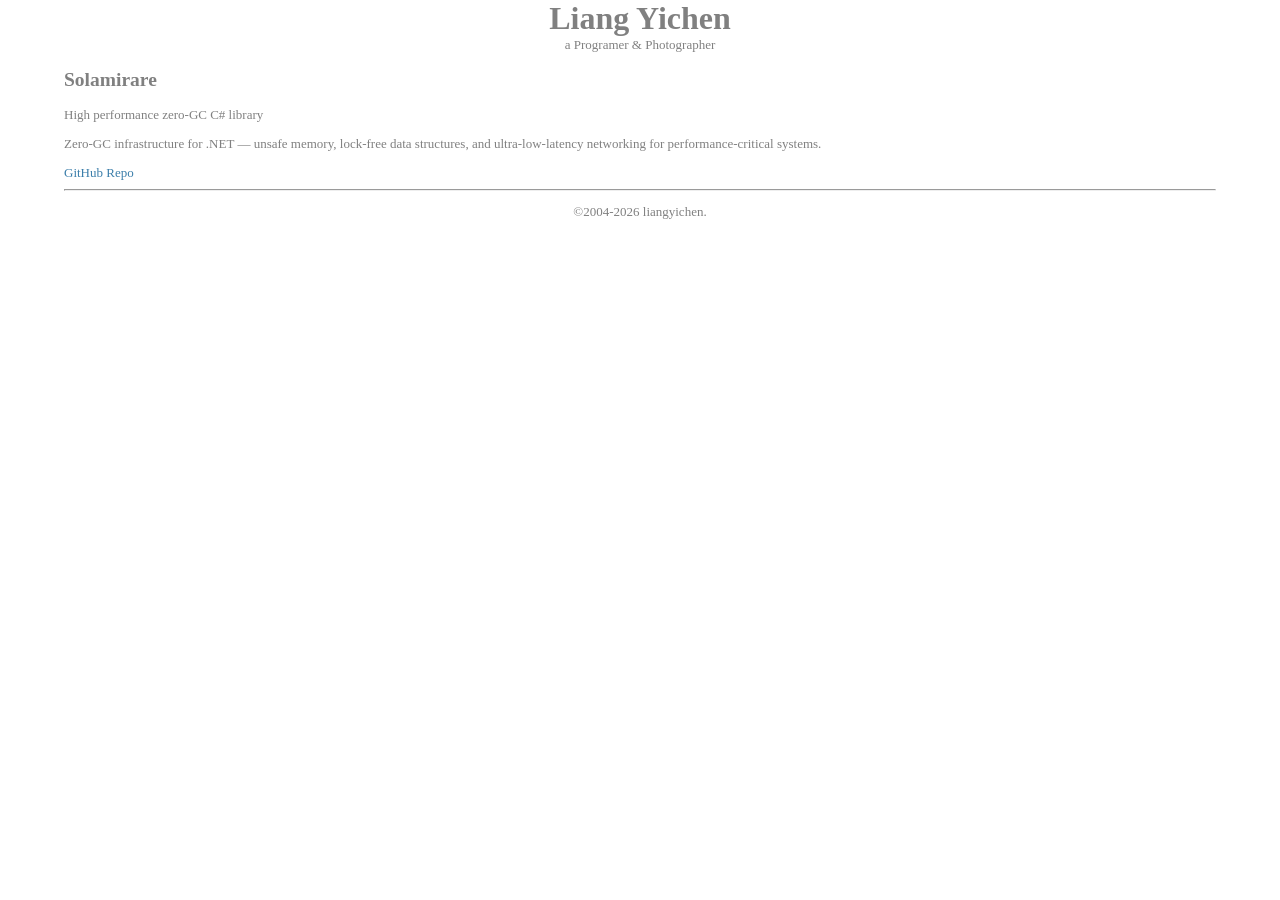
==== index.html @ a1b2d1e0 "update" ====
<!DOCTYPE html>
<html lang="en-US">
  <head>
    <title>liangyichen develope logs.</title>
    <meta charset="utf-8">
    <meta http-equiv="Content-Language" Content="en-US" />
    <meta name="viewport" content="width=device-width, user-scalable=no, initial-scale=1.0, maximum-scale=1.0" />
    <link rel="icon" href="/favicon.ico" type="image/x-icon" />
    <link rel="shortcut icon" href="/favicon.ico" type="image/x-icon" />
    
    <link rel="stylesheet" href="/style/main.css">
  </head>
  <body>
    <h1 class="header" style="padding-inline: 5%;">Liang Yichen</h1>
    <div style="padding-inline: 5%;">
      <div id="headers" class="mainTextLine viewCenter">a Programer &amp; Photographer</div>
      <div id="main" class="mainTextLine">
        <h2>Solamirare</h2>
        <p>High performance zero-GC C# library</p>
        <p>Zero-GC infrastructure for .NET — unsafe memory, lock-free data structures, and ultra-low-latency networking for performance-critical systems.</p>

        <a href="https://github.com/liangyichen/Solamirare">
        GitHub Repo
        </a>
      </div>   
      <hr>
      <p class="mainTextLine viewCenter">&copy;2004-2026 liangyichen.</p>
    </div>
   
    
  </body>
</html>
---- style/main.css ----
body{margin:0;padding:0;width:100%;height:100%}
.content_img{display:block;margin:0 auto}
.topic_image img{max-width:100%;height:auto;display:block;margin:0 auto}
.viewCenter{text-align:center}
.mainTextLine{font-size:small;color:gray}
.canvas{display:block;margin:0 auto}
.topic{text-align:center;margin：0 auto;width:100%}
.topic img{height:auto;top:0;bottom:0;left:0;right:0;width:100%;margin:auto}
a:link{color:#3b7eaa;text-decoration:none}
a:visited{text-decoration:none;color:#3b7eaa}
a:hover{text-decoration:none;color:#3b7eaa;text-shadow:gray 2px 2px 2px}
a:active{text-decoration:none;color:#3b7eaa}
h1{margin:0}
#directLinks{text-align:center;font-size:small}
.menuLinks{padding-top:5px;padding-buttom:5px}
.contentTitle{text-align:center;text-shadow:gray 2px 2px 2px}
#copyright{padding-top:5px;font-size:small;text-align:left;font-size:x-small}
#main{margin:0}
.pageItem{clear:both}
.topic_image{text-align:center;margin:0 auto}
.preContent{margin:0 auto;text-align:center}
#trackBackUrl{color:gray}
.show{background-color:white}
.scroll{background-color:black;position:absolute;opacity:.5}
.pageMenu ul li{display:inline-block;padding-right:3px}
.pageMenu ul{list-style-type:none;padding-left:0}
.menuTable{width: 50%;margin:auto;text-align:center;}
.header{font-size:2em;text-align:center;color:gray;}
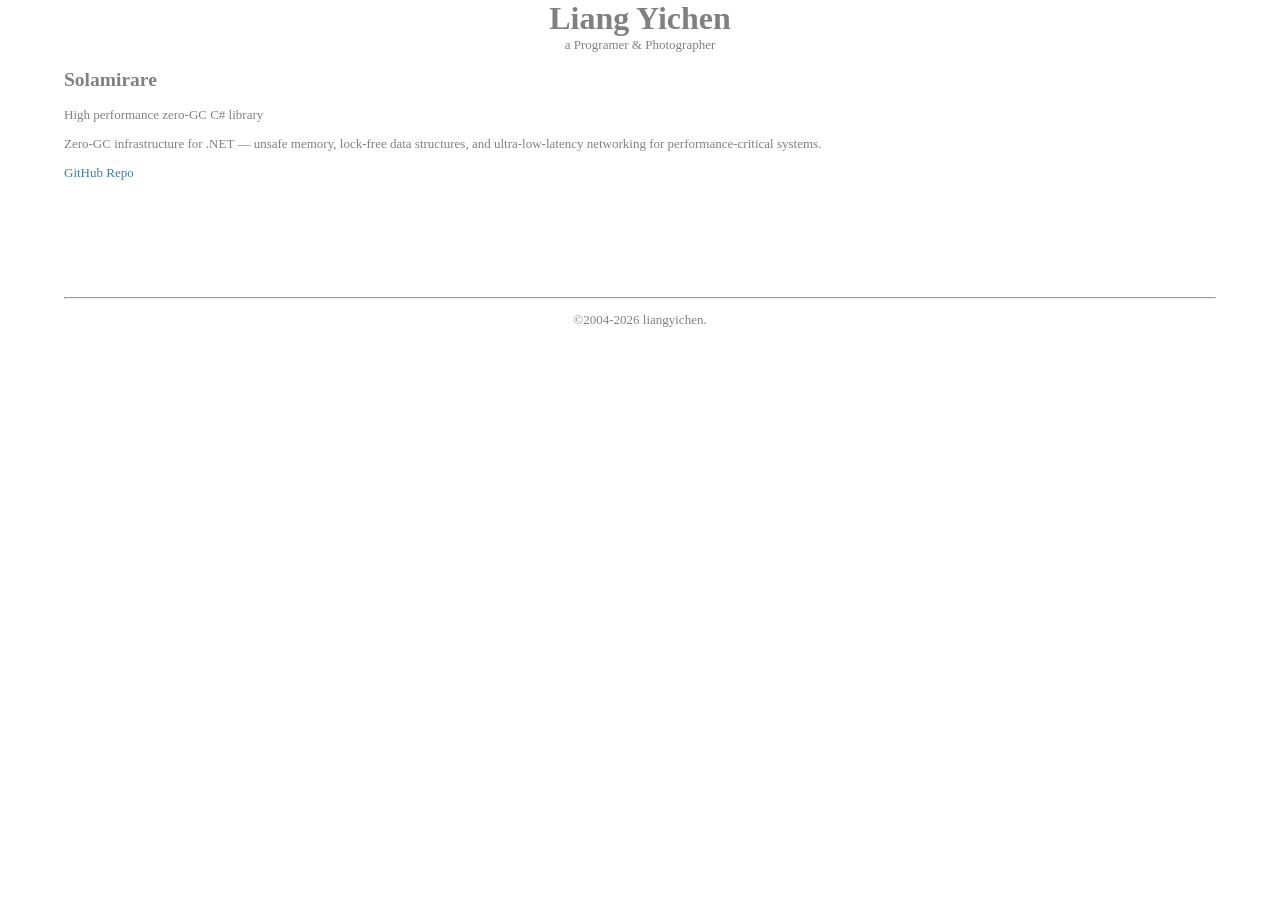
==== commit dec9adc5: "update" ====
--- a/index.html
+++ b/index.html
@@ -11,8 +11,8 @@
     <link rel="stylesheet" href="/style/main.css">
   </head>
   <body>
-    <h1 class="header" style="padding-inline: 5%;">Liang Yichen</h1>
-    <div style="padding-inline: 5%;">
+    <h1 class="header" style="margin-left: 5%;margin-right: 5%;">Liang Yichen</h1>
+    <div style="margin-left: 5%;margin-right: 5%;">
       <div id="headers" class="mainTextLine viewCenter">a Programer &amp; Photographer</div>
       <div id="main" class="mainTextLine">
         <h2>Solamirare</h2>
@@ -23,7 +23,7 @@
         GitHub Repo
         </a>
       </div>   
-      <hr>
+      <hr style="margin-top: 10%;">
       <p class="mainTextLine viewCenter">&copy;2004-2026 liangyichen.</p>
     </div>
    
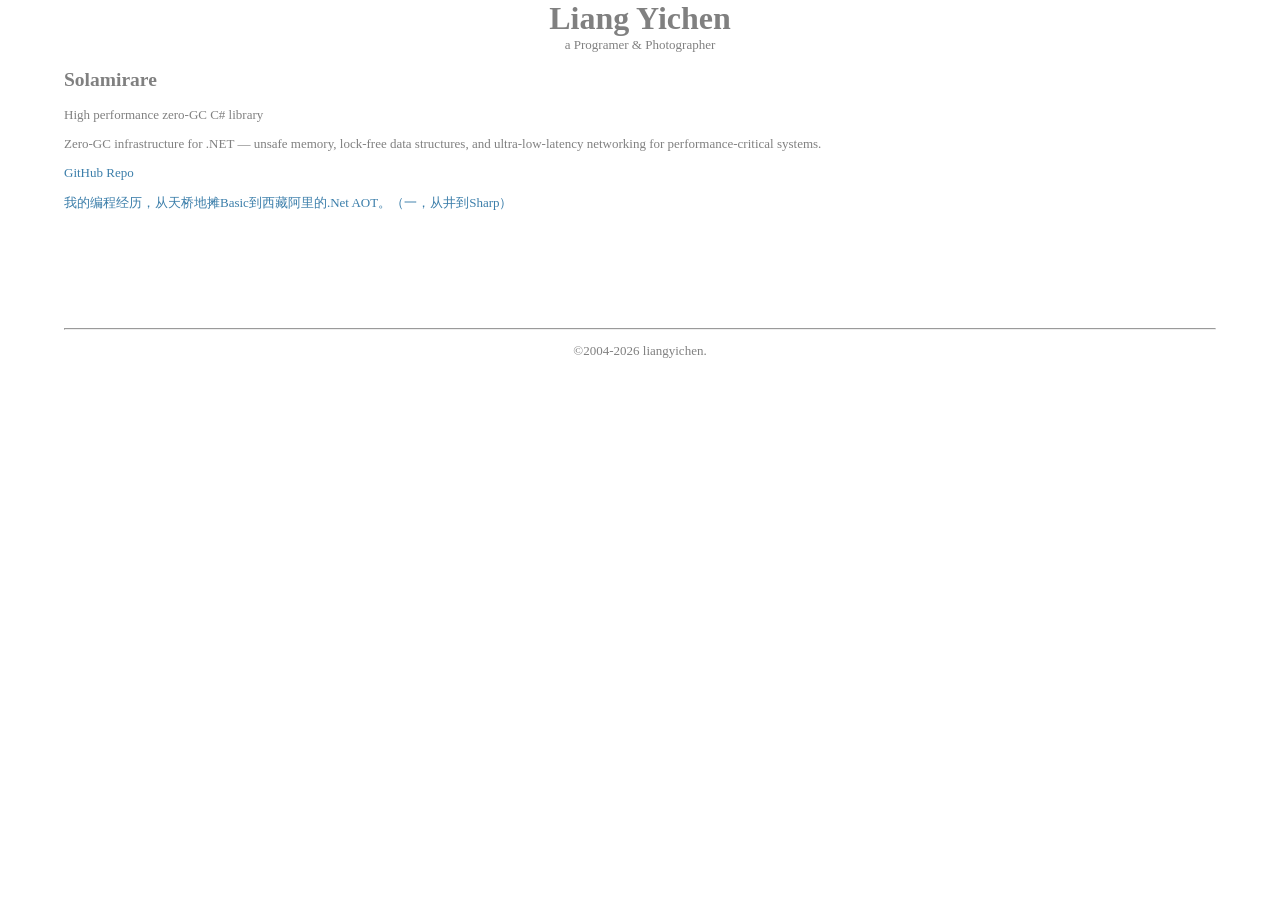
==== commit ff663e5b: "Add personal programming experience link to index.html" ====
--- a/index.html
+++ b/index.html
@@ -23,6 +23,10 @@
         GitHub Repo
         </a>
       </div>   
+      
+      <div id="main" class="mainTextLine">
+        <p><a href="https://www.cnblogs.com/kvspas/p/18334492" target="_blank">我的编程经历，从天桥地摊Basic到西藏阿里的.Net AOT。（一，从井到Sharp）</a></p>
+      </div>
       <hr style="margin-top: 10%;">
       <p class="mainTextLine viewCenter">&copy;2004-2026 liangyichen.</p>
     </div>
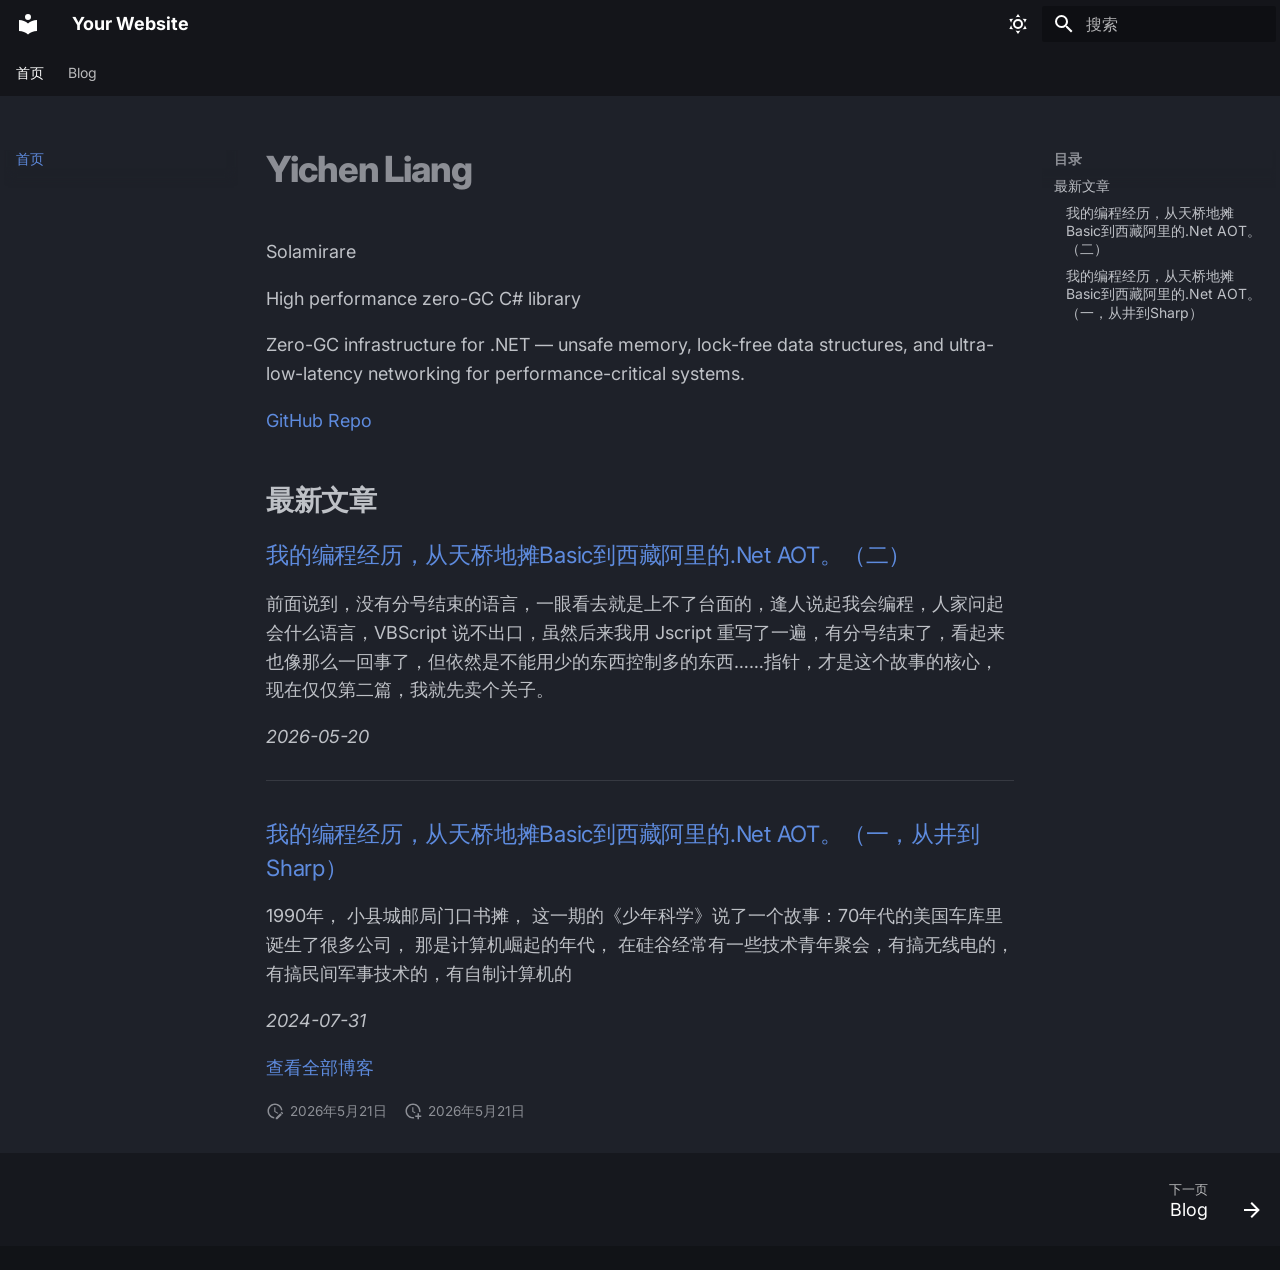
==== commit 14ce6d35: "update" ====
--- a/index.html
+++ b/index.html
@@ -1,36 +1,13 @@
-<!DOCTYPE html>
-<html lang="en-US">
-  <head>
-    <title>liangyichen develope logs.</title>
-    <meta charset="utf-8">
-    <meta http-equiv="Content-Language" Content="en-US" />
-    <meta name="viewport" content="width=device-width, user-scalable=no, initial-scale=1.0, maximum-scale=1.0" />
-    <link rel="icon" href="/favicon.ico" type="image/x-icon" />
-    <link rel="shortcut icon" href="/favicon.ico" type="image/x-icon" />
-    
-    <link rel="stylesheet" href="/style/main.css">
-  </head>
-  <body>
-    <h1 class="header" style="margin-left: 5%;margin-right: 5%;">Liang Yichen</h1>
-    <div style="margin-left: 5%;margin-right: 5%;">
-      <div id="headers" class="mainTextLine viewCenter">a Programer &amp; Photographer</div>
-      <div id="main" class="mainTextLine">
-        <h2>Solamirare</h2>
-        <p>High performance zero-GC C# library</p>
-        <p>Zero-GC infrastructure for .NET — unsafe memory, lock-free data structures, and ultra-low-latency networking for performance-critical systems.</p>
-
-        <a href="https://github.com/liangyichen/Solamirare">
-        GitHub Repo
-        </a>
-      </div>   
-      
-      <div id="main" class="mainTextLine">
-        <p><a href="https://www.cnblogs.com/kvspas/p/18334492" target="_blank">我的编程经历，从天桥地摊Basic到西藏阿里的.Net AOT。（一，从井到Sharp）</a></p>
-      </div>
-      <hr style="margin-top: 10%;">
-      <p class="mainTextLine viewCenter">&copy;2004-2026 liangyichen.</p>
-    </div>
-   
-    
-  </body>
-</html>
+<!DOCTYPE html><html lang=zh class=no-js><head><meta charset=utf-8><meta name=viewport content="width=device-width,initial-scale=1"><meta name=description content="Personal Website"><link href=https://yourname.github.io/ rel=canonical><link href=blog/ rel=next><link rel=icon href=assets/images/favicon.png><meta name=generator content="mkdocs-1.6.1, mkdocs-material-9.7.6"><title>Your Website</title><link rel=stylesheet href=assets/stylesheets/main.484c7ddc.min.css><link rel=stylesheet href=assets/stylesheets/palette.ab4e12ef.min.css><link rel=preconnect href=https://fonts.gstatic.com crossorigin><link rel=stylesheet href="https://fonts.googleapis.com/css?family=Inter:300,300i,400,400i,700,700i%7CJetBrains+Mono:400,400i,700,700i&display=fallback"><style>:root{--md-text-font:"Inter";--md-code-font:"JetBrains Mono"}</style><link rel=stylesheet href=stylesheets/extra.css><script>__md_scope=new URL(".",location),__md_hash=e=>[...e].reduce(((e,_)=>(e<<5)-e+_.charCodeAt(0)),0),__md_get=(e,_=localStorage,t=__md_scope)=>JSON.parse(_.getItem(t.pathname+"."+e)),__md_set=(e,_,t=localStorage,a=__md_scope)=>{try{t.setItem(a.pathname+"."+e,JSON.stringify(_))}catch(e){}}</script><link href=assets/stylesheets/glightbox.min.css rel=stylesheet><script src=assets/javascripts/glightbox.min.js></script><style id=glightbox-style>
+            html.glightbox-open { overflow: initial; height: 100%; }
+            .gslide-title { margin-top: 0px; user-select: text; }
+            .gslide-desc { color: #666; user-select: text; }
+            .gslide-image img { background: white; }
+            .gscrollbar-fixer { padding-right: 15px; }
+            .gdesc-inner { font-size: 0.75rem; }
+            body[data-md-color-scheme="slate"] .gdesc-inner { background: var(--md-default-bg-color); }
+            body[data-md-color-scheme="slate"] .gslide-title { color: var(--md-default-fg-color); }
+            body[data-md-color-scheme="slate"] .gslide-desc { color: var(--md-default-fg-color); }
+        </style></head> <body dir=ltr data-md-color-scheme=slate data-md-color-primary=black data-md-color-accent=indigo> <input class=md-toggle data-md-toggle=drawer type=checkbox id=__drawer autocomplete=off> <input class=md-toggle data-md-toggle=search type=checkbox id=__search autocomplete=off> <label class=md-overlay for=__drawer></label> <div data-md-component=skip> <a href=#yichen-liang class=md-skip> 跳转至 </a> </div> <div data-md-component=announce> </div> <header class=md-header data-md-component=header> <nav class="md-header__inner md-grid" aria-label=页眉> <a href=. title="Your Website" class="md-header__button md-logo" aria-label="Your Website" data-md-component=logo> <svg xmlns=http://www.w3.org/2000/svg viewbox="0 0 24 24"><path d="M12 8a3 3 0 0 0 3-3 3 3 0 0 0-3-3 3 3 0 0 0-3 3 3 3 0 0 0 3 3m0 3.54C9.64 9.35 6.5 8 3 8v11c3.5 0 6.64 1.35 9 3.54 2.36-2.19 5.5-3.54 9-3.54V8c-3.5 0-6.64 1.35-9 3.54"></path></svg> </a> <label class="md-header__button md-icon" for=__drawer> <svg xmlns=http://www.w3.org/2000/svg viewbox="0 0 24 24"><path d="M3 6h18v2H3zm0 5h18v2H3zm0 5h18v2H3z"></path></svg> </label> <div class=md-header__title data-md-component=header-title> <div class=md-header__ellipsis> <div class=md-header__topic> <span class=md-ellipsis> Your Website </span> </div> <div class=md-header__topic data-md-component=header-topic> <span class=md-ellipsis> 首页 </span> </div> </div> </div> <form class=md-header__option data-md-component=palette> <input class=md-option data-md-color-media data-md-color-scheme=slate data-md-color-primary=black data-md-color-accent=indigo aria-label=切换亮色模式 type=radio name=__palette id=__palette_0> <label class="md-header__button md-icon" title=切换亮色模式 for=__palette_1 hidden> <svg xmlns=http://www.w3.org/2000/svg viewbox="0 0 24 24"><path d="M12 7a5 5 0 0 1 5 5 5 5 0 0 1-5 5 5 5 0 0 1-5-5 5 5 0 0 1 5-5m0 2a3 3 0 0 0-3 3 3 3 0 0 0 3 3 3 3 0 0 0 3-3 3 3 0 0 0-3-3m0-7 2.39 3.42C13.65 5.15 12.84 5 12 5s-1.65.15-2.39.42zM3.34 7l4.16-.35A7.2 7.2 0 0 0 5.94 8.5c-.44.74-.69 1.5-.83 2.29zm.02 10 1.76-3.77a7.131 7.131 0 0 0 2.38 4.14zM20.65 7l-1.77 3.79a7.02 7.02 0 0 0-2.38-4.15zm-.01 10-4.14.36c.59-.51 1.12-1.14 1.54-1.86.42-.73.69-1.5.83-2.29zM12 22l-2.41-3.44c.74.27 1.55.44 2.41.44.82 0 1.63-.17 2.37-.44z"></path></svg> </label> <input class=md-option data-md-color-media data-md-color-scheme=default data-md-color-primary=white data-md-color-accent=indigo aria-label=切换暗色模式 type=radio name=__palette id=__palette_1> <label class="md-header__button md-icon" title=切换暗色模式 for=__palette_0 hidden> <svg xmlns=http://www.w3.org/2000/svg viewbox="0 0 24 24"><path d="m17.75 4.09-2.53 1.94.91 3.06-2.63-1.81-2.63 1.81.91-3.06-2.53-1.94L12.44 4l1.06-3 1.06 3zm3.5 6.91-1.64 1.25.59 1.98-1.7-1.17-1.7 1.17.59-1.98L15.75 11l2.06-.05L18.5 9l.69 1.95zm-2.28 4.95c.83-.08 1.72 1.1 1.19 1.85-.32.45-.66.87-1.08 1.27C15.17 23 8.84 23 4.94 19.07c-3.91-3.9-3.91-10.24 0-14.14.4-.4.82-.76 1.27-1.08.75-.53 1.93.36 1.85 1.19-.27 2.86.69 5.83 2.89 8.02a9.96 9.96 0 0 0 8.02 2.89m-1.64 2.02a12.08 12.08 0 0 1-7.8-3.47c-2.17-2.19-3.33-5-3.49-7.82-2.81 3.14-2.7 7.96.31 10.98 3.02 3.01 7.84 3.12 10.98.31"></path></svg> </label> </form> <script>var palette=__md_get("__palette");if(palette&&palette.color){if("(prefers-color-scheme)"===palette.color.media){var media=matchMedia("(prefers-color-scheme: light)"),input=document.querySelector(media.matches?"[data-md-color-media='(prefers-color-scheme: light)']":"[data-md-color-media='(prefers-color-scheme: dark)']");palette.color.media=input.getAttribute("data-md-color-media"),palette.color.scheme=input.getAttribute("data-md-color-scheme"),palette.color.primary=input.getAttribute("data-md-color-primary"),palette.color.accent=input.getAttribute("data-md-color-accent")}for(var[key,value]of Object.entries(palette.color))document.body.setAttribute("data-md-color-"+key,value)}</script> <label class="md-header__button md-icon" for=__search> <svg xmlns=http://www.w3.org/2000/svg viewbox="0 0 24 24"><path d="M9.5 3A6.5 6.5 0 0 1 16 9.5c0 1.61-.59 3.09-1.56 4.23l.27.27h.79l5 5-1.5 1.5-5-5v-.79l-.27-.27A6.52 6.52 0 0 1 9.5 16 6.5 6.5 0 0 1 3 9.5 6.5 6.5 0 0 1 9.5 3m0 2C7 5 5 7 5 9.5S7 14 9.5 14 14 12 14 9.5 12 5 9.5 5"></path></svg> </label> <div class=md-search data-md-component=search role=dialog> <label class=md-search__overlay for=__search></label> <div class=md-search__inner role=search> <form class=md-search__form name=search> <input type=text class=md-search__input name=query aria-label=搜索 placeholder=搜索 autocapitalize=off autocorrect=off autocomplete=off spellcheck=false data-md-component=search-query required> <label class="md-search__icon md-icon" for=__search> <svg xmlns=http://www.w3.org/2000/svg viewbox="0 0 24 24"><path d="M9.5 3A6.5 6.5 0 0 1 16 9.5c0 1.61-.59 3.09-1.56 4.23l.27.27h.79l5 5-1.5 1.5-5-5v-.79l-.27-.27A6.52 6.52 0 0 1 9.5 16 6.5 6.5 0 0 1 3 9.5 6.5 6.5 0 0 1 9.5 3m0 2C7 5 5 7 5 9.5S7 14 9.5 14 14 12 14 9.5 12 5 9.5 5"></path></svg> <svg xmlns=http://www.w3.org/2000/svg viewbox="0 0 24 24"><path d="M20 11v2H8l5.5 5.5-1.42 1.42L4.16 12l7.92-7.92L13.5 5.5 8 11z"></path></svg> </label> <nav class=md-search__options aria-label=查找> <button type=reset class="md-search__icon md-icon" title=清空当前内容 aria-label=清空当前内容 tabindex=-1> <svg xmlns=http://www.w3.org/2000/svg viewbox="0 0 24 24"><path d="M19 6.41 17.59 5 12 10.59 6.41 5 5 6.41 10.59 12 5 17.59 6.41 19 12 13.41 17.59 19 19 17.59 13.41 12z"></path></svg> </button> </nav> </form> <div class=md-search__output> <div class=md-search__scrollwrap tabindex=0 data-md-scrollfix> <div class=md-search-result data-md-component=search-result> <div class=md-search-result__meta> 正在初始化搜索引擎 </div> <ol class=md-search-result__list role=presentation></ol> </div> </div> </div> </div> </div> </nav> </header> <div class=md-container data-md-component=container> <nav class=md-tabs aria-label=标签 data-md-component=tabs> <div class=md-grid> <ul class=md-tabs__list> <li class="md-tabs__item md-tabs__item--active"> <a href=. class=md-tabs__link> 首页 </a> </li> <li class=md-tabs__item> <a href=blog/ class=md-tabs__link> Blog </a> </li> </ul> </div> </nav> <main class=md-main data-md-component=main> <div class="md-main__inner md-grid"> <div class="md-sidebar md-sidebar--primary" data-md-component=sidebar data-md-type=navigation> <div class=md-sidebar__scrollwrap> <div class=md-sidebar__inner> <nav class="md-nav md-nav--primary md-nav--lifted" aria-label=导航栏 data-md-level=0> <label class=md-nav__title for=__drawer> <a href=. title="Your Website" class="md-nav__button md-logo" aria-label="Your Website" data-md-component=logo> <svg xmlns=http://www.w3.org/2000/svg viewbox="0 0 24 24"><path d="M12 8a3 3 0 0 0 3-3 3 3 0 0 0-3-3 3 3 0 0 0-3 3 3 3 0 0 0 3 3m0 3.54C9.64 9.35 6.5 8 3 8v11c3.5 0 6.64 1.35 9 3.54 2.36-2.19 5.5-3.54 9-3.54V8c-3.5 0-6.64 1.35-9 3.54"></path></svg> </a> Your Website </label> <ul class=md-nav__list data-md-scrollfix> <li class="md-nav__item md-nav__item--active"> <input class="md-nav__toggle md-toggle" type=checkbox id=__toc> <label class="md-nav__link md-nav__link--active" for=__toc> <span class=md-ellipsis> 首页 </span> <span class="md-nav__icon md-icon"></span> </label> <a href=. class="md-nav__link md-nav__link--active"> <span class=md-ellipsis> 首页 </span> </a> <nav class="md-nav md-nav--secondary" aria-label=目录> <label class=md-nav__title for=__toc> <span class="md-nav__icon md-icon"></span> 目录 </label> <ul class=md-nav__list data-md-component=toc data-md-scrollfix> <li class=md-nav__item> <a href=#_1 class=md-nav__link> <span class=md-ellipsis> 最新文章 </span> </a> <nav class=md-nav aria-label=最新文章> <ul class=md-nav__list> <li class=md-nav__item> <a href=#basicnet-aot class=md-nav__link> <span class=md-ellipsis> 我的编程经历，从天桥地摊Basic到西藏阿里的.Net AOT。（二） </span> </a> </li> <li class=md-nav__item> <a href=#basicnet-aotsharp class=md-nav__link> <span class=md-ellipsis> 我的编程经历，从天桥地摊Basic到西藏阿里的.Net AOT。（一，从井到Sharp） </span> </a> </li> </ul> </nav> </li> </ul> </nav> </li> <li class=md-nav__item> <a href=blog/ class=md-nav__link> <span class=md-ellipsis> Blog </span> </a> </li> </ul> </nav> </div> </div> </div> <div class="md-sidebar md-sidebar--secondary" data-md-component=sidebar data-md-type=toc> <div class=md-sidebar__scrollwrap> <div class=md-sidebar__inner> <nav class="md-nav md-nav--secondary" aria-label=目录> <label class=md-nav__title for=__toc> <span class="md-nav__icon md-icon"></span> 目录 </label> <ul class=md-nav__list data-md-component=toc data-md-scrollfix> <li class=md-nav__item> <a href=#_1 class=md-nav__link> <span class=md-ellipsis> 最新文章 </span> </a> <nav class=md-nav aria-label=最新文章> <ul class=md-nav__list> <li class=md-nav__item> <a href=#basicnet-aot class=md-nav__link> <span class=md-ellipsis> 我的编程经历，从天桥地摊Basic到西藏阿里的.Net AOT。（二） </span> </a> </li> <li class=md-nav__item> <a href=#basicnet-aotsharp class=md-nav__link> <span class=md-ellipsis> 我的编程经历，从天桥地摊Basic到西藏阿里的.Net AOT。（一，从井到Sharp） </span> </a> </li> </ul> </nav> </li> </ul> </nav> </div> </div> </div> <div class=md-content data-md-component=content> <article class="md-content__inner md-typeset"> <h1 id=yichen-liang>Yichen Liang<a class=headerlink href=#yichen-liang title="Permanent link">¶</a></h1> <p>Solamirare</p> <p>High performance zero-GC C# library</p> <p>Zero-GC infrastructure for .NET — unsafe memory, lock-free data structures, and ultra-low-latency networking for performance-critical systems.</p> <p><a href=https://github.com/liangyichen/Solamirare>GitHub Repo</a></p> <h2 id=_1>最新文章<a class=headerlink href=#_1 title="Permanent link">¶</a></h2> <h3 id=basicnet-aot><a href=/blog/20260520/ >我的编程经历，从天桥地摊Basic到西藏阿里的.Net AOT。（二）</a><a class=headerlink href=#basicnet-aot title="Permanent link">¶</a></h3> <p>前面说到，没有分号结束的语言，一眼看去就是上不了台面的，逢人说起我会编程，人家问起会什么语言，VBScript 说不出口，虽然后来我用 Jscript 重写了一遍，有分号结束了，看起来也像那么一回事了，但依然是不能用少的东西控制多的东西……指针，才是这个故事的核心，现在仅仅第二篇，我就先卖个关子。</p> <p><em>2026-05-20</em></p> <hr> <h3 id=basicnet-aotsharp><a href=/blog/20240721/ >我的编程经历，从天桥地摊Basic到西藏阿里的.Net AOT。（一，从井到Sharp）</a><a class=headerlink href=#basicnet-aotsharp title="Permanent link">¶</a></h3> <p>1990年， 小县城邮局门口书摊， 这一期的《少年科学》说了一个故事：70年代的美国车库里诞生了很多公司， 那是计算机崛起的年代， 在硅谷经常有一些技术青年聚会，有搞无线电的，有搞民间军事技术的，有自制计算机的</p> <p><em>2024-07-31</em></p> <p><a href=blog/ >查看全部博客</a></p> <aside class=md-source-file> <span class=md-source-file__fact> <span class=md-icon title=最后更新> <svg xmlns=http://www.w3.org/2000/svg viewbox="0 0 24 24"><path d="M21 13.1c-.1 0-.3.1-.4.2l-1 1 2.1 2.1 1-1c.2-.2.2-.6 0-.8l-1.3-1.3c-.1-.1-.2-.2-.4-.2m-1.9 1.8-6.1 6V23h2.1l6.1-6.1zM12.5 7v5.2l4 2.4-1 1L11 13V7zM11 21.9c-5.1-.5-9-4.8-9-9.9C2 6.5 6.5 2 12 2c5.3 0 9.6 4.1 10 9.3-.3-.1-.6-.2-1-.2s-.7.1-1 .2C19.6 7.2 16.2 4 12 4c-4.4 0-8 3.6-8 8 0 4.1 3.1 7.5 7.1 7.9l-.1.2z"></path></svg> </span> <span class="git-revision-date-localized-plugin git-revision-date-localized-plugin-date" title="2026年5月21日 18:43:59 UTC">2026年5月21日</span> </span> <span class=md-source-file__fact> <span class=md-icon title=创建日期> <svg xmlns=http://www.w3.org/2000/svg viewbox="0 0 24 24"><path d="M14.47 15.08 11 13V7h1.5v5.25l3.08 1.83c-.41.28-.79.62-1.11 1m-1.39 4.84c-.36.05-.71.08-1.08.08-4.42 0-8-3.58-8-8s3.58-8 8-8 8 3.58 8 8c0 .37-.03.72-.08 1.08.69.1 1.33.32 1.92.64.1-.56.16-1.13.16-1.72 0-5.5-4.5-10-10-10S2 6.5 2 12s4.47 10 10 10c.59 0 1.16-.06 1.72-.16-.32-.59-.54-1.23-.64-1.92M18 15v3h-3v2h3v3h2v-3h3v-2h-3v-3z"></path></svg> </span> <span class="git-revision-date-localized-plugin git-revision-date-localized-plugin-date" title="2026年5月21日 18:43:59 UTC">2026年5月21日</span> </span> </aside> </article> </div> <script>var target=document.getElementById(location.hash.slice(1));target&&target.name&&(target.checked=target.name.startsWith("__tabbed_"))</script> </div> <button type=button class="md-top md-icon" data-md-component=top hidden> <svg xmlns=http://www.w3.org/2000/svg viewbox="0 0 24 24"><path d="M13 20h-2V8l-5.5 5.5-1.42-1.42L12 4.16l7.92 7.92-1.42 1.42L13 8z"></path></svg> 回到页面顶部 </button> </main> <footer class=md-footer> <nav class="md-footer__inner md-grid" aria-label=页脚> <a href=blog/ class="md-footer__link md-footer__link--next" aria-label="下一页: Blog"> <div class=md-footer__title> <span class=md-footer__direction> 下一页 </span> <div class=md-ellipsis> Blog </div> </div> <div class="md-footer__button md-icon"> <svg xmlns=http://www.w3.org/2000/svg viewbox="0 0 24 24"><path d="M4 11v2h12l-5.5 5.5 1.42 1.42L19.84 12l-7.92-7.92L10.5 5.5 16 11z"></path></svg> </div> </a> </nav> <div class="md-footer-meta md-typeset"> <div class="md-footer-meta__inner md-grid"> <div class=md-copyright> </div> </div> </div> </footer> </div> <div class=md-dialog data-md-component=dialog> <div class="md-dialog__inner md-typeset"></div> </div> <div class=md-progress data-md-component=progress role=progressbar></div> <script id=__config type=application/json>{"annotate": null, "base": ".", "features": ["navigation.instant", "navigation.instant.progress", "navigation.tabs", "navigation.expand", "navigation.top", "navigation.footer", "toc.follow", "content.code.copy", "content.code.annotate"], "search": "assets/javascripts/workers/search.2c215733.min.js", "tags": null, "translations": {"clipboard.copied": "\u5df2\u590d\u5236", "clipboard.copy": "\u590d\u5236", "search.result.more.one": "\u5728\u8be5\u9875\u4e0a\u8fd8\u6709 1 \u4e2a\u7b26\u5408\u6761\u4ef6\u7684\u7ed3\u679c", "search.result.more.other": "\u5728\u8be5\u9875\u4e0a\u8fd8\u6709 # \u4e2a\u7b26\u5408\u6761\u4ef6\u7684\u7ed3\u679c", "search.result.none": "\u6ca1\u6709\u627e\u5230\u7b26\u5408\u6761\u4ef6\u7684\u7ed3\u679c", "search.result.one": "\u627e\u5230 1 \u4e2a\u7b26\u5408\u6761\u4ef6\u7684\u7ed3\u679c", "search.result.other": "# \u4e2a\u7b26\u5408\u6761\u4ef6\u7684\u7ed3\u679c", "search.result.placeholder": "\u952e\u5165\u4ee5\u5f00\u59cb\u641c\u7d22", "search.result.term.missing": "\u7f3a\u5c11", "select.version": "\u9009\u62e9\u5f53\u524d\u7248\u672c"}, "version": null}</script> <script src=assets/javascripts/bundle.79ae519e.min.js></script> <script id=init-glightbox>const lightbox = GLightbox({"touchNavigation": true, "loop": false, "zoomable": true, "draggable": true, "openEffect": "zoom", "closeEffect": "zoom", "slideEffect": "slide"});
+document$.subscribe(()=>{ lightbox.reload(); });
+</script></body></html>
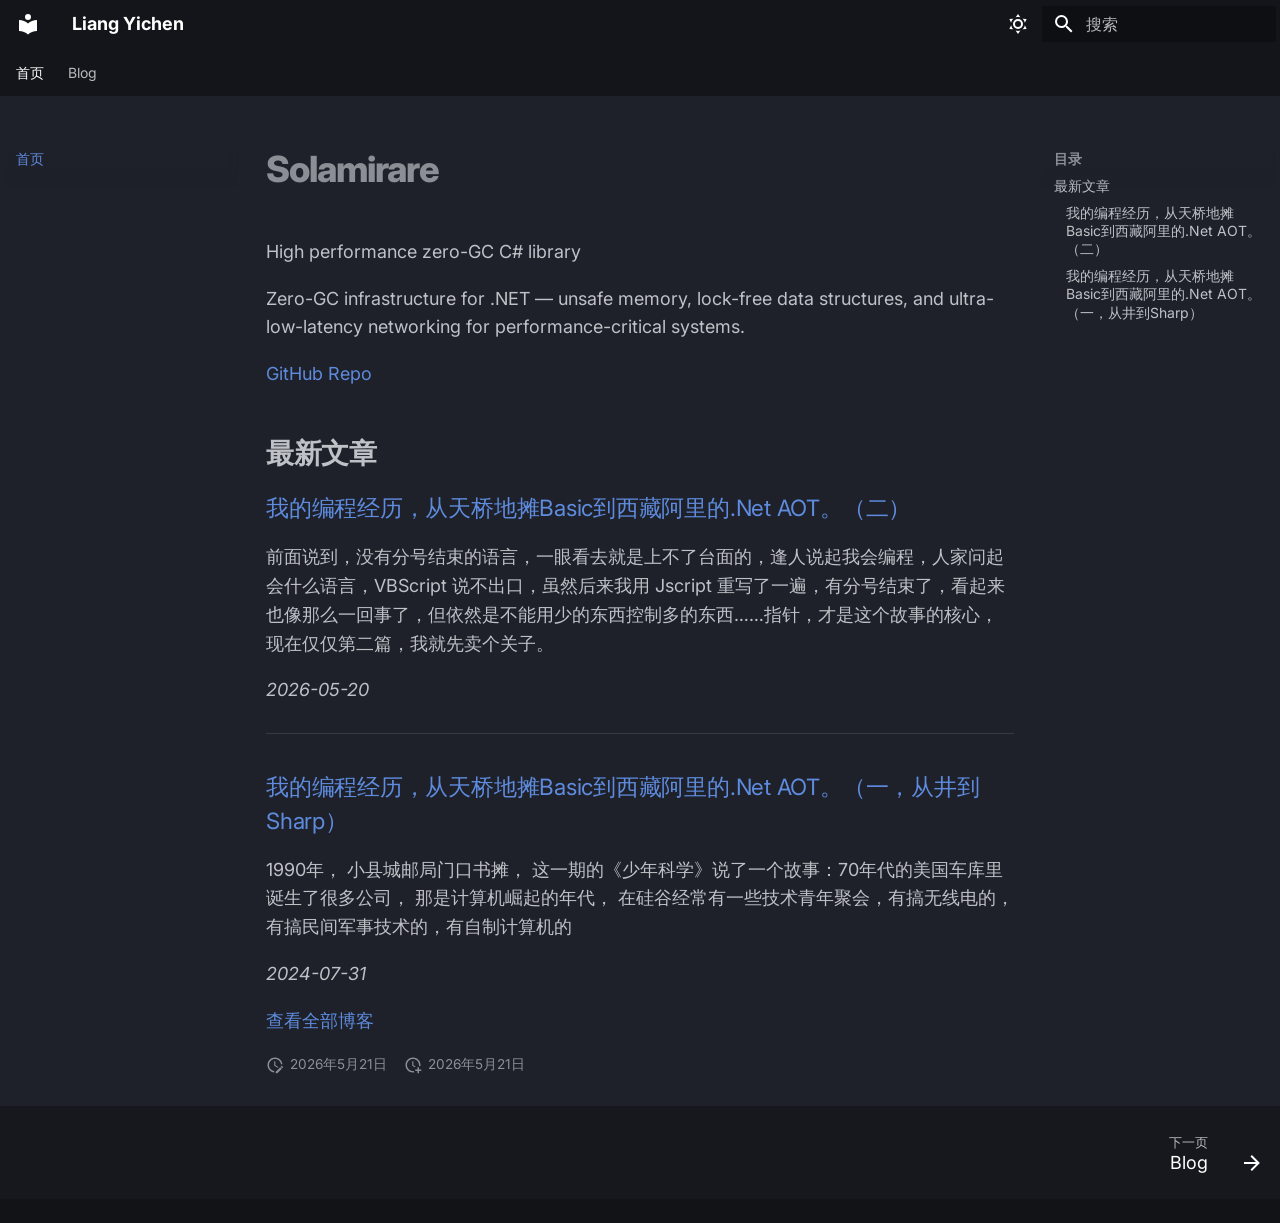
==== commit 4d160c6e: "update" ====
--- a/index.html
+++ b/index.html
@@ -1,4 +1,4 @@
-<!DOCTYPE html><html lang=zh class=no-js><head><meta charset=utf-8><meta name=viewport content="width=device-width,initial-scale=1"><meta name=description content="Personal Website"><link href=https://yourname.github.io/ rel=canonical><link href=blog/ rel=next><link rel=icon href=assets/images/favicon.png><meta name=generator content="mkdocs-1.6.1, mkdocs-material-9.7.6"><title>Your Website</title><link rel=stylesheet href=assets/stylesheets/main.484c7ddc.min.css><link rel=stylesheet href=assets/stylesheets/palette.ab4e12ef.min.css><link rel=preconnect href=https://fonts.gstatic.com crossorigin><link rel=stylesheet href="https://fonts.googleapis.com/css?family=Inter:300,300i,400,400i,700,700i%7CJetBrains+Mono:400,400i,700,700i&display=fallback"><style>:root{--md-text-font:"Inter";--md-code-font:"JetBrains Mono"}</style><link rel=stylesheet href=stylesheets/extra.css><script>__md_scope=new URL(".",location),__md_hash=e=>[...e].reduce(((e,_)=>(e<<5)-e+_.charCodeAt(0)),0),__md_get=(e,_=localStorage,t=__md_scope)=>JSON.parse(_.getItem(t.pathname+"."+e)),__md_set=(e,_,t=localStorage,a=__md_scope)=>{try{t.setItem(a.pathname+"."+e,JSON.stringify(_))}catch(e){}}</script><link href=assets/stylesheets/glightbox.min.css rel=stylesheet><script src=assets/javascripts/glightbox.min.js></script><style id=glightbox-style>
+<!DOCTYPE html><html lang=zh class=no-js><head><meta charset=utf-8><meta name=viewport content="width=device-width,initial-scale=1"><meta name=description content="a Programer & a Photographer."><link href=https://liangyichen.github.io/ rel=canonical><link href=blog/ rel=next><link rel=icon href=assets/images/favicon.png><meta name=generator content="mkdocs-1.6.1, mkdocs-material-9.7.6"><title>Liang Yichen</title><link rel=stylesheet href=assets/stylesheets/main.484c7ddc.min.css><link rel=stylesheet href=assets/stylesheets/palette.ab4e12ef.min.css><link rel=preconnect href=https://fonts.gstatic.com crossorigin><link rel=stylesheet href="https://fonts.googleapis.com/css?family=Inter:300,300i,400,400i,700,700i%7CJetBrains+Mono:400,400i,700,700i&display=fallback"><style>:root{--md-text-font:"Inter";--md-code-font:"JetBrains Mono"}</style><link rel=stylesheet href=stylesheets/extra.css><script>__md_scope=new URL(".",location),__md_hash=e=>[...e].reduce(((e,_)=>(e<<5)-e+_.charCodeAt(0)),0),__md_get=(e,_=localStorage,t=__md_scope)=>JSON.parse(_.getItem(t.pathname+"."+e)),__md_set=(e,_,t=localStorage,a=__md_scope)=>{try{t.setItem(a.pathname+"."+e,JSON.stringify(_))}catch(e){}}</script><link href=assets/stylesheets/glightbox.min.css rel=stylesheet><script src=assets/javascripts/glightbox.min.js></script><style id=glightbox-style>
             html.glightbox-open { overflow: initial; height: 100%; }
             .gslide-title { margin-top: 0px; user-select: text; }
             .gslide-desc { color: #666; user-select: text; }
@@ -8,6 +8,6 @@
             body[data-md-color-scheme="slate"] .gdesc-inner { background: var(--md-default-bg-color); }
             body[data-md-color-scheme="slate"] .gslide-title { color: var(--md-default-fg-color); }
             body[data-md-color-scheme="slate"] .gslide-desc { color: var(--md-default-fg-color); }
-        </style></head> <body dir=ltr data-md-color-scheme=slate data-md-color-primary=black data-md-color-accent=indigo> <input class=md-toggle data-md-toggle=drawer type=checkbox id=__drawer autocomplete=off> <input class=md-toggle data-md-toggle=search type=checkbox id=__search autocomplete=off> <label class=md-overlay for=__drawer></label> <div data-md-component=skip> <a href=#yichen-liang class=md-skip> 跳转至 </a> </div> <div data-md-component=announce> </div> <header class=md-header data-md-component=header> <nav class="md-header__inner md-grid" aria-label=页眉> <a href=. title="Your Website" class="md-header__button md-logo" aria-label="Your Website" data-md-component=logo> <svg xmlns=http://www.w3.org/2000/svg viewbox="0 0 24 24"><path d="M12 8a3 3 0 0 0 3-3 3 3 0 0 0-3-3 3 3 0 0 0-3 3 3 3 0 0 0 3 3m0 3.54C9.64 9.35 6.5 8 3 8v11c3.5 0 6.64 1.35 9 3.54 2.36-2.19 5.5-3.54 9-3.54V8c-3.5 0-6.64 1.35-9 3.54"></path></svg> </a> <label class="md-header__button md-icon" for=__drawer> <svg xmlns=http://www.w3.org/2000/svg viewbox="0 0 24 24"><path d="M3 6h18v2H3zm0 5h18v2H3zm0 5h18v2H3z"></path></svg> </label> <div class=md-header__title data-md-component=header-title> <div class=md-header__ellipsis> <div class=md-header__topic> <span class=md-ellipsis> Your Website </span> </div> <div class=md-header__topic data-md-component=header-topic> <span class=md-ellipsis> 首页 </span> </div> </div> </div> <form class=md-header__option data-md-component=palette> <input class=md-option data-md-color-media data-md-color-scheme=slate data-md-color-primary=black data-md-color-accent=indigo aria-label=切换亮色模式 type=radio name=__palette id=__palette_0> <label class="md-header__button md-icon" title=切换亮色模式 for=__palette_1 hidden> <svg xmlns=http://www.w3.org/2000/svg viewbox="0 0 24 24"><path d="M12 7a5 5 0 0 1 5 5 5 5 0 0 1-5 5 5 5 0 0 1-5-5 5 5 0 0 1 5-5m0 2a3 3 0 0 0-3 3 3 3 0 0 0 3 3 3 3 0 0 0 3-3 3 3 0 0 0-3-3m0-7 2.39 3.42C13.65 5.15 12.84 5 12 5s-1.65.15-2.39.42zM3.34 7l4.16-.35A7.2 7.2 0 0 0 5.94 8.5c-.44.74-.69 1.5-.83 2.29zm.02 10 1.76-3.77a7.131 7.131 0 0 0 2.38 4.14zM20.65 7l-1.77 3.79a7.02 7.02 0 0 0-2.38-4.15zm-.01 10-4.14.36c.59-.51 1.12-1.14 1.54-1.86.42-.73.69-1.5.83-2.29zM12 22l-2.41-3.44c.74.27 1.55.44 2.41.44.82 0 1.63-.17 2.37-.44z"></path></svg> </label> <input class=md-option data-md-color-media data-md-color-scheme=default data-md-color-primary=white data-md-color-accent=indigo aria-label=切换暗色模式 type=radio name=__palette id=__palette_1> <label class="md-header__button md-icon" title=切换暗色模式 for=__palette_0 hidden> <svg xmlns=http://www.w3.org/2000/svg viewbox="0 0 24 24"><path d="m17.75 4.09-2.53 1.94.91 3.06-2.63-1.81-2.63 1.81.91-3.06-2.53-1.94L12.44 4l1.06-3 1.06 3zm3.5 6.91-1.64 1.25.59 1.98-1.7-1.17-1.7 1.17.59-1.98L15.75 11l2.06-.05L18.5 9l.69 1.95zm-2.28 4.95c.83-.08 1.72 1.1 1.19 1.85-.32.45-.66.87-1.08 1.27C15.17 23 8.84 23 4.94 19.07c-3.91-3.9-3.91-10.24 0-14.14.4-.4.82-.76 1.27-1.08.75-.53 1.93.36 1.85 1.19-.27 2.86.69 5.83 2.89 8.02a9.96 9.96 0 0 0 8.02 2.89m-1.64 2.02a12.08 12.08 0 0 1-7.8-3.47c-2.17-2.19-3.33-5-3.49-7.82-2.81 3.14-2.7 7.96.31 10.98 3.02 3.01 7.84 3.12 10.98.31"></path></svg> </label> </form> <script>var palette=__md_get("__palette");if(palette&&palette.color){if("(prefers-color-scheme)"===palette.color.media){var media=matchMedia("(prefers-color-scheme: light)"),input=document.querySelector(media.matches?"[data-md-color-media='(prefers-color-scheme: light)']":"[data-md-color-media='(prefers-color-scheme: dark)']");palette.color.media=input.getAttribute("data-md-color-media"),palette.color.scheme=input.getAttribute("data-md-color-scheme"),palette.color.primary=input.getAttribute("data-md-color-primary"),palette.color.accent=input.getAttribute("data-md-color-accent")}for(var[key,value]of Object.entries(palette.color))document.body.setAttribute("data-md-color-"+key,value)}</script> <label class="md-header__button md-icon" for=__search> <svg xmlns=http://www.w3.org/2000/svg viewbox="0 0 24 24"><path d="M9.5 3A6.5 6.5 0 0 1 16 9.5c0 1.61-.59 3.09-1.56 4.23l.27.27h.79l5 5-1.5 1.5-5-5v-.79l-.27-.27A6.52 6.52 0 0 1 9.5 16 6.5 6.5 0 0 1 3 9.5 6.5 6.5 0 0 1 9.5 3m0 2C7 5 5 7 5 9.5S7 14 9.5 14 14 12 14 9.5 12 5 9.5 5"></path></svg> </label> <div class=md-search data-md-component=search role=dialog> <label class=md-search__overlay for=__search></label> <div class=md-search__inner role=search> <form class=md-search__form name=search> <input type=text class=md-search__input name=query aria-label=搜索 placeholder=搜索 autocapitalize=off autocorrect=off autocomplete=off spellcheck=false data-md-component=search-query required> <label class="md-search__icon md-icon" for=__search> <svg xmlns=http://www.w3.org/2000/svg viewbox="0 0 24 24"><path d="M9.5 3A6.5 6.5 0 0 1 16 9.5c0 1.61-.59 3.09-1.56 4.23l.27.27h.79l5 5-1.5 1.5-5-5v-.79l-.27-.27A6.52 6.52 0 0 1 9.5 16 6.5 6.5 0 0 1 3 9.5 6.5 6.5 0 0 1 9.5 3m0 2C7 5 5 7 5 9.5S7 14 9.5 14 14 12 14 9.5 12 5 9.5 5"></path></svg> <svg xmlns=http://www.w3.org/2000/svg viewbox="0 0 24 24"><path d="M20 11v2H8l5.5 5.5-1.42 1.42L4.16 12l7.92-7.92L13.5 5.5 8 11z"></path></svg> </label> <nav class=md-search__options aria-label=查找> <button type=reset class="md-search__icon md-icon" title=清空当前内容 aria-label=清空当前内容 tabindex=-1> <svg xmlns=http://www.w3.org/2000/svg viewbox="0 0 24 24"><path d="M19 6.41 17.59 5 12 10.59 6.41 5 5 6.41 10.59 12 5 17.59 6.41 19 12 13.41 17.59 19 19 17.59 13.41 12z"></path></svg> </button> </nav> </form> <div class=md-search__output> <div class=md-search__scrollwrap tabindex=0 data-md-scrollfix> <div class=md-search-result data-md-component=search-result> <div class=md-search-result__meta> 正在初始化搜索引擎 </div> <ol class=md-search-result__list role=presentation></ol> </div> </div> </div> </div> </div> </nav> </header> <div class=md-container data-md-component=container> <nav class=md-tabs aria-label=标签 data-md-component=tabs> <div class=md-grid> <ul class=md-tabs__list> <li class="md-tabs__item md-tabs__item--active"> <a href=. class=md-tabs__link> 首页 </a> </li> <li class=md-tabs__item> <a href=blog/ class=md-tabs__link> Blog </a> </li> </ul> </div> </nav> <main class=md-main data-md-component=main> <div class="md-main__inner md-grid"> <div class="md-sidebar md-sidebar--primary" data-md-component=sidebar data-md-type=navigation> <div class=md-sidebar__scrollwrap> <div class=md-sidebar__inner> <nav class="md-nav md-nav--primary md-nav--lifted" aria-label=导航栏 data-md-level=0> <label class=md-nav__title for=__drawer> <a href=. title="Your Website" class="md-nav__button md-logo" aria-label="Your Website" data-md-component=logo> <svg xmlns=http://www.w3.org/2000/svg viewbox="0 0 24 24"><path d="M12 8a3 3 0 0 0 3-3 3 3 0 0 0-3-3 3 3 0 0 0-3 3 3 3 0 0 0 3 3m0 3.54C9.64 9.35 6.5 8 3 8v11c3.5 0 6.64 1.35 9 3.54 2.36-2.19 5.5-3.54 9-3.54V8c-3.5 0-6.64 1.35-9 3.54"></path></svg> </a> Your Website </label> <ul class=md-nav__list data-md-scrollfix> <li class="md-nav__item md-nav__item--active"> <input class="md-nav__toggle md-toggle" type=checkbox id=__toc> <label class="md-nav__link md-nav__link--active" for=__toc> <span class=md-ellipsis> 首页 </span> <span class="md-nav__icon md-icon"></span> </label> <a href=. class="md-nav__link md-nav__link--active"> <span class=md-ellipsis> 首页 </span> </a> <nav class="md-nav md-nav--secondary" aria-label=目录> <label class=md-nav__title for=__toc> <span class="md-nav__icon md-icon"></span> 目录 </label> <ul class=md-nav__list data-md-component=toc data-md-scrollfix> <li class=md-nav__item> <a href=#_1 class=md-nav__link> <span class=md-ellipsis> 最新文章 </span> </a> <nav class=md-nav aria-label=最新文章> <ul class=md-nav__list> <li class=md-nav__item> <a href=#basicnet-aot class=md-nav__link> <span class=md-ellipsis> 我的编程经历，从天桥地摊Basic到西藏阿里的.Net AOT。（二） </span> </a> </li> <li class=md-nav__item> <a href=#basicnet-aotsharp class=md-nav__link> <span class=md-ellipsis> 我的编程经历，从天桥地摊Basic到西藏阿里的.Net AOT。（一，从井到Sharp） </span> </a> </li> </ul> </nav> </li> </ul> </nav> </li> <li class=md-nav__item> <a href=blog/ class=md-nav__link> <span class=md-ellipsis> Blog </span> </a> </li> </ul> </nav> </div> </div> </div> <div class="md-sidebar md-sidebar--secondary" data-md-component=sidebar data-md-type=toc> <div class=md-sidebar__scrollwrap> <div class=md-sidebar__inner> <nav class="md-nav md-nav--secondary" aria-label=目录> <label class=md-nav__title for=__toc> <span class="md-nav__icon md-icon"></span> 目录 </label> <ul class=md-nav__list data-md-component=toc data-md-scrollfix> <li class=md-nav__item> <a href=#_1 class=md-nav__link> <span class=md-ellipsis> 最新文章 </span> </a> <nav class=md-nav aria-label=最新文章> <ul class=md-nav__list> <li class=md-nav__item> <a href=#basicnet-aot class=md-nav__link> <span class=md-ellipsis> 我的编程经历，从天桥地摊Basic到西藏阿里的.Net AOT。（二） </span> </a> </li> <li class=md-nav__item> <a href=#basicnet-aotsharp class=md-nav__link> <span class=md-ellipsis> 我的编程经历，从天桥地摊Basic到西藏阿里的.Net AOT。（一，从井到Sharp） </span> </a> </li> </ul> </nav> </li> </ul> </nav> </div> </div> </div> <div class=md-content data-md-component=content> <article class="md-content__inner md-typeset"> <h1 id=yichen-liang>Yichen Liang<a class=headerlink href=#yichen-liang title="Permanent link">¶</a></h1> <p>Solamirare</p> <p>High performance zero-GC C# library</p> <p>Zero-GC infrastructure for .NET — unsafe memory, lock-free data structures, and ultra-low-latency networking for performance-critical systems.</p> <p><a href=https://github.com/liangyichen/Solamirare>GitHub Repo</a></p> <h2 id=_1>最新文章<a class=headerlink href=#_1 title="Permanent link">¶</a></h2> <h3 id=basicnet-aot><a href=/blog/20260520/ >我的编程经历，从天桥地摊Basic到西藏阿里的.Net AOT。（二）</a><a class=headerlink href=#basicnet-aot title="Permanent link">¶</a></h3> <p>前面说到，没有分号结束的语言，一眼看去就是上不了台面的，逢人说起我会编程，人家问起会什么语言，VBScript 说不出口，虽然后来我用 Jscript 重写了一遍，有分号结束了，看起来也像那么一回事了，但依然是不能用少的东西控制多的东西……指针，才是这个故事的核心，现在仅仅第二篇，我就先卖个关子。</p> <p><em>2026-05-20</em></p> <hr> <h3 id=basicnet-aotsharp><a href=/blog/20240721/ >我的编程经历，从天桥地摊Basic到西藏阿里的.Net AOT。（一，从井到Sharp）</a><a class=headerlink href=#basicnet-aotsharp title="Permanent link">¶</a></h3> <p>1990年， 小县城邮局门口书摊， 这一期的《少年科学》说了一个故事：70年代的美国车库里诞生了很多公司， 那是计算机崛起的年代， 在硅谷经常有一些技术青年聚会，有搞无线电的，有搞民间军事技术的，有自制计算机的</p> <p><em>2024-07-31</em></p> <p><a href=blog/ >查看全部博客</a></p> <aside class=md-source-file> <span class=md-source-file__fact> <span class=md-icon title=最后更新> <svg xmlns=http://www.w3.org/2000/svg viewbox="0 0 24 24"><path d="M21 13.1c-.1 0-.3.1-.4.2l-1 1 2.1 2.1 1-1c.2-.2.2-.6 0-.8l-1.3-1.3c-.1-.1-.2-.2-.4-.2m-1.9 1.8-6.1 6V23h2.1l6.1-6.1zM12.5 7v5.2l4 2.4-1 1L11 13V7zM11 21.9c-5.1-.5-9-4.8-9-9.9C2 6.5 6.5 2 12 2c5.3 0 9.6 4.1 10 9.3-.3-.1-.6-.2-1-.2s-.7.1-1 .2C19.6 7.2 16.2 4 12 4c-4.4 0-8 3.6-8 8 0 4.1 3.1 7.5 7.1 7.9l-.1.2z"></path></svg> </span> <span class="git-revision-date-localized-plugin git-revision-date-localized-plugin-date" title="2026年5月21日 18:43:59 UTC">2026年5月21日</span> </span> <span class=md-source-file__fact> <span class=md-icon title=创建日期> <svg xmlns=http://www.w3.org/2000/svg viewbox="0 0 24 24"><path d="M14.47 15.08 11 13V7h1.5v5.25l3.08 1.83c-.41.28-.79.62-1.11 1m-1.39 4.84c-.36.05-.71.08-1.08.08-4.42 0-8-3.58-8-8s3.58-8 8-8 8 3.58 8 8c0 .37-.03.72-.08 1.08.69.1 1.33.32 1.92.64.1-.56.16-1.13.16-1.72 0-5.5-4.5-10-10-10S2 6.5 2 12s4.47 10 10 10c.59 0 1.16-.06 1.72-.16-.32-.59-.54-1.23-.64-1.92M18 15v3h-3v2h3v3h2v-3h3v-2h-3v-3z"></path></svg> </span> <span class="git-revision-date-localized-plugin git-revision-date-localized-plugin-date" title="2026年5月21日 18:43:59 UTC">2026年5月21日</span> </span> </aside> </article> </div> <script>var target=document.getElementById(location.hash.slice(1));target&&target.name&&(target.checked=target.name.startsWith("__tabbed_"))</script> </div> <button type=button class="md-top md-icon" data-md-component=top hidden> <svg xmlns=http://www.w3.org/2000/svg viewbox="0 0 24 24"><path d="M13 20h-2V8l-5.5 5.5-1.42-1.42L12 4.16l7.92 7.92-1.42 1.42L13 8z"></path></svg> 回到页面顶部 </button> </main> <footer class=md-footer> <nav class="md-footer__inner md-grid" aria-label=页脚> <a href=blog/ class="md-footer__link md-footer__link--next" aria-label="下一页: Blog"> <div class=md-footer__title> <span class=md-footer__direction> 下一页 </span> <div class=md-ellipsis> Blog </div> </div> <div class="md-footer__button md-icon"> <svg xmlns=http://www.w3.org/2000/svg viewbox="0 0 24 24"><path d="M4 11v2h12l-5.5 5.5 1.42 1.42L19.84 12l-7.92-7.92L10.5 5.5 16 11z"></path></svg> </div> </a> </nav> <div class="md-footer-meta md-typeset"> <div class="md-footer-meta__inner md-grid"> <div class=md-copyright> </div> </div> </div> </footer> </div> <div class=md-dialog data-md-component=dialog> <div class="md-dialog__inner md-typeset"></div> </div> <div class=md-progress data-md-component=progress role=progressbar></div> <script id=__config type=application/json>{"annotate": null, "base": ".", "features": ["navigation.instant", "navigation.instant.progress", "navigation.tabs", "navigation.expand", "navigation.top", "navigation.footer", "toc.follow", "content.code.copy", "content.code.annotate"], "search": "assets/javascripts/workers/search.2c215733.min.js", "tags": null, "translations": {"clipboard.copied": "\u5df2\u590d\u5236", "clipboard.copy": "\u590d\u5236", "search.result.more.one": "\u5728\u8be5\u9875\u4e0a\u8fd8\u6709 1 \u4e2a\u7b26\u5408\u6761\u4ef6\u7684\u7ed3\u679c", "search.result.more.other": "\u5728\u8be5\u9875\u4e0a\u8fd8\u6709 # \u4e2a\u7b26\u5408\u6761\u4ef6\u7684\u7ed3\u679c", "search.result.none": "\u6ca1\u6709\u627e\u5230\u7b26\u5408\u6761\u4ef6\u7684\u7ed3\u679c", "search.result.one": "\u627e\u5230 1 \u4e2a\u7b26\u5408\u6761\u4ef6\u7684\u7ed3\u679c", "search.result.other": "# \u4e2a\u7b26\u5408\u6761\u4ef6\u7684\u7ed3\u679c", "search.result.placeholder": "\u952e\u5165\u4ee5\u5f00\u59cb\u641c\u7d22", "search.result.term.missing": "\u7f3a\u5c11", "select.version": "\u9009\u62e9\u5f53\u524d\u7248\u672c"}, "version": null}</script> <script src=assets/javascripts/bundle.79ae519e.min.js></script> <script id=init-glightbox>const lightbox = GLightbox({"touchNavigation": true, "loop": false, "zoomable": true, "draggable": true, "openEffect": "zoom", "closeEffect": "zoom", "slideEffect": "slide"});
+        </style></head> <body dir=ltr data-md-color-scheme=slate data-md-color-primary=black data-md-color-accent=indigo> <input class=md-toggle data-md-toggle=drawer type=checkbox id=__drawer autocomplete=off> <input class=md-toggle data-md-toggle=search type=checkbox id=__search autocomplete=off> <label class=md-overlay for=__drawer></label> <div data-md-component=skip> <a href=#solamirare class=md-skip> 跳转至 </a> </div> <div data-md-component=announce> </div> <header class=md-header data-md-component=header> <nav class="md-header__inner md-grid" aria-label=页眉> <a href=. title="Liang Yichen" class="md-header__button md-logo" aria-label="Liang Yichen" data-md-component=logo> <svg xmlns=http://www.w3.org/2000/svg viewbox="0 0 24 24"><path d="M12 8a3 3 0 0 0 3-3 3 3 0 0 0-3-3 3 3 0 0 0-3 3 3 3 0 0 0 3 3m0 3.54C9.64 9.35 6.5 8 3 8v11c3.5 0 6.64 1.35 9 3.54 2.36-2.19 5.5-3.54 9-3.54V8c-3.5 0-6.64 1.35-9 3.54"></path></svg> </a> <label class="md-header__button md-icon" for=__drawer> <svg xmlns=http://www.w3.org/2000/svg viewbox="0 0 24 24"><path d="M3 6h18v2H3zm0 5h18v2H3zm0 5h18v2H3z"></path></svg> </label> <div class=md-header__title data-md-component=header-title> <div class=md-header__ellipsis> <div class=md-header__topic> <span class=md-ellipsis> Liang Yichen </span> </div> <div class=md-header__topic data-md-component=header-topic> <span class=md-ellipsis> 首页 </span> </div> </div> </div> <form class=md-header__option data-md-component=palette> <input class=md-option data-md-color-media data-md-color-scheme=slate data-md-color-primary=black data-md-color-accent=indigo aria-label=切换亮色模式 type=radio name=__palette id=__palette_0> <label class="md-header__button md-icon" title=切换亮色模式 for=__palette_1 hidden> <svg xmlns=http://www.w3.org/2000/svg viewbox="0 0 24 24"><path d="M12 7a5 5 0 0 1 5 5 5 5 0 0 1-5 5 5 5 0 0 1-5-5 5 5 0 0 1 5-5m0 2a3 3 0 0 0-3 3 3 3 0 0 0 3 3 3 3 0 0 0 3-3 3 3 0 0 0-3-3m0-7 2.39 3.42C13.65 5.15 12.84 5 12 5s-1.65.15-2.39.42zM3.34 7l4.16-.35A7.2 7.2 0 0 0 5.94 8.5c-.44.74-.69 1.5-.83 2.29zm.02 10 1.76-3.77a7.131 7.131 0 0 0 2.38 4.14zM20.65 7l-1.77 3.79a7.02 7.02 0 0 0-2.38-4.15zm-.01 10-4.14.36c.59-.51 1.12-1.14 1.54-1.86.42-.73.69-1.5.83-2.29zM12 22l-2.41-3.44c.74.27 1.55.44 2.41.44.82 0 1.63-.17 2.37-.44z"></path></svg> </label> <input class=md-option data-md-color-media data-md-color-scheme=default data-md-color-primary=white data-md-color-accent=indigo aria-label=切换暗色模式 type=radio name=__palette id=__palette_1> <label class="md-header__button md-icon" title=切换暗色模式 for=__palette_0 hidden> <svg xmlns=http://www.w3.org/2000/svg viewbox="0 0 24 24"><path d="m17.75 4.09-2.53 1.94.91 3.06-2.63-1.81-2.63 1.81.91-3.06-2.53-1.94L12.44 4l1.06-3 1.06 3zm3.5 6.91-1.64 1.25.59 1.98-1.7-1.17-1.7 1.17.59-1.98L15.75 11l2.06-.05L18.5 9l.69 1.95zm-2.28 4.95c.83-.08 1.72 1.1 1.19 1.85-.32.45-.66.87-1.08 1.27C15.17 23 8.84 23 4.94 19.07c-3.91-3.9-3.91-10.24 0-14.14.4-.4.82-.76 1.27-1.08.75-.53 1.93.36 1.85 1.19-.27 2.86.69 5.83 2.89 8.02a9.96 9.96 0 0 0 8.02 2.89m-1.64 2.02a12.08 12.08 0 0 1-7.8-3.47c-2.17-2.19-3.33-5-3.49-7.82-2.81 3.14-2.7 7.96.31 10.98 3.02 3.01 7.84 3.12 10.98.31"></path></svg> </label> </form> <script>var palette=__md_get("__palette");if(palette&&palette.color){if("(prefers-color-scheme)"===palette.color.media){var media=matchMedia("(prefers-color-scheme: light)"),input=document.querySelector(media.matches?"[data-md-color-media='(prefers-color-scheme: light)']":"[data-md-color-media='(prefers-color-scheme: dark)']");palette.color.media=input.getAttribute("data-md-color-media"),palette.color.scheme=input.getAttribute("data-md-color-scheme"),palette.color.primary=input.getAttribute("data-md-color-primary"),palette.color.accent=input.getAttribute("data-md-color-accent")}for(var[key,value]of Object.entries(palette.color))document.body.setAttribute("data-md-color-"+key,value)}</script> <label class="md-header__button md-icon" for=__search> <svg xmlns=http://www.w3.org/2000/svg viewbox="0 0 24 24"><path d="M9.5 3A6.5 6.5 0 0 1 16 9.5c0 1.61-.59 3.09-1.56 4.23l.27.27h.79l5 5-1.5 1.5-5-5v-.79l-.27-.27A6.52 6.52 0 0 1 9.5 16 6.5 6.5 0 0 1 3 9.5 6.5 6.5 0 0 1 9.5 3m0 2C7 5 5 7 5 9.5S7 14 9.5 14 14 12 14 9.5 12 5 9.5 5"></path></svg> </label> <div class=md-search data-md-component=search role=dialog> <label class=md-search__overlay for=__search></label> <div class=md-search__inner role=search> <form class=md-search__form name=search> <input type=text class=md-search__input name=query aria-label=搜索 placeholder=搜索 autocapitalize=off autocorrect=off autocomplete=off spellcheck=false data-md-component=search-query required> <label class="md-search__icon md-icon" for=__search> <svg xmlns=http://www.w3.org/2000/svg viewbox="0 0 24 24"><path d="M9.5 3A6.5 6.5 0 0 1 16 9.5c0 1.61-.59 3.09-1.56 4.23l.27.27h.79l5 5-1.5 1.5-5-5v-.79l-.27-.27A6.52 6.52 0 0 1 9.5 16 6.5 6.5 0 0 1 3 9.5 6.5 6.5 0 0 1 9.5 3m0 2C7 5 5 7 5 9.5S7 14 9.5 14 14 12 14 9.5 12 5 9.5 5"></path></svg> <svg xmlns=http://www.w3.org/2000/svg viewbox="0 0 24 24"><path d="M20 11v2H8l5.5 5.5-1.42 1.42L4.16 12l7.92-7.92L13.5 5.5 8 11z"></path></svg> </label> <nav class=md-search__options aria-label=查找> <button type=reset class="md-search__icon md-icon" title=清空当前内容 aria-label=清空当前内容 tabindex=-1> <svg xmlns=http://www.w3.org/2000/svg viewbox="0 0 24 24"><path d="M19 6.41 17.59 5 12 10.59 6.41 5 5 6.41 10.59 12 5 17.59 6.41 19 12 13.41 17.59 19 19 17.59 13.41 12z"></path></svg> </button> </nav> </form> <div class=md-search__output> <div class=md-search__scrollwrap tabindex=0 data-md-scrollfix> <div class=md-search-result data-md-component=search-result> <div class=md-search-result__meta> 正在初始化搜索引擎 </div> <ol class=md-search-result__list role=presentation></ol> </div> </div> </div> </div> </div> </nav> </header> <div class=md-container data-md-component=container> <nav class=md-tabs aria-label=标签 data-md-component=tabs> <div class=md-grid> <ul class=md-tabs__list> <li class="md-tabs__item md-tabs__item--active"> <a href=. class=md-tabs__link> 首页 </a> </li> <li class=md-tabs__item> <a href=blog/ class=md-tabs__link> Blog </a> </li> </ul> </div> </nav> <main class=md-main data-md-component=main> <div class="md-main__inner md-grid"> <div class="md-sidebar md-sidebar--primary" data-md-component=sidebar data-md-type=navigation> <div class=md-sidebar__scrollwrap> <div class=md-sidebar__inner> <nav class="md-nav md-nav--primary md-nav--lifted" aria-label=导航栏 data-md-level=0> <label class=md-nav__title for=__drawer> <a href=. title="Liang Yichen" class="md-nav__button md-logo" aria-label="Liang Yichen" data-md-component=logo> <svg xmlns=http://www.w3.org/2000/svg viewbox="0 0 24 24"><path d="M12 8a3 3 0 0 0 3-3 3 3 0 0 0-3-3 3 3 0 0 0-3 3 3 3 0 0 0 3 3m0 3.54C9.64 9.35 6.5 8 3 8v11c3.5 0 6.64 1.35 9 3.54 2.36-2.19 5.5-3.54 9-3.54V8c-3.5 0-6.64 1.35-9 3.54"></path></svg> </a> Liang Yichen </label> <ul class=md-nav__list data-md-scrollfix> <li class="md-nav__item md-nav__item--active"> <input class="md-nav__toggle md-toggle" type=checkbox id=__toc> <label class="md-nav__link md-nav__link--active" for=__toc> <span class=md-ellipsis> 首页 </span> <span class="md-nav__icon md-icon"></span> </label> <a href=. class="md-nav__link md-nav__link--active"> <span class=md-ellipsis> 首页 </span> </a> <nav class="md-nav md-nav--secondary" aria-label=目录> <label class=md-nav__title for=__toc> <span class="md-nav__icon md-icon"></span> 目录 </label> <ul class=md-nav__list data-md-component=toc data-md-scrollfix> <li class=md-nav__item> <a href=#_1 class=md-nav__link> <span class=md-ellipsis> 最新文章 </span> </a> <nav class=md-nav aria-label=最新文章> <ul class=md-nav__list> <li class=md-nav__item> <a href=#basicnet-aot class=md-nav__link> <span class=md-ellipsis> 我的编程经历，从天桥地摊Basic到西藏阿里的.Net AOT。（二） </span> </a> </li> <li class=md-nav__item> <a href=#basicnet-aotsharp class=md-nav__link> <span class=md-ellipsis> 我的编程经历，从天桥地摊Basic到西藏阿里的.Net AOT。（一，从井到Sharp） </span> </a> </li> </ul> </nav> </li> </ul> </nav> </li> <li class=md-nav__item> <a href=blog/ class=md-nav__link> <span class=md-ellipsis> Blog </span> </a> </li> </ul> </nav> </div> </div> </div> <div class="md-sidebar md-sidebar--secondary" data-md-component=sidebar data-md-type=toc> <div class=md-sidebar__scrollwrap> <div class=md-sidebar__inner> <nav class="md-nav md-nav--secondary" aria-label=目录> <label class=md-nav__title for=__toc> <span class="md-nav__icon md-icon"></span> 目录 </label> <ul class=md-nav__list data-md-component=toc data-md-scrollfix> <li class=md-nav__item> <a href=#_1 class=md-nav__link> <span class=md-ellipsis> 最新文章 </span> </a> <nav class=md-nav aria-label=最新文章> <ul class=md-nav__list> <li class=md-nav__item> <a href=#basicnet-aot class=md-nav__link> <span class=md-ellipsis> 我的编程经历，从天桥地摊Basic到西藏阿里的.Net AOT。（二） </span> </a> </li> <li class=md-nav__item> <a href=#basicnet-aotsharp class=md-nav__link> <span class=md-ellipsis> 我的编程经历，从天桥地摊Basic到西藏阿里的.Net AOT。（一，从井到Sharp） </span> </a> </li> </ul> </nav> </li> </ul> </nav> </div> </div> </div> <div class=md-content data-md-component=content> <article class="md-content__inner md-typeset"> <h1 id=solamirare>Solamirare<a class=headerlink href=#solamirare title="Permanent link">¶</a></h1> <p>High performance zero-GC C# library</p> <p>Zero-GC infrastructure for .NET — unsafe memory, lock-free data structures, and ultra-low-latency networking for performance-critical systems.</p> <p><a href=https://github.com/liangyichen/Solamirare>GitHub Repo</a></p> <h2 id=_1>最新文章<a class=headerlink href=#_1 title="Permanent link">¶</a></h2> <h3 id=basicnet-aot><a href=/blog/20260520/ >我的编程经历，从天桥地摊Basic到西藏阿里的.Net AOT。（二）</a><a class=headerlink href=#basicnet-aot title="Permanent link">¶</a></h3> <p>前面说到，没有分号结束的语言，一眼看去就是上不了台面的，逢人说起我会编程，人家问起会什么语言，VBScript 说不出口，虽然后来我用 Jscript 重写了一遍，有分号结束了，看起来也像那么一回事了，但依然是不能用少的东西控制多的东西……指针，才是这个故事的核心，现在仅仅第二篇，我就先卖个关子。</p> <p><em>2026-05-20</em></p> <hr> <h3 id=basicnet-aotsharp><a href=/blog/20240721/ >我的编程经历，从天桥地摊Basic到西藏阿里的.Net AOT。（一，从井到Sharp）</a><a class=headerlink href=#basicnet-aotsharp title="Permanent link">¶</a></h3> <p>1990年， 小县城邮局门口书摊， 这一期的《少年科学》说了一个故事：70年代的美国车库里诞生了很多公司， 那是计算机崛起的年代， 在硅谷经常有一些技术青年聚会，有搞无线电的，有搞民间军事技术的，有自制计算机的</p> <p><em>2024-07-31</em></p> <p><a href=blog/ >查看全部博客</a></p> <aside class=md-source-file> <span class=md-source-file__fact> <span class=md-icon title=最后更新> <svg xmlns=http://www.w3.org/2000/svg viewbox="0 0 24 24"><path d="M21 13.1c-.1 0-.3.1-.4.2l-1 1 2.1 2.1 1-1c.2-.2.2-.6 0-.8l-1.3-1.3c-.1-.1-.2-.2-.4-.2m-1.9 1.8-6.1 6V23h2.1l6.1-6.1zM12.5 7v5.2l4 2.4-1 1L11 13V7zM11 21.9c-5.1-.5-9-4.8-9-9.9C2 6.5 6.5 2 12 2c5.3 0 9.6 4.1 10 9.3-.3-.1-.6-.2-1-.2s-.7.1-1 .2C19.6 7.2 16.2 4 12 4c-4.4 0-8 3.6-8 8 0 4.1 3.1 7.5 7.1 7.9l-.1.2z"></path></svg> </span> <span class="git-revision-date-localized-plugin git-revision-date-localized-plugin-date" title="2026年5月21日 18:49:30 UTC">2026年5月21日</span> </span> <span class=md-source-file__fact> <span class=md-icon title=创建日期> <svg xmlns=http://www.w3.org/2000/svg viewbox="0 0 24 24"><path d="M14.47 15.08 11 13V7h1.5v5.25l3.08 1.83c-.41.28-.79.62-1.11 1m-1.39 4.84c-.36.05-.71.08-1.08.08-4.42 0-8-3.58-8-8s3.58-8 8-8 8 3.58 8 8c0 .37-.03.72-.08 1.08.69.1 1.33.32 1.92.64.1-.56.16-1.13.16-1.72 0-5.5-4.5-10-10-10S2 6.5 2 12s4.47 10 10 10c.59 0 1.16-.06 1.72-.16-.32-.59-.54-1.23-.64-1.92M18 15v3h-3v2h3v3h2v-3h3v-2h-3v-3z"></path></svg> </span> <span class="git-revision-date-localized-plugin git-revision-date-localized-plugin-date" title="2026年5月21日 18:49:30 UTC">2026年5月21日</span> </span> </aside> </article> </div> <script>var target=document.getElementById(location.hash.slice(1));target&&target.name&&(target.checked=target.name.startsWith("__tabbed_"))</script> </div> <button type=button class="md-top md-icon" data-md-component=top hidden> <svg xmlns=http://www.w3.org/2000/svg viewbox="0 0 24 24"><path d="M13 20h-2V8l-5.5 5.5-1.42-1.42L12 4.16l7.92 7.92-1.42 1.42L13 8z"></path></svg> 回到页面顶部 </button> </main> <footer class=md-footer> <nav class="md-footer__inner md-grid" aria-label=页脚> <a href=blog/ class="md-footer__link md-footer__link--next" aria-label="下一页: Blog"> <div class=md-footer__title> <span class=md-footer__direction> 下一页 </span> <div class=md-ellipsis> Blog </div> </div> <div class="md-footer__button md-icon"> <svg xmlns=http://www.w3.org/2000/svg viewbox="0 0 24 24"><path d="M4 11v2h12l-5.5 5.5 1.42 1.42L19.84 12l-7.92-7.92L10.5 5.5 16 11z"></path></svg> </div> </a> </nav> <div class="md-footer-meta md-typeset"> <div class="md-footer-meta__inner md-grid"> <div class=md-copyright> </div> </div> </div> </footer> </div> <div class=md-dialog data-md-component=dialog> <div class="md-dialog__inner md-typeset"></div> </div> <div class=md-progress data-md-component=progress role=progressbar></div> <script id=__config type=application/json>{"annotate": null, "base": ".", "features": ["navigation.instant", "navigation.instant.progress", "navigation.tabs", "navigation.expand", "navigation.top", "navigation.footer", "toc.follow", "content.code.copy", "content.code.annotate"], "search": "assets/javascripts/workers/search.2c215733.min.js", "tags": null, "translations": {"clipboard.copied": "\u5df2\u590d\u5236", "clipboard.copy": "\u590d\u5236", "search.result.more.one": "\u5728\u8be5\u9875\u4e0a\u8fd8\u6709 1 \u4e2a\u7b26\u5408\u6761\u4ef6\u7684\u7ed3\u679c", "search.result.more.other": "\u5728\u8be5\u9875\u4e0a\u8fd8\u6709 # \u4e2a\u7b26\u5408\u6761\u4ef6\u7684\u7ed3\u679c", "search.result.none": "\u6ca1\u6709\u627e\u5230\u7b26\u5408\u6761\u4ef6\u7684\u7ed3\u679c", "search.result.one": "\u627e\u5230 1 \u4e2a\u7b26\u5408\u6761\u4ef6\u7684\u7ed3\u679c", "search.result.other": "# \u4e2a\u7b26\u5408\u6761\u4ef6\u7684\u7ed3\u679c", "search.result.placeholder": "\u952e\u5165\u4ee5\u5f00\u59cb\u641c\u7d22", "search.result.term.missing": "\u7f3a\u5c11", "select.version": "\u9009\u62e9\u5f53\u524d\u7248\u672c"}, "version": null}</script> <script src=assets/javascripts/bundle.79ae519e.min.js></script> <script id=init-glightbox>const lightbox = GLightbox({"touchNavigation": true, "loop": false, "zoomable": true, "draggable": true, "openEffect": "zoom", "closeEffect": "zoom", "slideEffect": "slide"});
 document$.subscribe(()=>{ lightbox.reload(); });
 </script></body></html>
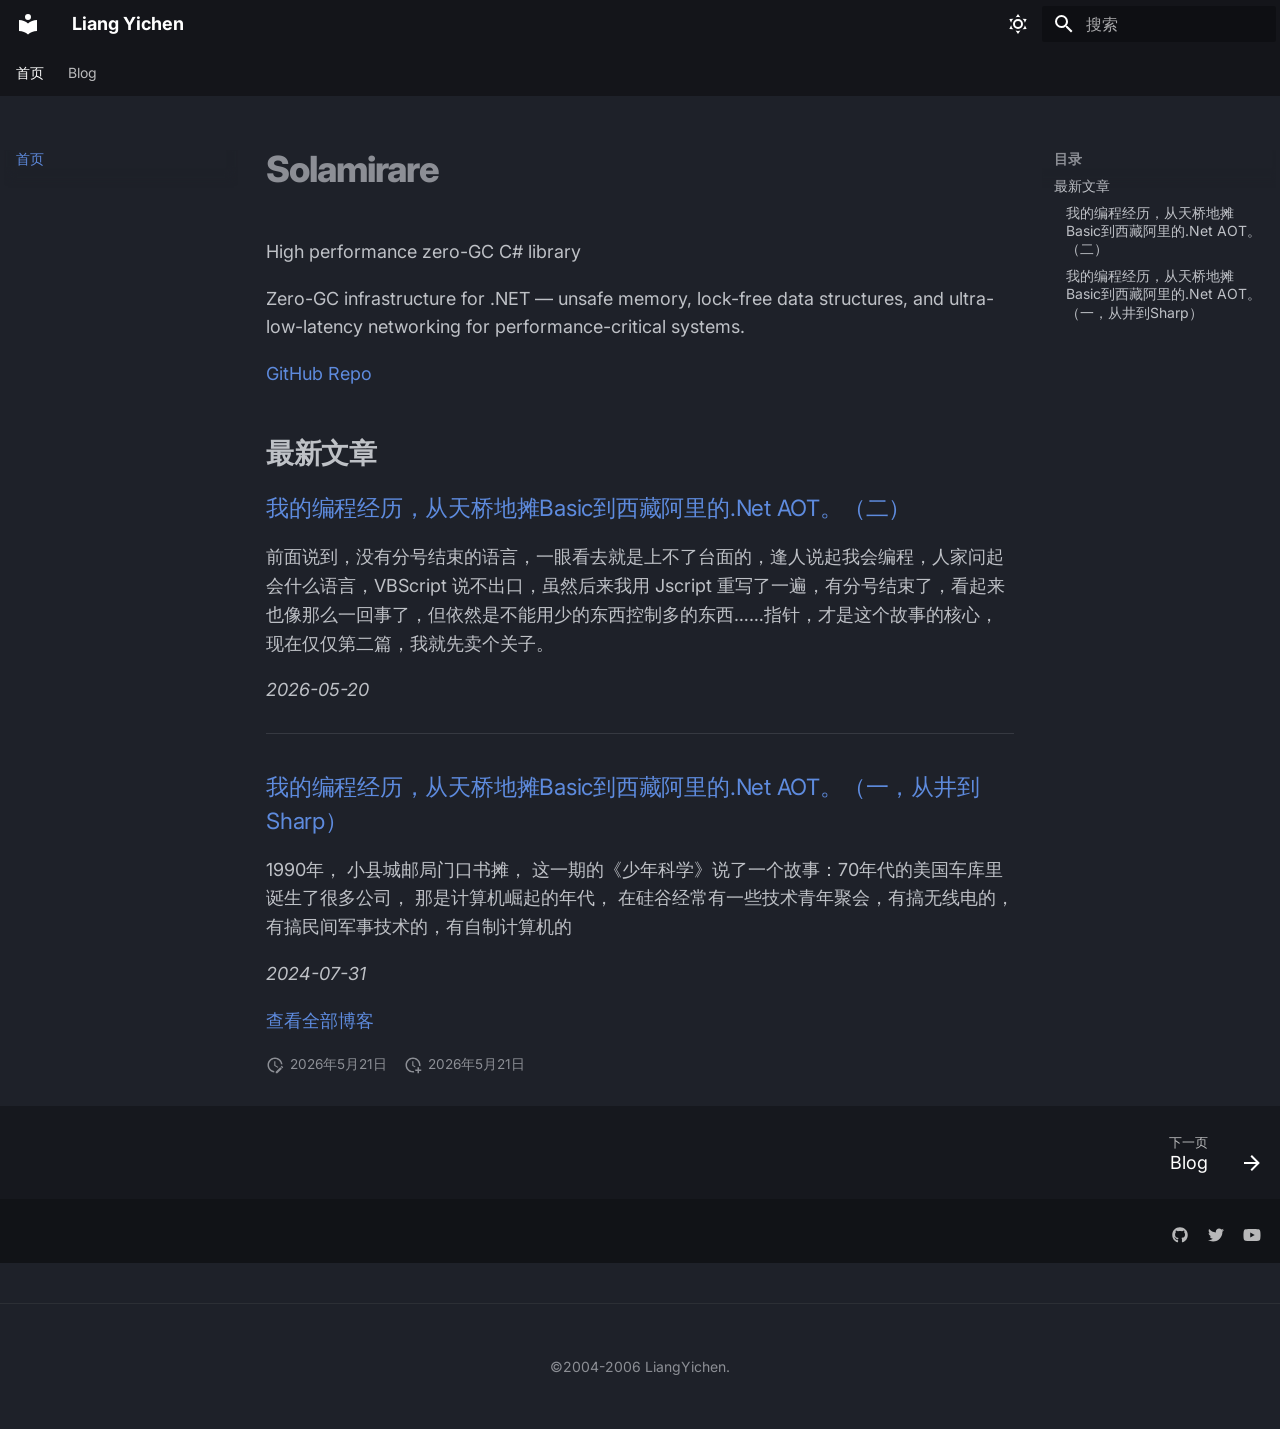
==== commit af88a4e5: "update" ====
--- a/index.html
+++ b/index.html
@@ -1,4 +1,4 @@
-<!DOCTYPE html><html lang=zh class=no-js><head><meta charset=utf-8><meta name=viewport content="width=device-width,initial-scale=1"><meta name=description content="a Programer & a Photographer."><link href=https://liangyichen.github.io/ rel=canonical><link href=blog/ rel=next><link rel=icon href=assets/images/favicon.png><meta name=generator content="mkdocs-1.6.1, mkdocs-material-9.7.6"><title>Liang Yichen</title><link rel=stylesheet href=assets/stylesheets/main.484c7ddc.min.css><link rel=stylesheet href=assets/stylesheets/palette.ab4e12ef.min.css><link rel=preconnect href=https://fonts.gstatic.com crossorigin><link rel=stylesheet href="https://fonts.googleapis.com/css?family=Inter:300,300i,400,400i,700,700i%7CJetBrains+Mono:400,400i,700,700i&display=fallback"><style>:root{--md-text-font:"Inter";--md-code-font:"JetBrains Mono"}</style><link rel=stylesheet href=stylesheets/extra.css><script>__md_scope=new URL(".",location),__md_hash=e=>[...e].reduce(((e,_)=>(e<<5)-e+_.charCodeAt(0)),0),__md_get=(e,_=localStorage,t=__md_scope)=>JSON.parse(_.getItem(t.pathname+"."+e)),__md_set=(e,_,t=localStorage,a=__md_scope)=>{try{t.setItem(a.pathname+"."+e,JSON.stringify(_))}catch(e){}}</script><link href=assets/stylesheets/glightbox.min.css rel=stylesheet><script src=assets/javascripts/glightbox.min.js></script><style id=glightbox-style>
+<!DOCTYPE html><html lang=zh class=no-js><head><meta charset=utf-8><meta name=viewport content="width=device-width,initial-scale=1"><meta name=description content="a Programer & a Photographer."><link href=https://liangyichen.github.io/ rel=canonical><link href=blog/ rel=next><link rel=icon href=images/favicon.ico><meta name=generator content="mkdocs-1.6.1, mkdocs-material-9.7.6"><title>Liang Yichen</title><link rel=stylesheet href=assets/stylesheets/main.484c7ddc.min.css><link rel=stylesheet href=assets/stylesheets/palette.ab4e12ef.min.css><link rel=preconnect href=https://fonts.gstatic.com crossorigin><link rel=stylesheet href="https://fonts.googleapis.com/css?family=Inter:300,300i,400,400i,700,700i%7CJetBrains+Mono:400,400i,700,700i&display=fallback"><style>:root{--md-text-font:"Inter";--md-code-font:"JetBrains Mono"}</style><link rel=stylesheet href=stylesheets/extra.css><script>__md_scope=new URL(".",location),__md_hash=e=>[...e].reduce(((e,_)=>(e<<5)-e+_.charCodeAt(0)),0),__md_get=(e,_=localStorage,t=__md_scope)=>JSON.parse(_.getItem(t.pathname+"."+e)),__md_set=(e,_,t=localStorage,a=__md_scope)=>{try{t.setItem(a.pathname+"."+e,JSON.stringify(_))}catch(e){}}</script><link href=assets/stylesheets/glightbox.min.css rel=stylesheet><script src=assets/javascripts/glightbox.min.js></script><style id=glightbox-style>
             html.glightbox-open { overflow: initial; height: 100%; }
             .gslide-title { margin-top: 0px; user-select: text; }
             .gslide-desc { color: #666; user-select: text; }
@@ -8,6 +8,6 @@
             body[data-md-color-scheme="slate"] .gdesc-inner { background: var(--md-default-bg-color); }
             body[data-md-color-scheme="slate"] .gslide-title { color: var(--md-default-fg-color); }
             body[data-md-color-scheme="slate"] .gslide-desc { color: var(--md-default-fg-color); }
-        </style></head> <body dir=ltr data-md-color-scheme=slate data-md-color-primary=black data-md-color-accent=indigo> <input class=md-toggle data-md-toggle=drawer type=checkbox id=__drawer autocomplete=off> <input class=md-toggle data-md-toggle=search type=checkbox id=__search autocomplete=off> <label class=md-overlay for=__drawer></label> <div data-md-component=skip> <a href=#solamirare class=md-skip> 跳转至 </a> </div> <div data-md-component=announce> </div> <header class=md-header data-md-component=header> <nav class="md-header__inner md-grid" aria-label=页眉> <a href=. title="Liang Yichen" class="md-header__button md-logo" aria-label="Liang Yichen" data-md-component=logo> <svg xmlns=http://www.w3.org/2000/svg viewbox="0 0 24 24"><path d="M12 8a3 3 0 0 0 3-3 3 3 0 0 0-3-3 3 3 0 0 0-3 3 3 3 0 0 0 3 3m0 3.54C9.64 9.35 6.5 8 3 8v11c3.5 0 6.64 1.35 9 3.54 2.36-2.19 5.5-3.54 9-3.54V8c-3.5 0-6.64 1.35-9 3.54"></path></svg> </a> <label class="md-header__button md-icon" for=__drawer> <svg xmlns=http://www.w3.org/2000/svg viewbox="0 0 24 24"><path d="M3 6h18v2H3zm0 5h18v2H3zm0 5h18v2H3z"></path></svg> </label> <div class=md-header__title data-md-component=header-title> <div class=md-header__ellipsis> <div class=md-header__topic> <span class=md-ellipsis> Liang Yichen </span> </div> <div class=md-header__topic data-md-component=header-topic> <span class=md-ellipsis> 首页 </span> </div> </div> </div> <form class=md-header__option data-md-component=palette> <input class=md-option data-md-color-media data-md-color-scheme=slate data-md-color-primary=black data-md-color-accent=indigo aria-label=切换亮色模式 type=radio name=__palette id=__palette_0> <label class="md-header__button md-icon" title=切换亮色模式 for=__palette_1 hidden> <svg xmlns=http://www.w3.org/2000/svg viewbox="0 0 24 24"><path d="M12 7a5 5 0 0 1 5 5 5 5 0 0 1-5 5 5 5 0 0 1-5-5 5 5 0 0 1 5-5m0 2a3 3 0 0 0-3 3 3 3 0 0 0 3 3 3 3 0 0 0 3-3 3 3 0 0 0-3-3m0-7 2.39 3.42C13.65 5.15 12.84 5 12 5s-1.65.15-2.39.42zM3.34 7l4.16-.35A7.2 7.2 0 0 0 5.94 8.5c-.44.74-.69 1.5-.83 2.29zm.02 10 1.76-3.77a7.131 7.131 0 0 0 2.38 4.14zM20.65 7l-1.77 3.79a7.02 7.02 0 0 0-2.38-4.15zm-.01 10-4.14.36c.59-.51 1.12-1.14 1.54-1.86.42-.73.69-1.5.83-2.29zM12 22l-2.41-3.44c.74.27 1.55.44 2.41.44.82 0 1.63-.17 2.37-.44z"></path></svg> </label> <input class=md-option data-md-color-media data-md-color-scheme=default data-md-color-primary=white data-md-color-accent=indigo aria-label=切换暗色模式 type=radio name=__palette id=__palette_1> <label class="md-header__button md-icon" title=切换暗色模式 for=__palette_0 hidden> <svg xmlns=http://www.w3.org/2000/svg viewbox="0 0 24 24"><path d="m17.75 4.09-2.53 1.94.91 3.06-2.63-1.81-2.63 1.81.91-3.06-2.53-1.94L12.44 4l1.06-3 1.06 3zm3.5 6.91-1.64 1.25.59 1.98-1.7-1.17-1.7 1.17.59-1.98L15.75 11l2.06-.05L18.5 9l.69 1.95zm-2.28 4.95c.83-.08 1.72 1.1 1.19 1.85-.32.45-.66.87-1.08 1.27C15.17 23 8.84 23 4.94 19.07c-3.91-3.9-3.91-10.24 0-14.14.4-.4.82-.76 1.27-1.08.75-.53 1.93.36 1.85 1.19-.27 2.86.69 5.83 2.89 8.02a9.96 9.96 0 0 0 8.02 2.89m-1.64 2.02a12.08 12.08 0 0 1-7.8-3.47c-2.17-2.19-3.33-5-3.49-7.82-2.81 3.14-2.7 7.96.31 10.98 3.02 3.01 7.84 3.12 10.98.31"></path></svg> </label> </form> <script>var palette=__md_get("__palette");if(palette&&palette.color){if("(prefers-color-scheme)"===palette.color.media){var media=matchMedia("(prefers-color-scheme: light)"),input=document.querySelector(media.matches?"[data-md-color-media='(prefers-color-scheme: light)']":"[data-md-color-media='(prefers-color-scheme: dark)']");palette.color.media=input.getAttribute("data-md-color-media"),palette.color.scheme=input.getAttribute("data-md-color-scheme"),palette.color.primary=input.getAttribute("data-md-color-primary"),palette.color.accent=input.getAttribute("data-md-color-accent")}for(var[key,value]of Object.entries(palette.color))document.body.setAttribute("data-md-color-"+key,value)}</script> <label class="md-header__button md-icon" for=__search> <svg xmlns=http://www.w3.org/2000/svg viewbox="0 0 24 24"><path d="M9.5 3A6.5 6.5 0 0 1 16 9.5c0 1.61-.59 3.09-1.56 4.23l.27.27h.79l5 5-1.5 1.5-5-5v-.79l-.27-.27A6.52 6.52 0 0 1 9.5 16 6.5 6.5 0 0 1 3 9.5 6.5 6.5 0 0 1 9.5 3m0 2C7 5 5 7 5 9.5S7 14 9.5 14 14 12 14 9.5 12 5 9.5 5"></path></svg> </label> <div class=md-search data-md-component=search role=dialog> <label class=md-search__overlay for=__search></label> <div class=md-search__inner role=search> <form class=md-search__form name=search> <input type=text class=md-search__input name=query aria-label=搜索 placeholder=搜索 autocapitalize=off autocorrect=off autocomplete=off spellcheck=false data-md-component=search-query required> <label class="md-search__icon md-icon" for=__search> <svg xmlns=http://www.w3.org/2000/svg viewbox="0 0 24 24"><path d="M9.5 3A6.5 6.5 0 0 1 16 9.5c0 1.61-.59 3.09-1.56 4.23l.27.27h.79l5 5-1.5 1.5-5-5v-.79l-.27-.27A6.52 6.52 0 0 1 9.5 16 6.5 6.5 0 0 1 3 9.5 6.5 6.5 0 0 1 9.5 3m0 2C7 5 5 7 5 9.5S7 14 9.5 14 14 12 14 9.5 12 5 9.5 5"></path></svg> <svg xmlns=http://www.w3.org/2000/svg viewbox="0 0 24 24"><path d="M20 11v2H8l5.5 5.5-1.42 1.42L4.16 12l7.92-7.92L13.5 5.5 8 11z"></path></svg> </label> <nav class=md-search__options aria-label=查找> <button type=reset class="md-search__icon md-icon" title=清空当前内容 aria-label=清空当前内容 tabindex=-1> <svg xmlns=http://www.w3.org/2000/svg viewbox="0 0 24 24"><path d="M19 6.41 17.59 5 12 10.59 6.41 5 5 6.41 10.59 12 5 17.59 6.41 19 12 13.41 17.59 19 19 17.59 13.41 12z"></path></svg> </button> </nav> </form> <div class=md-search__output> <div class=md-search__scrollwrap tabindex=0 data-md-scrollfix> <div class=md-search-result data-md-component=search-result> <div class=md-search-result__meta> 正在初始化搜索引擎 </div> <ol class=md-search-result__list role=presentation></ol> </div> </div> </div> </div> </div> </nav> </header> <div class=md-container data-md-component=container> <nav class=md-tabs aria-label=标签 data-md-component=tabs> <div class=md-grid> <ul class=md-tabs__list> <li class="md-tabs__item md-tabs__item--active"> <a href=. class=md-tabs__link> 首页 </a> </li> <li class=md-tabs__item> <a href=blog/ class=md-tabs__link> Blog </a> </li> </ul> </div> </nav> <main class=md-main data-md-component=main> <div class="md-main__inner md-grid"> <div class="md-sidebar md-sidebar--primary" data-md-component=sidebar data-md-type=navigation> <div class=md-sidebar__scrollwrap> <div class=md-sidebar__inner> <nav class="md-nav md-nav--primary md-nav--lifted" aria-label=导航栏 data-md-level=0> <label class=md-nav__title for=__drawer> <a href=. title="Liang Yichen" class="md-nav__button md-logo" aria-label="Liang Yichen" data-md-component=logo> <svg xmlns=http://www.w3.org/2000/svg viewbox="0 0 24 24"><path d="M12 8a3 3 0 0 0 3-3 3 3 0 0 0-3-3 3 3 0 0 0-3 3 3 3 0 0 0 3 3m0 3.54C9.64 9.35 6.5 8 3 8v11c3.5 0 6.64 1.35 9 3.54 2.36-2.19 5.5-3.54 9-3.54V8c-3.5 0-6.64 1.35-9 3.54"></path></svg> </a> Liang Yichen </label> <ul class=md-nav__list data-md-scrollfix> <li class="md-nav__item md-nav__item--active"> <input class="md-nav__toggle md-toggle" type=checkbox id=__toc> <label class="md-nav__link md-nav__link--active" for=__toc> <span class=md-ellipsis> 首页 </span> <span class="md-nav__icon md-icon"></span> </label> <a href=. class="md-nav__link md-nav__link--active"> <span class=md-ellipsis> 首页 </span> </a> <nav class="md-nav md-nav--secondary" aria-label=目录> <label class=md-nav__title for=__toc> <span class="md-nav__icon md-icon"></span> 目录 </label> <ul class=md-nav__list data-md-component=toc data-md-scrollfix> <li class=md-nav__item> <a href=#_1 class=md-nav__link> <span class=md-ellipsis> 最新文章 </span> </a> <nav class=md-nav aria-label=最新文章> <ul class=md-nav__list> <li class=md-nav__item> <a href=#basicnet-aot class=md-nav__link> <span class=md-ellipsis> 我的编程经历，从天桥地摊Basic到西藏阿里的.Net AOT。（二） </span> </a> </li> <li class=md-nav__item> <a href=#basicnet-aotsharp class=md-nav__link> <span class=md-ellipsis> 我的编程经历，从天桥地摊Basic到西藏阿里的.Net AOT。（一，从井到Sharp） </span> </a> </li> </ul> </nav> </li> </ul> </nav> </li> <li class=md-nav__item> <a href=blog/ class=md-nav__link> <span class=md-ellipsis> Blog </span> </a> </li> </ul> </nav> </div> </div> </div> <div class="md-sidebar md-sidebar--secondary" data-md-component=sidebar data-md-type=toc> <div class=md-sidebar__scrollwrap> <div class=md-sidebar__inner> <nav class="md-nav md-nav--secondary" aria-label=目录> <label class=md-nav__title for=__toc> <span class="md-nav__icon md-icon"></span> 目录 </label> <ul class=md-nav__list data-md-component=toc data-md-scrollfix> <li class=md-nav__item> <a href=#_1 class=md-nav__link> <span class=md-ellipsis> 最新文章 </span> </a> <nav class=md-nav aria-label=最新文章> <ul class=md-nav__list> <li class=md-nav__item> <a href=#basicnet-aot class=md-nav__link> <span class=md-ellipsis> 我的编程经历，从天桥地摊Basic到西藏阿里的.Net AOT。（二） </span> </a> </li> <li class=md-nav__item> <a href=#basicnet-aotsharp class=md-nav__link> <span class=md-ellipsis> 我的编程经历，从天桥地摊Basic到西藏阿里的.Net AOT。（一，从井到Sharp） </span> </a> </li> </ul> </nav> </li> </ul> </nav> </div> </div> </div> <div class=md-content data-md-component=content> <article class="md-content__inner md-typeset"> <h1 id=solamirare>Solamirare<a class=headerlink href=#solamirare title="Permanent link">¶</a></h1> <p>High performance zero-GC C# library</p> <p>Zero-GC infrastructure for .NET — unsafe memory, lock-free data structures, and ultra-low-latency networking for performance-critical systems.</p> <p><a href=https://github.com/liangyichen/Solamirare>GitHub Repo</a></p> <h2 id=_1>最新文章<a class=headerlink href=#_1 title="Permanent link">¶</a></h2> <h3 id=basicnet-aot><a href=/blog/20260520/ >我的编程经历，从天桥地摊Basic到西藏阿里的.Net AOT。（二）</a><a class=headerlink href=#basicnet-aot title="Permanent link">¶</a></h3> <p>前面说到，没有分号结束的语言，一眼看去就是上不了台面的，逢人说起我会编程，人家问起会什么语言，VBScript 说不出口，虽然后来我用 Jscript 重写了一遍，有分号结束了，看起来也像那么一回事了，但依然是不能用少的东西控制多的东西……指针，才是这个故事的核心，现在仅仅第二篇，我就先卖个关子。</p> <p><em>2026-05-20</em></p> <hr> <h3 id=basicnet-aotsharp><a href=/blog/20240721/ >我的编程经历，从天桥地摊Basic到西藏阿里的.Net AOT。（一，从井到Sharp）</a><a class=headerlink href=#basicnet-aotsharp title="Permanent link">¶</a></h3> <p>1990年， 小县城邮局门口书摊， 这一期的《少年科学》说了一个故事：70年代的美国车库里诞生了很多公司， 那是计算机崛起的年代， 在硅谷经常有一些技术青年聚会，有搞无线电的，有搞民间军事技术的，有自制计算机的</p> <p><em>2024-07-31</em></p> <p><a href=blog/ >查看全部博客</a></p> <aside class=md-source-file> <span class=md-source-file__fact> <span class=md-icon title=最后更新> <svg xmlns=http://www.w3.org/2000/svg viewbox="0 0 24 24"><path d="M21 13.1c-.1 0-.3.1-.4.2l-1 1 2.1 2.1 1-1c.2-.2.2-.6 0-.8l-1.3-1.3c-.1-.1-.2-.2-.4-.2m-1.9 1.8-6.1 6V23h2.1l6.1-6.1zM12.5 7v5.2l4 2.4-1 1L11 13V7zM11 21.9c-5.1-.5-9-4.8-9-9.9C2 6.5 6.5 2 12 2c5.3 0 9.6 4.1 10 9.3-.3-.1-.6-.2-1-.2s-.7.1-1 .2C19.6 7.2 16.2 4 12 4c-4.4 0-8 3.6-8 8 0 4.1 3.1 7.5 7.1 7.9l-.1.2z"></path></svg> </span> <span class="git-revision-date-localized-plugin git-revision-date-localized-plugin-date" title="2026年5月21日 18:49:30 UTC">2026年5月21日</span> </span> <span class=md-source-file__fact> <span class=md-icon title=创建日期> <svg xmlns=http://www.w3.org/2000/svg viewbox="0 0 24 24"><path d="M14.47 15.08 11 13V7h1.5v5.25l3.08 1.83c-.41.28-.79.62-1.11 1m-1.39 4.84c-.36.05-.71.08-1.08.08-4.42 0-8-3.58-8-8s3.58-8 8-8 8 3.58 8 8c0 .37-.03.72-.08 1.08.69.1 1.33.32 1.92.64.1-.56.16-1.13.16-1.72 0-5.5-4.5-10-10-10S2 6.5 2 12s4.47 10 10 10c.59 0 1.16-.06 1.72-.16-.32-.59-.54-1.23-.64-1.92M18 15v3h-3v2h3v3h2v-3h3v-2h-3v-3z"></path></svg> </span> <span class="git-revision-date-localized-plugin git-revision-date-localized-plugin-date" title="2026年5月21日 18:49:30 UTC">2026年5月21日</span> </span> </aside> </article> </div> <script>var target=document.getElementById(location.hash.slice(1));target&&target.name&&(target.checked=target.name.startsWith("__tabbed_"))</script> </div> <button type=button class="md-top md-icon" data-md-component=top hidden> <svg xmlns=http://www.w3.org/2000/svg viewbox="0 0 24 24"><path d="M13 20h-2V8l-5.5 5.5-1.42-1.42L12 4.16l7.92 7.92-1.42 1.42L13 8z"></path></svg> 回到页面顶部 </button> </main> <footer class=md-footer> <nav class="md-footer__inner md-grid" aria-label=页脚> <a href=blog/ class="md-footer__link md-footer__link--next" aria-label="下一页: Blog"> <div class=md-footer__title> <span class=md-footer__direction> 下一页 </span> <div class=md-ellipsis> Blog </div> </div> <div class="md-footer__button md-icon"> <svg xmlns=http://www.w3.org/2000/svg viewbox="0 0 24 24"><path d="M4 11v2h12l-5.5 5.5 1.42 1.42L19.84 12l-7.92-7.92L10.5 5.5 16 11z"></path></svg> </div> </a> </nav> <div class="md-footer-meta md-typeset"> <div class="md-footer-meta__inner md-grid"> <div class=md-copyright> </div> </div> </div> </footer> </div> <div class=md-dialog data-md-component=dialog> <div class="md-dialog__inner md-typeset"></div> </div> <div class=md-progress data-md-component=progress role=progressbar></div> <script id=__config type=application/json>{"annotate": null, "base": ".", "features": ["navigation.instant", "navigation.instant.progress", "navigation.tabs", "navigation.expand", "navigation.top", "navigation.footer", "toc.follow", "content.code.copy", "content.code.annotate"], "search": "assets/javascripts/workers/search.2c215733.min.js", "tags": null, "translations": {"clipboard.copied": "\u5df2\u590d\u5236", "clipboard.copy": "\u590d\u5236", "search.result.more.one": "\u5728\u8be5\u9875\u4e0a\u8fd8\u6709 1 \u4e2a\u7b26\u5408\u6761\u4ef6\u7684\u7ed3\u679c", "search.result.more.other": "\u5728\u8be5\u9875\u4e0a\u8fd8\u6709 # \u4e2a\u7b26\u5408\u6761\u4ef6\u7684\u7ed3\u679c", "search.result.none": "\u6ca1\u6709\u627e\u5230\u7b26\u5408\u6761\u4ef6\u7684\u7ed3\u679c", "search.result.one": "\u627e\u5230 1 \u4e2a\u7b26\u5408\u6761\u4ef6\u7684\u7ed3\u679c", "search.result.other": "# \u4e2a\u7b26\u5408\u6761\u4ef6\u7684\u7ed3\u679c", "search.result.placeholder": "\u952e\u5165\u4ee5\u5f00\u59cb\u641c\u7d22", "search.result.term.missing": "\u7f3a\u5c11", "select.version": "\u9009\u62e9\u5f53\u524d\u7248\u672c"}, "version": null}</script> <script src=assets/javascripts/bundle.79ae519e.min.js></script> <script id=init-glightbox>const lightbox = GLightbox({"touchNavigation": true, "loop": false, "zoomable": true, "draggable": true, "openEffect": "zoom", "closeEffect": "zoom", "slideEffect": "slide"});
+        </style></head> <body dir=ltr data-md-color-scheme=slate data-md-color-primary=black data-md-color-accent=indigo> <input class=md-toggle data-md-toggle=drawer type=checkbox id=__drawer autocomplete=off> <input class=md-toggle data-md-toggle=search type=checkbox id=__search autocomplete=off> <label class=md-overlay for=__drawer></label> <div data-md-component=skip> <a href=#solamirare class=md-skip> 跳转至 </a> </div> <div data-md-component=announce> </div> <header class=md-header data-md-component=header> <nav class="md-header__inner md-grid" aria-label=页眉> <a href=. title="Liang Yichen" class="md-header__button md-logo" aria-label="Liang Yichen" data-md-component=logo> <svg xmlns=http://www.w3.org/2000/svg viewbox="0 0 24 24"><path d="M12 8a3 3 0 0 0 3-3 3 3 0 0 0-3-3 3 3 0 0 0-3 3 3 3 0 0 0 3 3m0 3.54C9.64 9.35 6.5 8 3 8v11c3.5 0 6.64 1.35 9 3.54 2.36-2.19 5.5-3.54 9-3.54V8c-3.5 0-6.64 1.35-9 3.54"></path></svg> </a> <label class="md-header__button md-icon" for=__drawer> <svg xmlns=http://www.w3.org/2000/svg viewbox="0 0 24 24"><path d="M3 6h18v2H3zm0 5h18v2H3zm0 5h18v2H3z"></path></svg> </label> <div class=md-header__title data-md-component=header-title> <div class=md-header__ellipsis> <div class=md-header__topic> <span class=md-ellipsis> Liang Yichen </span> </div> <div class=md-header__topic data-md-component=header-topic> <span class=md-ellipsis> 首页 </span> </div> </div> </div> <form class=md-header__option data-md-component=palette> <input class=md-option data-md-color-media data-md-color-scheme=slate data-md-color-primary=black data-md-color-accent=indigo aria-label=切换亮色模式 type=radio name=__palette id=__palette_0> <label class="md-header__button md-icon" title=切换亮色模式 for=__palette_1 hidden> <svg xmlns=http://www.w3.org/2000/svg viewbox="0 0 24 24"><path d="M12 7a5 5 0 0 1 5 5 5 5 0 0 1-5 5 5 5 0 0 1-5-5 5 5 0 0 1 5-5m0 2a3 3 0 0 0-3 3 3 3 0 0 0 3 3 3 3 0 0 0 3-3 3 3 0 0 0-3-3m0-7 2.39 3.42C13.65 5.15 12.84 5 12 5s-1.65.15-2.39.42zM3.34 7l4.16-.35A7.2 7.2 0 0 0 5.94 8.5c-.44.74-.69 1.5-.83 2.29zm.02 10 1.76-3.77a7.131 7.131 0 0 0 2.38 4.14zM20.65 7l-1.77 3.79a7.02 7.02 0 0 0-2.38-4.15zm-.01 10-4.14.36c.59-.51 1.12-1.14 1.54-1.86.42-.73.69-1.5.83-2.29zM12 22l-2.41-3.44c.74.27 1.55.44 2.41.44.82 0 1.63-.17 2.37-.44z"></path></svg> </label> <input class=md-option data-md-color-media data-md-color-scheme=default data-md-color-primary=white data-md-color-accent=indigo aria-label=切换暗色模式 type=radio name=__palette id=__palette_1> <label class="md-header__button md-icon" title=切换暗色模式 for=__palette_0 hidden> <svg xmlns=http://www.w3.org/2000/svg viewbox="0 0 24 24"><path d="m17.75 4.09-2.53 1.94.91 3.06-2.63-1.81-2.63 1.81.91-3.06-2.53-1.94L12.44 4l1.06-3 1.06 3zm3.5 6.91-1.64 1.25.59 1.98-1.7-1.17-1.7 1.17.59-1.98L15.75 11l2.06-.05L18.5 9l.69 1.95zm-2.28 4.95c.83-.08 1.72 1.1 1.19 1.85-.32.45-.66.87-1.08 1.27C15.17 23 8.84 23 4.94 19.07c-3.91-3.9-3.91-10.24 0-14.14.4-.4.82-.76 1.27-1.08.75-.53 1.93.36 1.85 1.19-.27 2.86.69 5.83 2.89 8.02a9.96 9.96 0 0 0 8.02 2.89m-1.64 2.02a12.08 12.08 0 0 1-7.8-3.47c-2.17-2.19-3.33-5-3.49-7.82-2.81 3.14-2.7 7.96.31 10.98 3.02 3.01 7.84 3.12 10.98.31"></path></svg> </label> </form> <script>var palette=__md_get("__palette");if(palette&&palette.color){if("(prefers-color-scheme)"===palette.color.media){var media=matchMedia("(prefers-color-scheme: light)"),input=document.querySelector(media.matches?"[data-md-color-media='(prefers-color-scheme: light)']":"[data-md-color-media='(prefers-color-scheme: dark)']");palette.color.media=input.getAttribute("data-md-color-media"),palette.color.scheme=input.getAttribute("data-md-color-scheme"),palette.color.primary=input.getAttribute("data-md-color-primary"),palette.color.accent=input.getAttribute("data-md-color-accent")}for(var[key,value]of Object.entries(palette.color))document.body.setAttribute("data-md-color-"+key,value)}</script> <label class="md-header__button md-icon" for=__search> <svg xmlns=http://www.w3.org/2000/svg viewbox="0 0 24 24"><path d="M9.5 3A6.5 6.5 0 0 1 16 9.5c0 1.61-.59 3.09-1.56 4.23l.27.27h.79l5 5-1.5 1.5-5-5v-.79l-.27-.27A6.52 6.52 0 0 1 9.5 16 6.5 6.5 0 0 1 3 9.5 6.5 6.5 0 0 1 9.5 3m0 2C7 5 5 7 5 9.5S7 14 9.5 14 14 12 14 9.5 12 5 9.5 5"></path></svg> </label> <div class=md-search data-md-component=search role=dialog> <label class=md-search__overlay for=__search></label> <div class=md-search__inner role=search> <form class=md-search__form name=search> <input type=text class=md-search__input name=query aria-label=搜索 placeholder=搜索 autocapitalize=off autocorrect=off autocomplete=off spellcheck=false data-md-component=search-query required> <label class="md-search__icon md-icon" for=__search> <svg xmlns=http://www.w3.org/2000/svg viewbox="0 0 24 24"><path d="M9.5 3A6.5 6.5 0 0 1 16 9.5c0 1.61-.59 3.09-1.56 4.23l.27.27h.79l5 5-1.5 1.5-5-5v-.79l-.27-.27A6.52 6.52 0 0 1 9.5 16 6.5 6.5 0 0 1 3 9.5 6.5 6.5 0 0 1 9.5 3m0 2C7 5 5 7 5 9.5S7 14 9.5 14 14 12 14 9.5 12 5 9.5 5"></path></svg> <svg xmlns=http://www.w3.org/2000/svg viewbox="0 0 24 24"><path d="M20 11v2H8l5.5 5.5-1.42 1.42L4.16 12l7.92-7.92L13.5 5.5 8 11z"></path></svg> </label> <nav class=md-search__options aria-label=查找> <button type=reset class="md-search__icon md-icon" title=清空当前内容 aria-label=清空当前内容 tabindex=-1> <svg xmlns=http://www.w3.org/2000/svg viewbox="0 0 24 24"><path d="M19 6.41 17.59 5 12 10.59 6.41 5 5 6.41 10.59 12 5 17.59 6.41 19 12 13.41 17.59 19 19 17.59 13.41 12z"></path></svg> </button> </nav> </form> <div class=md-search__output> <div class=md-search__scrollwrap tabindex=0 data-md-scrollfix> <div class=md-search-result data-md-component=search-result> <div class=md-search-result__meta> 正在初始化搜索引擎 </div> <ol class=md-search-result__list role=presentation></ol> </div> </div> </div> </div> </div> </nav> </header> <div class=md-container data-md-component=container> <nav class=md-tabs aria-label=标签 data-md-component=tabs> <div class=md-grid> <ul class=md-tabs__list> <li class="md-tabs__item md-tabs__item--active"> <a href=. class=md-tabs__link> 首页 </a> </li> <li class=md-tabs__item> <a href=blog/ class=md-tabs__link> Blog </a> </li> </ul> </div> </nav> <main class=md-main data-md-component=main> <div class="md-main__inner md-grid"> <div class="md-sidebar md-sidebar--primary" data-md-component=sidebar data-md-type=navigation> <div class=md-sidebar__scrollwrap> <div class=md-sidebar__inner> <nav class="md-nav md-nav--primary md-nav--lifted" aria-label=导航栏 data-md-level=0> <label class=md-nav__title for=__drawer> <a href=. title="Liang Yichen" class="md-nav__button md-logo" aria-label="Liang Yichen" data-md-component=logo> <svg xmlns=http://www.w3.org/2000/svg viewbox="0 0 24 24"><path d="M12 8a3 3 0 0 0 3-3 3 3 0 0 0-3-3 3 3 0 0 0-3 3 3 3 0 0 0 3 3m0 3.54C9.64 9.35 6.5 8 3 8v11c3.5 0 6.64 1.35 9 3.54 2.36-2.19 5.5-3.54 9-3.54V8c-3.5 0-6.64 1.35-9 3.54"></path></svg> </a> Liang Yichen </label> <ul class=md-nav__list data-md-scrollfix> <li class="md-nav__item md-nav__item--active"> <input class="md-nav__toggle md-toggle" type=checkbox id=__toc> <label class="md-nav__link md-nav__link--active" for=__toc> <span class=md-ellipsis> 首页 </span> <span class="md-nav__icon md-icon"></span> </label> <a href=. class="md-nav__link md-nav__link--active"> <span class=md-ellipsis> 首页 </span> </a> <nav class="md-nav md-nav--secondary" aria-label=目录> <label class=md-nav__title for=__toc> <span class="md-nav__icon md-icon"></span> 目录 </label> <ul class=md-nav__list data-md-component=toc data-md-scrollfix> <li class=md-nav__item> <a href=#_1 class=md-nav__link> <span class=md-ellipsis> 最新文章 </span> </a> <nav class=md-nav aria-label=最新文章> <ul class=md-nav__list> <li class=md-nav__item> <a href=#basicnet-aot class=md-nav__link> <span class=md-ellipsis> 我的编程经历，从天桥地摊Basic到西藏阿里的.Net AOT。（二） </span> </a> </li> <li class=md-nav__item> <a href=#basicnet-aotsharp class=md-nav__link> <span class=md-ellipsis> 我的编程经历，从天桥地摊Basic到西藏阿里的.Net AOT。（一，从井到Sharp） </span> </a> </li> </ul> </nav> </li> </ul> </nav> </li> <li class=md-nav__item> <a href=blog/ class=md-nav__link> <span class=md-ellipsis> Blog </span> </a> </li> </ul> </nav> </div> </div> </div> <div class="md-sidebar md-sidebar--secondary" data-md-component=sidebar data-md-type=toc> <div class=md-sidebar__scrollwrap> <div class=md-sidebar__inner> <nav class="md-nav md-nav--secondary" aria-label=目录> <label class=md-nav__title for=__toc> <span class="md-nav__icon md-icon"></span> 目录 </label> <ul class=md-nav__list data-md-component=toc data-md-scrollfix> <li class=md-nav__item> <a href=#_1 class=md-nav__link> <span class=md-ellipsis> 最新文章 </span> </a> <nav class=md-nav aria-label=最新文章> <ul class=md-nav__list> <li class=md-nav__item> <a href=#basicnet-aot class=md-nav__link> <span class=md-ellipsis> 我的编程经历，从天桥地摊Basic到西藏阿里的.Net AOT。（二） </span> </a> </li> <li class=md-nav__item> <a href=#basicnet-aotsharp class=md-nav__link> <span class=md-ellipsis> 我的编程经历，从天桥地摊Basic到西藏阿里的.Net AOT。（一，从井到Sharp） </span> </a> </li> </ul> </nav> </li> </ul> </nav> </div> </div> </div> <div class=md-content data-md-component=content> <article class="md-content__inner md-typeset"> <h1 id=solamirare>Solamirare<a class=headerlink href=#solamirare title="Permanent link">¶</a></h1> <p>High performance zero-GC C# library</p> <p>Zero-GC infrastructure for .NET — unsafe memory, lock-free data structures, and ultra-low-latency networking for performance-critical systems.</p> <p><a href=https://github.com/liangyichen/Solamirare>GitHub Repo</a></p> <h2 id=_1>最新文章<a class=headerlink href=#_1 title="Permanent link">¶</a></h2> <h3 id=basicnet-aot><a href=/blog/20260520/ >我的编程经历，从天桥地摊Basic到西藏阿里的.Net AOT。（二）</a><a class=headerlink href=#basicnet-aot title="Permanent link">¶</a></h3> <p>前面说到，没有分号结束的语言，一眼看去就是上不了台面的，逢人说起我会编程，人家问起会什么语言，VBScript 说不出口，虽然后来我用 Jscript 重写了一遍，有分号结束了，看起来也像那么一回事了，但依然是不能用少的东西控制多的东西……指针，才是这个故事的核心，现在仅仅第二篇，我就先卖个关子。</p> <p><em>2026-05-20</em></p> <hr> <h3 id=basicnet-aotsharp><a href=/blog/20240721/ >我的编程经历，从天桥地摊Basic到西藏阿里的.Net AOT。（一，从井到Sharp）</a><a class=headerlink href=#basicnet-aotsharp title="Permanent link">¶</a></h3> <p>1990年， 小县城邮局门口书摊， 这一期的《少年科学》说了一个故事：70年代的美国车库里诞生了很多公司， 那是计算机崛起的年代， 在硅谷经常有一些技术青年聚会，有搞无线电的，有搞民间军事技术的，有自制计算机的</p> <p><em>2024-07-31</em></p> <p><a href=blog/ >查看全部博客</a></p> <aside class=md-source-file> <span class=md-source-file__fact> <span class=md-icon title=最后更新> <svg xmlns=http://www.w3.org/2000/svg viewbox="0 0 24 24"><path d="M21 13.1c-.1 0-.3.1-.4.2l-1 1 2.1 2.1 1-1c.2-.2.2-.6 0-.8l-1.3-1.3c-.1-.1-.2-.2-.4-.2m-1.9 1.8-6.1 6V23h2.1l6.1-6.1zM12.5 7v5.2l4 2.4-1 1L11 13V7zM11 21.9c-5.1-.5-9-4.8-9-9.9C2 6.5 6.5 2 12 2c5.3 0 9.6 4.1 10 9.3-.3-.1-.6-.2-1-.2s-.7.1-1 .2C19.6 7.2 16.2 4 12 4c-4.4 0-8 3.6-8 8 0 4.1 3.1 7.5 7.1 7.9l-.1.2z"></path></svg> </span> <span class="git-revision-date-localized-plugin git-revision-date-localized-plugin-date" title="2026年5月21日 19:24:19 UTC">2026年5月21日</span> </span> <span class=md-source-file__fact> <span class=md-icon title=创建日期> <svg xmlns=http://www.w3.org/2000/svg viewbox="0 0 24 24"><path d="M14.47 15.08 11 13V7h1.5v5.25l3.08 1.83c-.41.28-.79.62-1.11 1m-1.39 4.84c-.36.05-.71.08-1.08.08-4.42 0-8-3.58-8-8s3.58-8 8-8 8 3.58 8 8c0 .37-.03.72-.08 1.08.69.1 1.33.32 1.92.64.1-.56.16-1.13.16-1.72 0-5.5-4.5-10-10-10S2 6.5 2 12s4.47 10 10 10c.59 0 1.16-.06 1.72-.16-.32-.59-.54-1.23-.64-1.92M18 15v3h-3v2h3v3h2v-3h3v-2h-3v-3z"></path></svg> </span> <span class="git-revision-date-localized-plugin git-revision-date-localized-plugin-date" title="2026年5月21日 19:24:19 UTC">2026年5月21日</span> </span> </aside> </article> </div> <script>var target=document.getElementById(location.hash.slice(1));target&&target.name&&(target.checked=target.name.startsWith("__tabbed_"))</script> </div> <button type=button class="md-top md-icon" data-md-component=top hidden> <svg xmlns=http://www.w3.org/2000/svg viewbox="0 0 24 24"><path d="M13 20h-2V8l-5.5 5.5-1.42-1.42L12 4.16l7.92 7.92-1.42 1.42L13 8z"></path></svg> 回到页面顶部 </button> </main> <footer class=md-footer> <nav class="md-footer__inner md-grid" aria-label=页脚> <a href=blog/ class="md-footer__link md-footer__link--next" aria-label="下一页: Blog"> <div class=md-footer__title> <span class=md-footer__direction> 下一页 </span> <div class=md-ellipsis> Blog </div> </div> <div class="md-footer__button md-icon"> <svg xmlns=http://www.w3.org/2000/svg viewbox="0 0 24 24"><path d="M4 11v2h12l-5.5 5.5 1.42 1.42L19.84 12l-7.92-7.92L10.5 5.5 16 11z"></path></svg> </div> </a> </nav> <div class="md-footer-meta md-typeset"> <div class="md-footer-meta__inner md-grid"> <div class=md-copyright> </div> <div class=md-social> <a href=https://github.com/liangyichen target=_blank rel=noopener title=github.com class=md-social__link> <svg xmlns=http://www.w3.org/2000/svg viewbox="0 0 512 512"><!-- Font Awesome Free 7.1.0 by @fontawesome - https://fontawesome.com License - https://fontawesome.com/license/free (Icons: CC BY 4.0, Fonts: SIL OFL 1.1, Code: MIT License) Copyright 2025 Fonticons, Inc.--><path d="M173.9 397.4c0 2-2.3 3.6-5.2 3.6-3.3.3-5.6-1.3-5.6-3.6 0-2 2.3-3.6 5.2-3.6 3-.3 5.6 1.3 5.6 3.6m-31.1-4.5c-.7 2 1.3 4.3 4.3 4.9 2.6 1 5.6 0 6.2-2s-1.3-4.3-4.3-5.2c-2.6-.7-5.5.3-6.2 2.3m44.2-1.7c-2.9.7-4.9 2.6-4.6 4.9.3 2 2.9 3.3 5.9 2.6 2.9-.7 4.9-2.6 4.6-4.6-.3-1.9-3-3.2-5.9-2.9M252.8 8C114.1 8 8 113.3 8 252c0 110.9 69.8 205.8 169.5 239.2 12.8 2.3 17.3-5.6 17.3-12.1 0-6.2-.3-40.4-.3-61.4 0 0-70 15-84.7-29.8 0 0-11.4-29.1-27.8-36.6 0 0-22.9-15.7 1.6-15.4 0 0 24.9 2 38.6 25.8 21.9 38.6 58.6 27.5 72.9 20.9 2.3-16 8.8-27.1 16-33.7-55.9-6.2-112.3-14.3-112.3-110.5 0-27.5 7.6-41.3 23.6-58.9-2.6-6.5-11.1-33.3 2.6-67.9 20.9-6.5 69 27 69 27 20-5.6 41.5-8.5 62.8-8.5s42.8 2.9 62.8 8.5c0 0 48.1-33.6 69-27 13.7 34.7 5.2 61.4 2.6 67.9 16 17.7 25.8 31.5 25.8 58.9 0 96.5-58.9 104.2-114.8 110.5 9.2 7.9 17 22.9 17 46.4 0 33.7-.3 75.4-.3 83.6 0 6.5 4.6 14.4 17.3 12.1C436.2 457.8 504 362.9 504 252 504 113.3 391.5 8 252.8 8M105.2 352.9c-1.3 1-1 3.3.7 5.2 1.6 1.6 3.9 2.3 5.2 1 1.3-1 1-3.3-.7-5.2-1.6-1.6-3.9-2.3-5.2-1m-10.8-8.1c-.7 1.3.3 2.9 2.3 3.9 1.6 1 3.6.7 4.3-.7.7-1.3-.3-2.9-2.3-3.9-2-.6-3.6-.3-4.3.7m32.4 35.6c-1.6 1.3-1 4.3 1.3 6.2 2.3 2.3 5.2 2.6 6.5 1 1.3-1.3.7-4.3-1.3-6.2-2.2-2.3-5.2-2.6-6.5-1m-11.4-14.7c-1.6 1-1.6 3.6 0 5.9s4.3 3.3 5.6 2.3c1.6-1.3 1.6-3.9 0-6.2-1.4-2.3-4-3.3-5.6-2"></path></svg> </a> <a href=https://x.com/himalayavideo target=_blank rel=noopener title=x.com class=md-social__link> <svg xmlns=http://www.w3.org/2000/svg viewbox="0 0 512 512"><!-- Font Awesome Free 7.1.0 by @fontawesome - https://fontawesome.com License - https://fontawesome.com/license/free (Icons: CC BY 4.0, Fonts: SIL OFL 1.1, Code: MIT License) Copyright 2025 Fonticons, Inc.--><path d="M459.4 151.7c.3 4.5.3 9.1.3 13.6 0 138.7-105.6 298.6-298.6 298.6-59.5 0-114.7-17.2-161.1-47.1 8.4 1 16.6 1.3 25.3 1.3 49.1 0 94.2-16.6 130.3-44.8-46.1-1-84.8-31.2-98.1-72.8 6.5 1 13 1.6 19.8 1.6 9.4 0 18.8-1.3 27.6-3.6-48.1-9.7-84.1-52-84.1-103v-1.3c14 7.8 30.2 12.7 47.4 13.3-28.3-18.8-46.8-51-46.8-87.4 0-19.5 5.2-37.4 14.3-53C87.4 130.8 165 172.4 252.1 176.9c-1.6-7.8-2.6-15.9-2.6-24C249.5 95.1 296.3 48 354.4 48c30.2 0 57.5 12.7 76.7 33.1 23.7-4.5 46.5-13.3 66.6-25.3-7.8 24.4-24.4 44.8-46.1 57.8 21.1-2.3 41.6-8.1 60.4-16.2-14.3 20.8-32.2 39.3-52.6 54.3"></path></svg> </a> <a href=https://www.youtube.com/@HimalayaVideo target=_blank rel=noopener title=www.youtube.com class=md-social__link> <svg xmlns=http://www.w3.org/2000/svg viewbox="0 0 576 512"><!-- Font Awesome Free 7.1.0 by @fontawesome - https://fontawesome.com License - https://fontawesome.com/license/free (Icons: CC BY 4.0, Fonts: SIL OFL 1.1, Code: MIT License) Copyright 2025 Fonticons, Inc.--><path d="M549.7 124.1c-6.2-23.7-24.8-42.3-48.3-48.6C458.9 64 288.1 64 288.1 64S117.3 64 74.7 75.5c-23.5 6.3-42 24.9-48.3 48.6C15 167 15 256.4 15 256.4s0 89.4 11.4 132.3c6.3 23.6 24.8 41.5 48.3 47.8C117.3 448 288.1 448 288.1 448s170.8 0 213.4-11.5c23.5-6.3 42-24.2 48.3-47.8 11.4-42.9 11.4-132.3 11.4-132.3s0-89.4-11.4-132.3zM232.2 337.6V175.2l142.7 81.2z"></path></svg> </a> </div> </div> </div> </footer> <div class=custom-site-footer> <div class=custom-site-footer-content> <p> ©2004-2006 LiangYichen. </p> </div> </div> </div> <div class=md-dialog data-md-component=dialog> <div class="md-dialog__inner md-typeset"></div> </div> <div class=md-progress data-md-component=progress role=progressbar></div> <script id=__config type=application/json>{"annotate": null, "base": ".", "features": ["navigation.instant", "navigation.instant.progress", "navigation.tabs", "navigation.expand", "navigation.top", "navigation.footer", "toc.follow", "content.code.copy", "content.code.annotate"], "search": "assets/javascripts/workers/search.2c215733.min.js", "tags": null, "translations": {"clipboard.copied": "\u5df2\u590d\u5236", "clipboard.copy": "\u590d\u5236", "search.result.more.one": "\u5728\u8be5\u9875\u4e0a\u8fd8\u6709 1 \u4e2a\u7b26\u5408\u6761\u4ef6\u7684\u7ed3\u679c", "search.result.more.other": "\u5728\u8be5\u9875\u4e0a\u8fd8\u6709 # \u4e2a\u7b26\u5408\u6761\u4ef6\u7684\u7ed3\u679c", "search.result.none": "\u6ca1\u6709\u627e\u5230\u7b26\u5408\u6761\u4ef6\u7684\u7ed3\u679c", "search.result.one": "\u627e\u5230 1 \u4e2a\u7b26\u5408\u6761\u4ef6\u7684\u7ed3\u679c", "search.result.other": "# \u4e2a\u7b26\u5408\u6761\u4ef6\u7684\u7ed3\u679c", "search.result.placeholder": "\u952e\u5165\u4ee5\u5f00\u59cb\u641c\u7d22", "search.result.term.missing": "\u7f3a\u5c11", "select.version": "\u9009\u62e9\u5f53\u524d\u7248\u672c"}, "version": null}</script> <script src=assets/javascripts/bundle.79ae519e.min.js></script> <script id=init-glightbox>const lightbox = GLightbox({"touchNavigation": true, "loop": false, "zoomable": true, "draggable": true, "openEffect": "zoom", "closeEffect": "zoom", "slideEffect": "slide"});
 document$.subscribe(()=>{ lightbox.reload(); });
 </script></body></html>
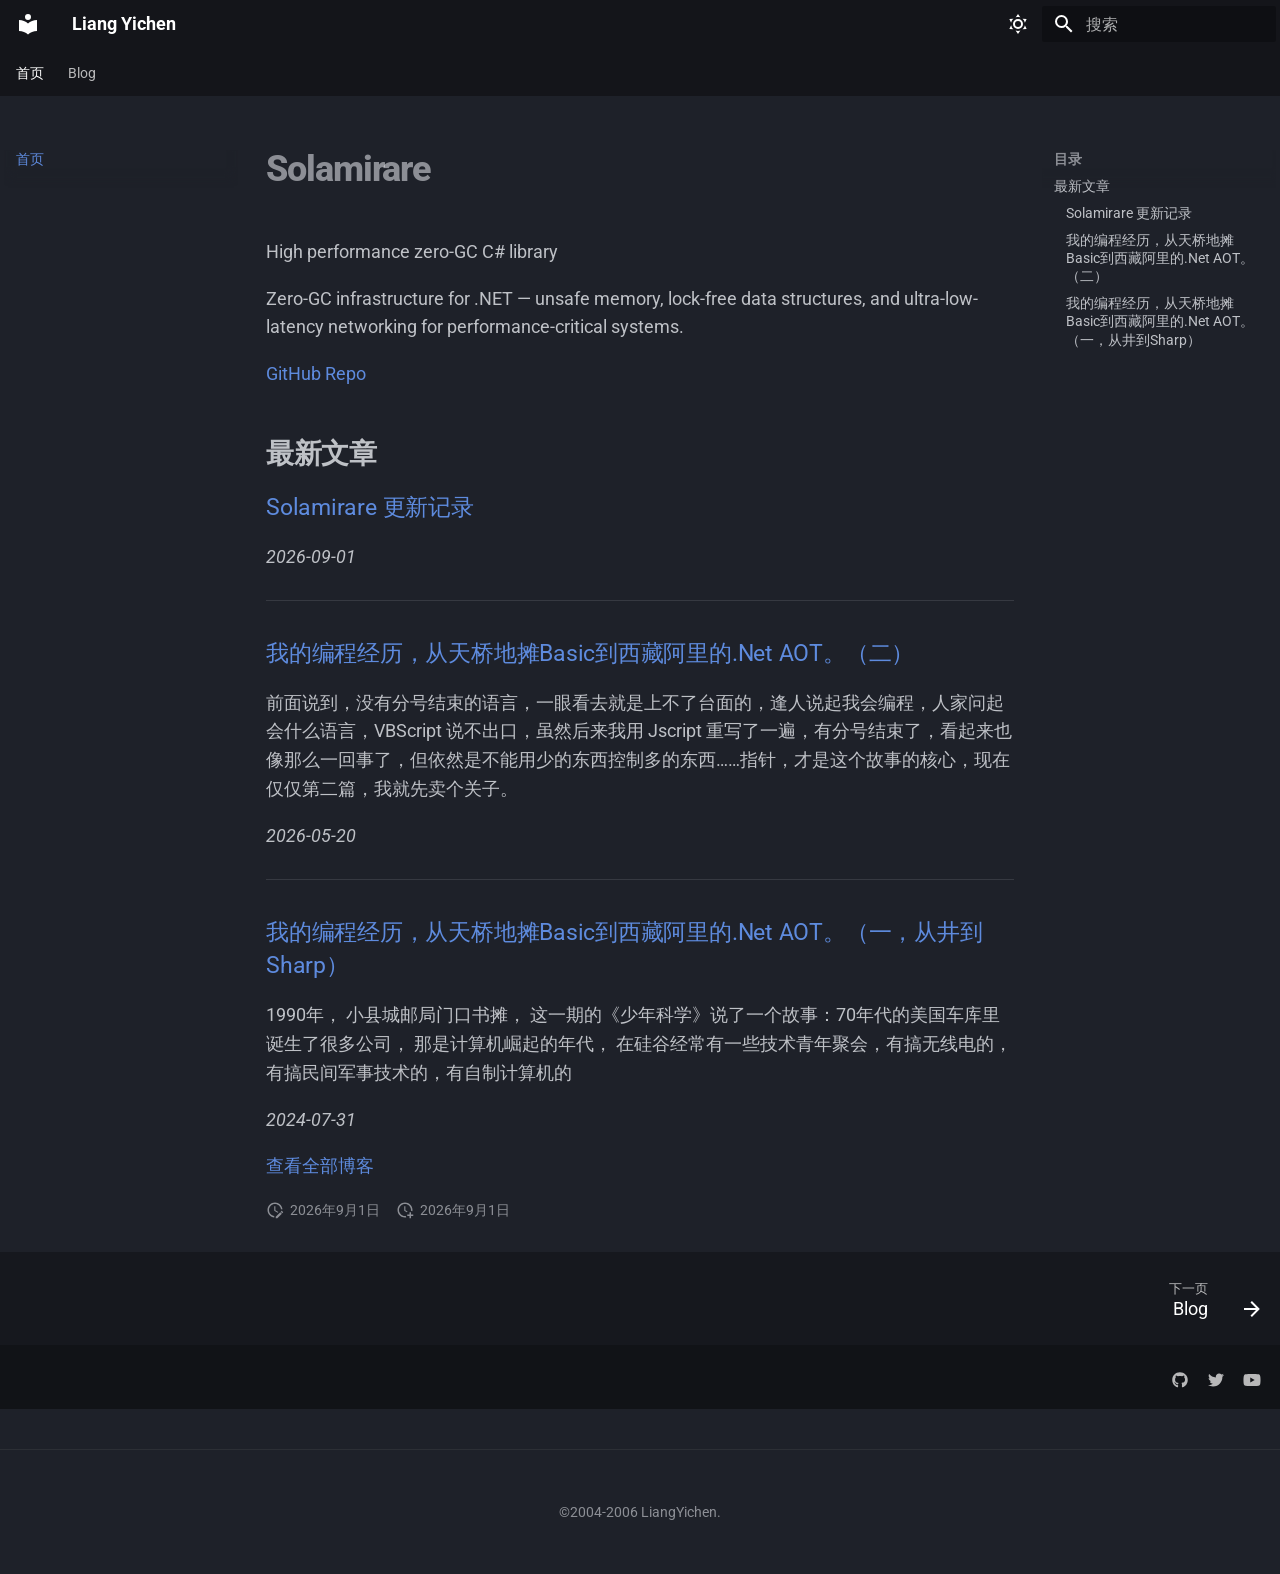
==== commit 71629ff0: "update" ====
--- a/index.html
+++ b/index.html
@@ -1,4 +1,4 @@
-<!DOCTYPE html><html lang=zh class=no-js><head><meta charset=utf-8><meta name=viewport content="width=device-width,initial-scale=1"><meta name=description content="a Programer & a Photographer."><link href=https://liangyichen.github.io/ rel=canonical><link href=blog/ rel=next><link rel=icon href=images/favicon.ico><meta name=generator content="mkdocs-1.6.1, mkdocs-material-9.7.6"><title>Liang Yichen</title><link rel=stylesheet href=assets/stylesheets/main.484c7ddc.min.css><link rel=stylesheet href=assets/stylesheets/palette.ab4e12ef.min.css><link rel=preconnect href=https://fonts.gstatic.com crossorigin><link rel=stylesheet href="https://fonts.googleapis.com/css?family=Inter:300,300i,400,400i,700,700i%7CJetBrains+Mono:400,400i,700,700i&display=fallback"><style>:root{--md-text-font:"Inter";--md-code-font:"JetBrains Mono"}</style><link rel=stylesheet href=stylesheets/extra.css><script>__md_scope=new URL(".",location),__md_hash=e=>[...e].reduce(((e,_)=>(e<<5)-e+_.charCodeAt(0)),0),__md_get=(e,_=localStorage,t=__md_scope)=>JSON.parse(_.getItem(t.pathname+"."+e)),__md_set=(e,_,t=localStorage,a=__md_scope)=>{try{t.setItem(a.pathname+"."+e,JSON.stringify(_))}catch(e){}}</script><link href=assets/stylesheets/glightbox.min.css rel=stylesheet><script src=assets/javascripts/glightbox.min.js></script><style id=glightbox-style>
+<!DOCTYPE html><html lang=zh class=no-js><head><meta charset=utf-8><meta name=viewport content="width=device-width,initial-scale=1"><meta name=description content="a Programer & a Photographer."><link href=https://liangyichen.github.io/ rel=canonical><link href=blog/ rel=next><link rel=icon href=images/favicon.ico><meta name=generator content="mkdocs-1.6.1, mkdocs-material-9.7.6"><title>Liang Yichen</title><link rel=stylesheet href=assets/stylesheets/main.484c7ddc.min.css><link rel=stylesheet href=assets/stylesheets/palette.ab4e12ef.min.css><link rel=preconnect href=https://fonts.gstatic.com crossorigin><link rel=stylesheet href="https://fonts.googleapis.com/css?family=Roboto:300,300i,400,400i,700,700i%7CRoboto+Mono:400,400i,700,700i&display=fallback"><style>:root{--md-text-font:"Roboto";--md-code-font:"Roboto Mono"}</style><link rel=stylesheet href=stylesheets/extra.css><script>__md_scope=new URL(".",location),__md_hash=e=>[...e].reduce(((e,_)=>(e<<5)-e+_.charCodeAt(0)),0),__md_get=(e,_=localStorage,t=__md_scope)=>JSON.parse(_.getItem(t.pathname+"."+e)),__md_set=(e,_,t=localStorage,a=__md_scope)=>{try{t.setItem(a.pathname+"."+e,JSON.stringify(_))}catch(e){}}</script><link href=assets/stylesheets/glightbox.min.css rel=stylesheet><script src=assets/javascripts/glightbox.min.js></script><style id=glightbox-style>
             html.glightbox-open { overflow: initial; height: 100%; }
             .gslide-title { margin-top: 0px; user-select: text; }
             .gslide-desc { color: #666; user-select: text; }
@@ -8,6 +8,6 @@
             body[data-md-color-scheme="slate"] .gdesc-inner { background: var(--md-default-bg-color); }
             body[data-md-color-scheme="slate"] .gslide-title { color: var(--md-default-fg-color); }
             body[data-md-color-scheme="slate"] .gslide-desc { color: var(--md-default-fg-color); }
-        </style></head> <body dir=ltr data-md-color-scheme=slate data-md-color-primary=black data-md-color-accent=indigo> <input class=md-toggle data-md-toggle=drawer type=checkbox id=__drawer autocomplete=off> <input class=md-toggle data-md-toggle=search type=checkbox id=__search autocomplete=off> <label class=md-overlay for=__drawer></label> <div data-md-component=skip> <a href=#solamirare class=md-skip> 跳转至 </a> </div> <div data-md-component=announce> </div> <header class=md-header data-md-component=header> <nav class="md-header__inner md-grid" aria-label=页眉> <a href=. title="Liang Yichen" class="md-header__button md-logo" aria-label="Liang Yichen" data-md-component=logo> <svg xmlns=http://www.w3.org/2000/svg viewbox="0 0 24 24"><path d="M12 8a3 3 0 0 0 3-3 3 3 0 0 0-3-3 3 3 0 0 0-3 3 3 3 0 0 0 3 3m0 3.54C9.64 9.35 6.5 8 3 8v11c3.5 0 6.64 1.35 9 3.54 2.36-2.19 5.5-3.54 9-3.54V8c-3.5 0-6.64 1.35-9 3.54"></path></svg> </a> <label class="md-header__button md-icon" for=__drawer> <svg xmlns=http://www.w3.org/2000/svg viewbox="0 0 24 24"><path d="M3 6h18v2H3zm0 5h18v2H3zm0 5h18v2H3z"></path></svg> </label> <div class=md-header__title data-md-component=header-title> <div class=md-header__ellipsis> <div class=md-header__topic> <span class=md-ellipsis> Liang Yichen </span> </div> <div class=md-header__topic data-md-component=header-topic> <span class=md-ellipsis> 首页 </span> </div> </div> </div> <form class=md-header__option data-md-component=palette> <input class=md-option data-md-color-media data-md-color-scheme=slate data-md-color-primary=black data-md-color-accent=indigo aria-label=切换亮色模式 type=radio name=__palette id=__palette_0> <label class="md-header__button md-icon" title=切换亮色模式 for=__palette_1 hidden> <svg xmlns=http://www.w3.org/2000/svg viewbox="0 0 24 24"><path d="M12 7a5 5 0 0 1 5 5 5 5 0 0 1-5 5 5 5 0 0 1-5-5 5 5 0 0 1 5-5m0 2a3 3 0 0 0-3 3 3 3 0 0 0 3 3 3 3 0 0 0 3-3 3 3 0 0 0-3-3m0-7 2.39 3.42C13.65 5.15 12.84 5 12 5s-1.65.15-2.39.42zM3.34 7l4.16-.35A7.2 7.2 0 0 0 5.94 8.5c-.44.74-.69 1.5-.83 2.29zm.02 10 1.76-3.77a7.131 7.131 0 0 0 2.38 4.14zM20.65 7l-1.77 3.79a7.02 7.02 0 0 0-2.38-4.15zm-.01 10-4.14.36c.59-.51 1.12-1.14 1.54-1.86.42-.73.69-1.5.83-2.29zM12 22l-2.41-3.44c.74.27 1.55.44 2.41.44.82 0 1.63-.17 2.37-.44z"></path></svg> </label> <input class=md-option data-md-color-media data-md-color-scheme=default data-md-color-primary=white data-md-color-accent=indigo aria-label=切换暗色模式 type=radio name=__palette id=__palette_1> <label class="md-header__button md-icon" title=切换暗色模式 for=__palette_0 hidden> <svg xmlns=http://www.w3.org/2000/svg viewbox="0 0 24 24"><path d="m17.75 4.09-2.53 1.94.91 3.06-2.63-1.81-2.63 1.81.91-3.06-2.53-1.94L12.44 4l1.06-3 1.06 3zm3.5 6.91-1.64 1.25.59 1.98-1.7-1.17-1.7 1.17.59-1.98L15.75 11l2.06-.05L18.5 9l.69 1.95zm-2.28 4.95c.83-.08 1.72 1.1 1.19 1.85-.32.45-.66.87-1.08 1.27C15.17 23 8.84 23 4.94 19.07c-3.91-3.9-3.91-10.24 0-14.14.4-.4.82-.76 1.27-1.08.75-.53 1.93.36 1.85 1.19-.27 2.86.69 5.83 2.89 8.02a9.96 9.96 0 0 0 8.02 2.89m-1.64 2.02a12.08 12.08 0 0 1-7.8-3.47c-2.17-2.19-3.33-5-3.49-7.82-2.81 3.14-2.7 7.96.31 10.98 3.02 3.01 7.84 3.12 10.98.31"></path></svg> </label> </form> <script>var palette=__md_get("__palette");if(palette&&palette.color){if("(prefers-color-scheme)"===palette.color.media){var media=matchMedia("(prefers-color-scheme: light)"),input=document.querySelector(media.matches?"[data-md-color-media='(prefers-color-scheme: light)']":"[data-md-color-media='(prefers-color-scheme: dark)']");palette.color.media=input.getAttribute("data-md-color-media"),palette.color.scheme=input.getAttribute("data-md-color-scheme"),palette.color.primary=input.getAttribute("data-md-color-primary"),palette.color.accent=input.getAttribute("data-md-color-accent")}for(var[key,value]of Object.entries(palette.color))document.body.setAttribute("data-md-color-"+key,value)}</script> <label class="md-header__button md-icon" for=__search> <svg xmlns=http://www.w3.org/2000/svg viewbox="0 0 24 24"><path d="M9.5 3A6.5 6.5 0 0 1 16 9.5c0 1.61-.59 3.09-1.56 4.23l.27.27h.79l5 5-1.5 1.5-5-5v-.79l-.27-.27A6.52 6.52 0 0 1 9.5 16 6.5 6.5 0 0 1 3 9.5 6.5 6.5 0 0 1 9.5 3m0 2C7 5 5 7 5 9.5S7 14 9.5 14 14 12 14 9.5 12 5 9.5 5"></path></svg> </label> <div class=md-search data-md-component=search role=dialog> <label class=md-search__overlay for=__search></label> <div class=md-search__inner role=search> <form class=md-search__form name=search> <input type=text class=md-search__input name=query aria-label=搜索 placeholder=搜索 autocapitalize=off autocorrect=off autocomplete=off spellcheck=false data-md-component=search-query required> <label class="md-search__icon md-icon" for=__search> <svg xmlns=http://www.w3.org/2000/svg viewbox="0 0 24 24"><path d="M9.5 3A6.5 6.5 0 0 1 16 9.5c0 1.61-.59 3.09-1.56 4.23l.27.27h.79l5 5-1.5 1.5-5-5v-.79l-.27-.27A6.52 6.52 0 0 1 9.5 16 6.5 6.5 0 0 1 3 9.5 6.5 6.5 0 0 1 9.5 3m0 2C7 5 5 7 5 9.5S7 14 9.5 14 14 12 14 9.5 12 5 9.5 5"></path></svg> <svg xmlns=http://www.w3.org/2000/svg viewbox="0 0 24 24"><path d="M20 11v2H8l5.5 5.5-1.42 1.42L4.16 12l7.92-7.92L13.5 5.5 8 11z"></path></svg> </label> <nav class=md-search__options aria-label=查找> <button type=reset class="md-search__icon md-icon" title=清空当前内容 aria-label=清空当前内容 tabindex=-1> <svg xmlns=http://www.w3.org/2000/svg viewbox="0 0 24 24"><path d="M19 6.41 17.59 5 12 10.59 6.41 5 5 6.41 10.59 12 5 17.59 6.41 19 12 13.41 17.59 19 19 17.59 13.41 12z"></path></svg> </button> </nav> </form> <div class=md-search__output> <div class=md-search__scrollwrap tabindex=0 data-md-scrollfix> <div class=md-search-result data-md-component=search-result> <div class=md-search-result__meta> 正在初始化搜索引擎 </div> <ol class=md-search-result__list role=presentation></ol> </div> </div> </div> </div> </div> </nav> </header> <div class=md-container data-md-component=container> <nav class=md-tabs aria-label=标签 data-md-component=tabs> <div class=md-grid> <ul class=md-tabs__list> <li class="md-tabs__item md-tabs__item--active"> <a href=. class=md-tabs__link> 首页 </a> </li> <li class=md-tabs__item> <a href=blog/ class=md-tabs__link> Blog </a> </li> </ul> </div> </nav> <main class=md-main data-md-component=main> <div class="md-main__inner md-grid"> <div class="md-sidebar md-sidebar--primary" data-md-component=sidebar data-md-type=navigation> <div class=md-sidebar__scrollwrap> <div class=md-sidebar__inner> <nav class="md-nav md-nav--primary md-nav--lifted" aria-label=导航栏 data-md-level=0> <label class=md-nav__title for=__drawer> <a href=. title="Liang Yichen" class="md-nav__button md-logo" aria-label="Liang Yichen" data-md-component=logo> <svg xmlns=http://www.w3.org/2000/svg viewbox="0 0 24 24"><path d="M12 8a3 3 0 0 0 3-3 3 3 0 0 0-3-3 3 3 0 0 0-3 3 3 3 0 0 0 3 3m0 3.54C9.64 9.35 6.5 8 3 8v11c3.5 0 6.64 1.35 9 3.54 2.36-2.19 5.5-3.54 9-3.54V8c-3.5 0-6.64 1.35-9 3.54"></path></svg> </a> Liang Yichen </label> <ul class=md-nav__list data-md-scrollfix> <li class="md-nav__item md-nav__item--active"> <input class="md-nav__toggle md-toggle" type=checkbox id=__toc> <label class="md-nav__link md-nav__link--active" for=__toc> <span class=md-ellipsis> 首页 </span> <span class="md-nav__icon md-icon"></span> </label> <a href=. class="md-nav__link md-nav__link--active"> <span class=md-ellipsis> 首页 </span> </a> <nav class="md-nav md-nav--secondary" aria-label=目录> <label class=md-nav__title for=__toc> <span class="md-nav__icon md-icon"></span> 目录 </label> <ul class=md-nav__list data-md-component=toc data-md-scrollfix> <li class=md-nav__item> <a href=#_1 class=md-nav__link> <span class=md-ellipsis> 最新文章 </span> </a> <nav class=md-nav aria-label=最新文章> <ul class=md-nav__list> <li class=md-nav__item> <a href=#basicnet-aot class=md-nav__link> <span class=md-ellipsis> 我的编程经历，从天桥地摊Basic到西藏阿里的.Net AOT。（二） </span> </a> </li> <li class=md-nav__item> <a href=#basicnet-aotsharp class=md-nav__link> <span class=md-ellipsis> 我的编程经历，从天桥地摊Basic到西藏阿里的.Net AOT。（一，从井到Sharp） </span> </a> </li> </ul> </nav> </li> </ul> </nav> </li> <li class=md-nav__item> <a href=blog/ class=md-nav__link> <span class=md-ellipsis> Blog </span> </a> </li> </ul> </nav> </div> </div> </div> <div class="md-sidebar md-sidebar--secondary" data-md-component=sidebar data-md-type=toc> <div class=md-sidebar__scrollwrap> <div class=md-sidebar__inner> <nav class="md-nav md-nav--secondary" aria-label=目录> <label class=md-nav__title for=__toc> <span class="md-nav__icon md-icon"></span> 目录 </label> <ul class=md-nav__list data-md-component=toc data-md-scrollfix> <li class=md-nav__item> <a href=#_1 class=md-nav__link> <span class=md-ellipsis> 最新文章 </span> </a> <nav class=md-nav aria-label=最新文章> <ul class=md-nav__list> <li class=md-nav__item> <a href=#basicnet-aot class=md-nav__link> <span class=md-ellipsis> 我的编程经历，从天桥地摊Basic到西藏阿里的.Net AOT。（二） </span> </a> </li> <li class=md-nav__item> <a href=#basicnet-aotsharp class=md-nav__link> <span class=md-ellipsis> 我的编程经历，从天桥地摊Basic到西藏阿里的.Net AOT。（一，从井到Sharp） </span> </a> </li> </ul> </nav> </li> </ul> </nav> </div> </div> </div> <div class=md-content data-md-component=content> <article class="md-content__inner md-typeset"> <h1 id=solamirare>Solamirare<a class=headerlink href=#solamirare title="Permanent link">¶</a></h1> <p>High performance zero-GC C# library</p> <p>Zero-GC infrastructure for .NET — unsafe memory, lock-free data structures, and ultra-low-latency networking for performance-critical systems.</p> <p><a href=https://github.com/liangyichen/Solamirare>GitHub Repo</a></p> <h2 id=_1>最新文章<a class=headerlink href=#_1 title="Permanent link">¶</a></h2> <h3 id=basicnet-aot><a href=/blog/20260520/ >我的编程经历，从天桥地摊Basic到西藏阿里的.Net AOT。（二）</a><a class=headerlink href=#basicnet-aot title="Permanent link">¶</a></h3> <p>前面说到，没有分号结束的语言，一眼看去就是上不了台面的，逢人说起我会编程，人家问起会什么语言，VBScript 说不出口，虽然后来我用 Jscript 重写了一遍，有分号结束了，看起来也像那么一回事了，但依然是不能用少的东西控制多的东西……指针，才是这个故事的核心，现在仅仅第二篇，我就先卖个关子。</p> <p><em>2026-05-20</em></p> <hr> <h3 id=basicnet-aotsharp><a href=/blog/20240721/ >我的编程经历，从天桥地摊Basic到西藏阿里的.Net AOT。（一，从井到Sharp）</a><a class=headerlink href=#basicnet-aotsharp title="Permanent link">¶</a></h3> <p>1990年， 小县城邮局门口书摊， 这一期的《少年科学》说了一个故事：70年代的美国车库里诞生了很多公司， 那是计算机崛起的年代， 在硅谷经常有一些技术青年聚会，有搞无线电的，有搞民间军事技术的，有自制计算机的</p> <p><em>2024-07-31</em></p> <p><a href=blog/ >查看全部博客</a></p> <aside class=md-source-file> <span class=md-source-file__fact> <span class=md-icon title=最后更新> <svg xmlns=http://www.w3.org/2000/svg viewbox="0 0 24 24"><path d="M21 13.1c-.1 0-.3.1-.4.2l-1 1 2.1 2.1 1-1c.2-.2.2-.6 0-.8l-1.3-1.3c-.1-.1-.2-.2-.4-.2m-1.9 1.8-6.1 6V23h2.1l6.1-6.1zM12.5 7v5.2l4 2.4-1 1L11 13V7zM11 21.9c-5.1-.5-9-4.8-9-9.9C2 6.5 6.5 2 12 2c5.3 0 9.6 4.1 10 9.3-.3-.1-.6-.2-1-.2s-.7.1-1 .2C19.6 7.2 16.2 4 12 4c-4.4 0-8 3.6-8 8 0 4.1 3.1 7.5 7.1 7.9l-.1.2z"></path></svg> </span> <span class="git-revision-date-localized-plugin git-revision-date-localized-plugin-date" title="2026年5月21日 19:24:19 UTC">2026年5月21日</span> </span> <span class=md-source-file__fact> <span class=md-icon title=创建日期> <svg xmlns=http://www.w3.org/2000/svg viewbox="0 0 24 24"><path d="M14.47 15.08 11 13V7h1.5v5.25l3.08 1.83c-.41.28-.79.62-1.11 1m-1.39 4.84c-.36.05-.71.08-1.08.08-4.42 0-8-3.58-8-8s3.58-8 8-8 8 3.58 8 8c0 .37-.03.72-.08 1.08.69.1 1.33.32 1.92.64.1-.56.16-1.13.16-1.72 0-5.5-4.5-10-10-10S2 6.5 2 12s4.47 10 10 10c.59 0 1.16-.06 1.72-.16-.32-.59-.54-1.23-.64-1.92M18 15v3h-3v2h3v3h2v-3h3v-2h-3v-3z"></path></svg> </span> <span class="git-revision-date-localized-plugin git-revision-date-localized-plugin-date" title="2026年5月21日 19:24:19 UTC">2026年5月21日</span> </span> </aside> </article> </div> <script>var target=document.getElementById(location.hash.slice(1));target&&target.name&&(target.checked=target.name.startsWith("__tabbed_"))</script> </div> <button type=button class="md-top md-icon" data-md-component=top hidden> <svg xmlns=http://www.w3.org/2000/svg viewbox="0 0 24 24"><path d="M13 20h-2V8l-5.5 5.5-1.42-1.42L12 4.16l7.92 7.92-1.42 1.42L13 8z"></path></svg> 回到页面顶部 </button> </main> <footer class=md-footer> <nav class="md-footer__inner md-grid" aria-label=页脚> <a href=blog/ class="md-footer__link md-footer__link--next" aria-label="下一页: Blog"> <div class=md-footer__title> <span class=md-footer__direction> 下一页 </span> <div class=md-ellipsis> Blog </div> </div> <div class="md-footer__button md-icon"> <svg xmlns=http://www.w3.org/2000/svg viewbox="0 0 24 24"><path d="M4 11v2h12l-5.5 5.5 1.42 1.42L19.84 12l-7.92-7.92L10.5 5.5 16 11z"></path></svg> </div> </a> </nav> <div class="md-footer-meta md-typeset"> <div class="md-footer-meta__inner md-grid"> <div class=md-copyright> </div> <div class=md-social> <a href=https://github.com/liangyichen target=_blank rel=noopener title=github.com class=md-social__link> <svg xmlns=http://www.w3.org/2000/svg viewbox="0 0 512 512"><!-- Font Awesome Free 7.1.0 by @fontawesome - https://fontawesome.com License - https://fontawesome.com/license/free (Icons: CC BY 4.0, Fonts: SIL OFL 1.1, Code: MIT License) Copyright 2025 Fonticons, Inc.--><path d="M173.9 397.4c0 2-2.3 3.6-5.2 3.6-3.3.3-5.6-1.3-5.6-3.6 0-2 2.3-3.6 5.2-3.6 3-.3 5.6 1.3 5.6 3.6m-31.1-4.5c-.7 2 1.3 4.3 4.3 4.9 2.6 1 5.6 0 6.2-2s-1.3-4.3-4.3-5.2c-2.6-.7-5.5.3-6.2 2.3m44.2-1.7c-2.9.7-4.9 2.6-4.6 4.9.3 2 2.9 3.3 5.9 2.6 2.9-.7 4.9-2.6 4.6-4.6-.3-1.9-3-3.2-5.9-2.9M252.8 8C114.1 8 8 113.3 8 252c0 110.9 69.8 205.8 169.5 239.2 12.8 2.3 17.3-5.6 17.3-12.1 0-6.2-.3-40.4-.3-61.4 0 0-70 15-84.7-29.8 0 0-11.4-29.1-27.8-36.6 0 0-22.9-15.7 1.6-15.4 0 0 24.9 2 38.6 25.8 21.9 38.6 58.6 27.5 72.9 20.9 2.3-16 8.8-27.1 16-33.7-55.9-6.2-112.3-14.3-112.3-110.5 0-27.5 7.6-41.3 23.6-58.9-2.6-6.5-11.1-33.3 2.6-67.9 20.9-6.5 69 27 69 27 20-5.6 41.5-8.5 62.8-8.5s42.8 2.9 62.8 8.5c0 0 48.1-33.6 69-27 13.7 34.7 5.2 61.4 2.6 67.9 16 17.7 25.8 31.5 25.8 58.9 0 96.5-58.9 104.2-114.8 110.5 9.2 7.9 17 22.9 17 46.4 0 33.7-.3 75.4-.3 83.6 0 6.5 4.6 14.4 17.3 12.1C436.2 457.8 504 362.9 504 252 504 113.3 391.5 8 252.8 8M105.2 352.9c-1.3 1-1 3.3.7 5.2 1.6 1.6 3.9 2.3 5.2 1 1.3-1 1-3.3-.7-5.2-1.6-1.6-3.9-2.3-5.2-1m-10.8-8.1c-.7 1.3.3 2.9 2.3 3.9 1.6 1 3.6.7 4.3-.7.7-1.3-.3-2.9-2.3-3.9-2-.6-3.6-.3-4.3.7m32.4 35.6c-1.6 1.3-1 4.3 1.3 6.2 2.3 2.3 5.2 2.6 6.5 1 1.3-1.3.7-4.3-1.3-6.2-2.2-2.3-5.2-2.6-6.5-1m-11.4-14.7c-1.6 1-1.6 3.6 0 5.9s4.3 3.3 5.6 2.3c1.6-1.3 1.6-3.9 0-6.2-1.4-2.3-4-3.3-5.6-2"></path></svg> </a> <a href=https://x.com/himalayavideo target=_blank rel=noopener title=x.com class=md-social__link> <svg xmlns=http://www.w3.org/2000/svg viewbox="0 0 512 512"><!-- Font Awesome Free 7.1.0 by @fontawesome - https://fontawesome.com License - https://fontawesome.com/license/free (Icons: CC BY 4.0, Fonts: SIL OFL 1.1, Code: MIT License) Copyright 2025 Fonticons, Inc.--><path d="M459.4 151.7c.3 4.5.3 9.1.3 13.6 0 138.7-105.6 298.6-298.6 298.6-59.5 0-114.7-17.2-161.1-47.1 8.4 1 16.6 1.3 25.3 1.3 49.1 0 94.2-16.6 130.3-44.8-46.1-1-84.8-31.2-98.1-72.8 6.5 1 13 1.6 19.8 1.6 9.4 0 18.8-1.3 27.6-3.6-48.1-9.7-84.1-52-84.1-103v-1.3c14 7.8 30.2 12.7 47.4 13.3-28.3-18.8-46.8-51-46.8-87.4 0-19.5 5.2-37.4 14.3-53C87.4 130.8 165 172.4 252.1 176.9c-1.6-7.8-2.6-15.9-2.6-24C249.5 95.1 296.3 48 354.4 48c30.2 0 57.5 12.7 76.7 33.1 23.7-4.5 46.5-13.3 66.6-25.3-7.8 24.4-24.4 44.8-46.1 57.8 21.1-2.3 41.6-8.1 60.4-16.2-14.3 20.8-32.2 39.3-52.6 54.3"></path></svg> </a> <a href=https://www.youtube.com/@HimalayaVideo target=_blank rel=noopener title=www.youtube.com class=md-social__link> <svg xmlns=http://www.w3.org/2000/svg viewbox="0 0 576 512"><!-- Font Awesome Free 7.1.0 by @fontawesome - https://fontawesome.com License - https://fontawesome.com/license/free (Icons: CC BY 4.0, Fonts: SIL OFL 1.1, Code: MIT License) Copyright 2025 Fonticons, Inc.--><path d="M549.7 124.1c-6.2-23.7-24.8-42.3-48.3-48.6C458.9 64 288.1 64 288.1 64S117.3 64 74.7 75.5c-23.5 6.3-42 24.9-48.3 48.6C15 167 15 256.4 15 256.4s0 89.4 11.4 132.3c6.3 23.6 24.8 41.5 48.3 47.8C117.3 448 288.1 448 288.1 448s170.8 0 213.4-11.5c23.5-6.3 42-24.2 48.3-47.8 11.4-42.9 11.4-132.3 11.4-132.3s0-89.4-11.4-132.3zM232.2 337.6V175.2l142.7 81.2z"></path></svg> </a> </div> </div> </div> </footer> <div class=custom-site-footer> <div class=custom-site-footer-content> <p> ©2004-2006 LiangYichen. </p> </div> </div> </div> <div class=md-dialog data-md-component=dialog> <div class="md-dialog__inner md-typeset"></div> </div> <div class=md-progress data-md-component=progress role=progressbar></div> <script id=__config type=application/json>{"annotate": null, "base": ".", "features": ["navigation.instant", "navigation.instant.progress", "navigation.tabs", "navigation.expand", "navigation.top", "navigation.footer", "toc.follow", "content.code.copy", "content.code.annotate"], "search": "assets/javascripts/workers/search.2c215733.min.js", "tags": null, "translations": {"clipboard.copied": "\u5df2\u590d\u5236", "clipboard.copy": "\u590d\u5236", "search.result.more.one": "\u5728\u8be5\u9875\u4e0a\u8fd8\u6709 1 \u4e2a\u7b26\u5408\u6761\u4ef6\u7684\u7ed3\u679c", "search.result.more.other": "\u5728\u8be5\u9875\u4e0a\u8fd8\u6709 # \u4e2a\u7b26\u5408\u6761\u4ef6\u7684\u7ed3\u679c", "search.result.none": "\u6ca1\u6709\u627e\u5230\u7b26\u5408\u6761\u4ef6\u7684\u7ed3\u679c", "search.result.one": "\u627e\u5230 1 \u4e2a\u7b26\u5408\u6761\u4ef6\u7684\u7ed3\u679c", "search.result.other": "# \u4e2a\u7b26\u5408\u6761\u4ef6\u7684\u7ed3\u679c", "search.result.placeholder": "\u952e\u5165\u4ee5\u5f00\u59cb\u641c\u7d22", "search.result.term.missing": "\u7f3a\u5c11", "select.version": "\u9009\u62e9\u5f53\u524d\u7248\u672c"}, "version": null}</script> <script src=assets/javascripts/bundle.79ae519e.min.js></script> <script id=init-glightbox>const lightbox = GLightbox({"touchNavigation": true, "loop": false, "zoomable": true, "draggable": true, "openEffect": "zoom", "closeEffect": "zoom", "slideEffect": "slide"});
+        </style></head> <body dir=ltr data-md-color-scheme=slate data-md-color-primary=black data-md-color-accent=indigo> <input class=md-toggle data-md-toggle=drawer type=checkbox id=__drawer autocomplete=off> <input class=md-toggle data-md-toggle=search type=checkbox id=__search autocomplete=off> <label class=md-overlay for=__drawer></label> <div data-md-component=skip> <a href=#solamirare class=md-skip> 跳转至 </a> </div> <div data-md-component=announce> </div> <header class=md-header data-md-component=header> <nav class="md-header__inner md-grid" aria-label=页眉> <a href=. title="Liang Yichen" class="md-header__button md-logo" aria-label="Liang Yichen" data-md-component=logo> <svg xmlns=http://www.w3.org/2000/svg viewbox="0 0 24 24"><path d="M12 8a3 3 0 0 0 3-3 3 3 0 0 0-3-3 3 3 0 0 0-3 3 3 3 0 0 0 3 3m0 3.54C9.64 9.35 6.5 8 3 8v11c3.5 0 6.64 1.35 9 3.54 2.36-2.19 5.5-3.54 9-3.54V8c-3.5 0-6.64 1.35-9 3.54"></path></svg> </a> <label class="md-header__button md-icon" for=__drawer> <svg xmlns=http://www.w3.org/2000/svg viewbox="0 0 24 24"><path d="M3 6h18v2H3zm0 5h18v2H3zm0 5h18v2H3z"></path></svg> </label> <div class=md-header__title data-md-component=header-title> <div class=md-header__ellipsis> <div class=md-header__topic> <span class=md-ellipsis> Liang Yichen </span> </div> <div class=md-header__topic data-md-component=header-topic> <span class=md-ellipsis> 首页 </span> </div> </div> </div> <form class=md-header__option data-md-component=palette> <input class=md-option data-md-color-media data-md-color-scheme=slate data-md-color-primary=black data-md-color-accent=indigo aria-label=切换亮色模式 type=radio name=__palette id=__palette_0> <label class="md-header__button md-icon" title=切换亮色模式 for=__palette_1 hidden> <svg xmlns=http://www.w3.org/2000/svg viewbox="0 0 24 24"><path d="M12 7a5 5 0 0 1 5 5 5 5 0 0 1-5 5 5 5 0 0 1-5-5 5 5 0 0 1 5-5m0 2a3 3 0 0 0-3 3 3 3 0 0 0 3 3 3 3 0 0 0 3-3 3 3 0 0 0-3-3m0-7 2.39 3.42C13.65 5.15 12.84 5 12 5s-1.65.15-2.39.42zM3.34 7l4.16-.35A7.2 7.2 0 0 0 5.94 8.5c-.44.74-.69 1.5-.83 2.29zm.02 10 1.76-3.77a7.131 7.131 0 0 0 2.38 4.14zM20.65 7l-1.77 3.79a7.02 7.02 0 0 0-2.38-4.15zm-.01 10-4.14.36c.59-.51 1.12-1.14 1.54-1.86.42-.73.69-1.5.83-2.29zM12 22l-2.41-3.44c.74.27 1.55.44 2.41.44.82 0 1.63-.17 2.37-.44z"></path></svg> </label> <input class=md-option data-md-color-media data-md-color-scheme=default data-md-color-primary=white data-md-color-accent=indigo aria-label=切换暗色模式 type=radio name=__palette id=__palette_1> <label class="md-header__button md-icon" title=切换暗色模式 for=__palette_0 hidden> <svg xmlns=http://www.w3.org/2000/svg viewbox="0 0 24 24"><path d="m17.75 4.09-2.53 1.94.91 3.06-2.63-1.81-2.63 1.81.91-3.06-2.53-1.94L12.44 4l1.06-3 1.06 3zm3.5 6.91-1.64 1.25.59 1.98-1.7-1.17-1.7 1.17.59-1.98L15.75 11l2.06-.05L18.5 9l.69 1.95zm-2.28 4.95c.83-.08 1.72 1.1 1.19 1.85-.32.45-.66.87-1.08 1.27C15.17 23 8.84 23 4.94 19.07c-3.91-3.9-3.91-10.24 0-14.14.4-.4.82-.76 1.27-1.08.75-.53 1.93.36 1.85 1.19-.27 2.86.69 5.83 2.89 8.02a9.96 9.96 0 0 0 8.02 2.89m-1.64 2.02a12.08 12.08 0 0 1-7.8-3.47c-2.17-2.19-3.33-5-3.49-7.82-2.81 3.14-2.7 7.96.31 10.98 3.02 3.01 7.84 3.12 10.98.31"></path></svg> </label> </form> <script>var palette=__md_get("__palette");if(palette&&palette.color){if("(prefers-color-scheme)"===palette.color.media){var media=matchMedia("(prefers-color-scheme: light)"),input=document.querySelector(media.matches?"[data-md-color-media='(prefers-color-scheme: light)']":"[data-md-color-media='(prefers-color-scheme: dark)']");palette.color.media=input.getAttribute("data-md-color-media"),palette.color.scheme=input.getAttribute("data-md-color-scheme"),palette.color.primary=input.getAttribute("data-md-color-primary"),palette.color.accent=input.getAttribute("data-md-color-accent")}for(var[key,value]of Object.entries(palette.color))document.body.setAttribute("data-md-color-"+key,value)}</script> <label class="md-header__button md-icon" for=__search> <svg xmlns=http://www.w3.org/2000/svg viewbox="0 0 24 24"><path d="M9.5 3A6.5 6.5 0 0 1 16 9.5c0 1.61-.59 3.09-1.56 4.23l.27.27h.79l5 5-1.5 1.5-5-5v-.79l-.27-.27A6.52 6.52 0 0 1 9.5 16 6.5 6.5 0 0 1 3 9.5 6.5 6.5 0 0 1 9.5 3m0 2C7 5 5 7 5 9.5S7 14 9.5 14 14 12 14 9.5 12 5 9.5 5"></path></svg> </label> <div class=md-search data-md-component=search role=dialog> <label class=md-search__overlay for=__search></label> <div class=md-search__inner role=search> <form class=md-search__form name=search> <input type=text class=md-search__input name=query aria-label=搜索 placeholder=搜索 autocapitalize=off autocorrect=off autocomplete=off spellcheck=false data-md-component=search-query required> <label class="md-search__icon md-icon" for=__search> <svg xmlns=http://www.w3.org/2000/svg viewbox="0 0 24 24"><path d="M9.5 3A6.5 6.5 0 0 1 16 9.5c0 1.61-.59 3.09-1.56 4.23l.27.27h.79l5 5-1.5 1.5-5-5v-.79l-.27-.27A6.52 6.52 0 0 1 9.5 16 6.5 6.5 0 0 1 3 9.5 6.5 6.5 0 0 1 9.5 3m0 2C7 5 5 7 5 9.5S7 14 9.5 14 14 12 14 9.5 12 5 9.5 5"></path></svg> <svg xmlns=http://www.w3.org/2000/svg viewbox="0 0 24 24"><path d="M20 11v2H8l5.5 5.5-1.42 1.42L4.16 12l7.92-7.92L13.5 5.5 8 11z"></path></svg> </label> <nav class=md-search__options aria-label=查找> <button type=reset class="md-search__icon md-icon" title=清空当前内容 aria-label=清空当前内容 tabindex=-1> <svg xmlns=http://www.w3.org/2000/svg viewbox="0 0 24 24"><path d="M19 6.41 17.59 5 12 10.59 6.41 5 5 6.41 10.59 12 5 17.59 6.41 19 12 13.41 17.59 19 19 17.59 13.41 12z"></path></svg> </button> </nav> </form> <div class=md-search__output> <div class=md-search__scrollwrap tabindex=0 data-md-scrollfix> <div class=md-search-result data-md-component=search-result> <div class=md-search-result__meta> 正在初始化搜索引擎 </div> <ol class=md-search-result__list role=presentation></ol> </div> </div> </div> </div> </div> </nav> </header> <div class=md-container data-md-component=container> <nav class=md-tabs aria-label=标签 data-md-component=tabs> <div class=md-grid> <ul class=md-tabs__list> <li class="md-tabs__item md-tabs__item--active"> <a href=. class=md-tabs__link> 首页 </a> </li> <li class=md-tabs__item> <a href=blog/ class=md-tabs__link> Blog </a> </li> </ul> </div> </nav> <main class=md-main data-md-component=main> <div class="md-main__inner md-grid"> <div class="md-sidebar md-sidebar--primary" data-md-component=sidebar data-md-type=navigation> <div class=md-sidebar__scrollwrap> <div class=md-sidebar__inner> <nav class="md-nav md-nav--primary md-nav--lifted" aria-label=导航栏 data-md-level=0> <label class=md-nav__title for=__drawer> <a href=. title="Liang Yichen" class="md-nav__button md-logo" aria-label="Liang Yichen" data-md-component=logo> <svg xmlns=http://www.w3.org/2000/svg viewbox="0 0 24 24"><path d="M12 8a3 3 0 0 0 3-3 3 3 0 0 0-3-3 3 3 0 0 0-3 3 3 3 0 0 0 3 3m0 3.54C9.64 9.35 6.5 8 3 8v11c3.5 0 6.64 1.35 9 3.54 2.36-2.19 5.5-3.54 9-3.54V8c-3.5 0-6.64 1.35-9 3.54"></path></svg> </a> Liang Yichen </label> <ul class=md-nav__list data-md-scrollfix> <li class="md-nav__item md-nav__item--active"> <input class="md-nav__toggle md-toggle" type=checkbox id=__toc> <label class="md-nav__link md-nav__link--active" for=__toc> <span class=md-ellipsis> 首页 </span> <span class="md-nav__icon md-icon"></span> </label> <a href=. class="md-nav__link md-nav__link--active"> <span class=md-ellipsis> 首页 </span> </a> <nav class="md-nav md-nav--secondary" aria-label=目录> <label class=md-nav__title for=__toc> <span class="md-nav__icon md-icon"></span> 目录 </label> <ul class=md-nav__list data-md-component=toc data-md-scrollfix> <li class=md-nav__item> <a href=#_1 class=md-nav__link> <span class=md-ellipsis> 最新文章 </span> </a> <nav class=md-nav aria-label=最新文章> <ul class=md-nav__list> <li class=md-nav__item> <a href=#solamirare_1 class=md-nav__link> <span class=md-ellipsis> Solamirare 更新记录 </span> </a> </li> <li class=md-nav__item> <a href=#basicnet-aot class=md-nav__link> <span class=md-ellipsis> 我的编程经历，从天桥地摊Basic到西藏阿里的.Net AOT。（二） </span> </a> </li> <li class=md-nav__item> <a href=#basicnet-aotsharp class=md-nav__link> <span class=md-ellipsis> 我的编程经历，从天桥地摊Basic到西藏阿里的.Net AOT。（一，从井到Sharp） </span> </a> </li> </ul> </nav> </li> </ul> </nav> </li> <li class=md-nav__item> <a href=blog/ class=md-nav__link> <span class=md-ellipsis> Blog </span> </a> </li> </ul> </nav> </div> </div> </div> <div class="md-sidebar md-sidebar--secondary" data-md-component=sidebar data-md-type=toc> <div class=md-sidebar__scrollwrap> <div class=md-sidebar__inner> <nav class="md-nav md-nav--secondary" aria-label=目录> <label class=md-nav__title for=__toc> <span class="md-nav__icon md-icon"></span> 目录 </label> <ul class=md-nav__list data-md-component=toc data-md-scrollfix> <li class=md-nav__item> <a href=#_1 class=md-nav__link> <span class=md-ellipsis> 最新文章 </span> </a> <nav class=md-nav aria-label=最新文章> <ul class=md-nav__list> <li class=md-nav__item> <a href=#solamirare_1 class=md-nav__link> <span class=md-ellipsis> Solamirare 更新记录 </span> </a> </li> <li class=md-nav__item> <a href=#basicnet-aot class=md-nav__link> <span class=md-ellipsis> 我的编程经历，从天桥地摊Basic到西藏阿里的.Net AOT。（二） </span> </a> </li> <li class=md-nav__item> <a href=#basicnet-aotsharp class=md-nav__link> <span class=md-ellipsis> 我的编程经历，从天桥地摊Basic到西藏阿里的.Net AOT。（一，从井到Sharp） </span> </a> </li> </ul> </nav> </li> </ul> </nav> </div> </div> </div> <div class=md-content data-md-component=content> <article class="md-content__inner md-typeset"> <h1 id=solamirare>Solamirare<a class=headerlink href=#solamirare title="Permanent link">¶</a></h1> <p>High performance zero-GC C# library</p> <p>Zero-GC infrastructure for .NET — unsafe memory, lock-free data structures, and ultra-low-latency networking for performance-critical systems.</p> <p><a href=https://github.com/liangyichen/Solamirare>GitHub Repo</a></p> <h2 id=_1>最新文章<a class=headerlink href=#_1 title="Permanent link">¶</a></h2> <h3 id=solamirare_1><a href=/blog/20260901/ >Solamirare 更新记录</a><a class=headerlink href=#solamirare_1 title="Permanent link">¶</a></h3> <p><em>2026-09-01</em></p> <hr> <h3 id=basicnet-aot><a href=/blog/20260520/ >我的编程经历，从天桥地摊Basic到西藏阿里的.Net AOT。（二）</a><a class=headerlink href=#basicnet-aot title="Permanent link">¶</a></h3> <p>前面说到，没有分号结束的语言，一眼看去就是上不了台面的，逢人说起我会编程，人家问起会什么语言，VBScript 说不出口，虽然后来我用 Jscript 重写了一遍，有分号结束了，看起来也像那么一回事了，但依然是不能用少的东西控制多的东西……指针，才是这个故事的核心，现在仅仅第二篇，我就先卖个关子。</p> <p><em>2026-05-20</em></p> <hr> <h3 id=basicnet-aotsharp><a href=/blog/20240721/ >我的编程经历，从天桥地摊Basic到西藏阿里的.Net AOT。（一，从井到Sharp）</a><a class=headerlink href=#basicnet-aotsharp title="Permanent link">¶</a></h3> <p>1990年， 小县城邮局门口书摊， 这一期的《少年科学》说了一个故事：70年代的美国车库里诞生了很多公司， 那是计算机崛起的年代， 在硅谷经常有一些技术青年聚会，有搞无线电的，有搞民间军事技术的，有自制计算机的</p> <p><em>2024-07-31</em></p> <p><a href=blog/ >查看全部博客</a></p> <aside class=md-source-file> <span class=md-source-file__fact> <span class=md-icon title=最后更新> <svg xmlns=http://www.w3.org/2000/svg viewbox="0 0 24 24"><path d="M21 13.1c-.1 0-.3.1-.4.2l-1 1 2.1 2.1 1-1c.2-.2.2-.6 0-.8l-1.3-1.3c-.1-.1-.2-.2-.4-.2m-1.9 1.8-6.1 6V23h2.1l6.1-6.1zM12.5 7v5.2l4 2.4-1 1L11 13V7zM11 21.9c-5.1-.5-9-4.8-9-9.9C2 6.5 6.5 2 12 2c5.3 0 9.6 4.1 10 9.3-.3-.1-.6-.2-1-.2s-.7.1-1 .2C19.6 7.2 16.2 4 12 4c-4.4 0-8 3.6-8 8 0 4.1 3.1 7.5 7.1 7.9l-.1.2z"></path></svg> </span> <span class="git-revision-date-localized-plugin git-revision-date-localized-plugin-date" title="2026年9月1日 17:36:13 UTC">2026年9月1日</span> </span> <span class=md-source-file__fact> <span class=md-icon title=创建日期> <svg xmlns=http://www.w3.org/2000/svg viewbox="0 0 24 24"><path d="M14.47 15.08 11 13V7h1.5v5.25l3.08 1.83c-.41.28-.79.62-1.11 1m-1.39 4.84c-.36.05-.71.08-1.08.08-4.42 0-8-3.58-8-8s3.58-8 8-8 8 3.58 8 8c0 .37-.03.72-.08 1.08.69.1 1.33.32 1.92.64.1-.56.16-1.13.16-1.72 0-5.5-4.5-10-10-10S2 6.5 2 12s4.47 10 10 10c.59 0 1.16-.06 1.72-.16-.32-.59-.54-1.23-.64-1.92M18 15v3h-3v2h3v3h2v-3h3v-2h-3v-3z"></path></svg> </span> <span class="git-revision-date-localized-plugin git-revision-date-localized-plugin-date" title="2026年9月1日 17:36:13 UTC">2026年9月1日</span> </span> </aside> </article> </div> <script>var target=document.getElementById(location.hash.slice(1));target&&target.name&&(target.checked=target.name.startsWith("__tabbed_"))</script> </div> <button type=button class="md-top md-icon" data-md-component=top hidden> <svg xmlns=http://www.w3.org/2000/svg viewbox="0 0 24 24"><path d="M13 20h-2V8l-5.5 5.5-1.42-1.42L12 4.16l7.92 7.92-1.42 1.42L13 8z"></path></svg> 回到页面顶部 </button> </main> <footer class=md-footer> <nav class="md-footer__inner md-grid" aria-label=页脚> <a href=blog/ class="md-footer__link md-footer__link--next" aria-label="下一页: Blog"> <div class=md-footer__title> <span class=md-footer__direction> 下一页 </span> <div class=md-ellipsis> Blog </div> </div> <div class="md-footer__button md-icon"> <svg xmlns=http://www.w3.org/2000/svg viewbox="0 0 24 24"><path d="M4 11v2h12l-5.5 5.5 1.42 1.42L19.84 12l-7.92-7.92L10.5 5.5 16 11z"></path></svg> </div> </a> </nav> <div class="md-footer-meta md-typeset"> <div class="md-footer-meta__inner md-grid"> <div class=md-copyright> </div> <div class=md-social> <a href=https://github.com/liangyichen target=_blank rel=noopener title=github.com class=md-social__link> <svg xmlns=http://www.w3.org/2000/svg viewbox="0 0 512 512"><!-- Font Awesome Free 7.1.0 by @fontawesome - https://fontawesome.com License - https://fontawesome.com/license/free (Icons: CC BY 4.0, Fonts: SIL OFL 1.1, Code: MIT License) Copyright 2025 Fonticons, Inc.--><path d="M173.9 397.4c0 2-2.3 3.6-5.2 3.6-3.3.3-5.6-1.3-5.6-3.6 0-2 2.3-3.6 5.2-3.6 3-.3 5.6 1.3 5.6 3.6m-31.1-4.5c-.7 2 1.3 4.3 4.3 4.9 2.6 1 5.6 0 6.2-2s-1.3-4.3-4.3-5.2c-2.6-.7-5.5.3-6.2 2.3m44.2-1.7c-2.9.7-4.9 2.6-4.6 4.9.3 2 2.9 3.3 5.9 2.6 2.9-.7 4.9-2.6 4.6-4.6-.3-1.9-3-3.2-5.9-2.9M252.8 8C114.1 8 8 113.3 8 252c0 110.9 69.8 205.8 169.5 239.2 12.8 2.3 17.3-5.6 17.3-12.1 0-6.2-.3-40.4-.3-61.4 0 0-70 15-84.7-29.8 0 0-11.4-29.1-27.8-36.6 0 0-22.9-15.7 1.6-15.4 0 0 24.9 2 38.6 25.8 21.9 38.6 58.6 27.5 72.9 20.9 2.3-16 8.8-27.1 16-33.7-55.9-6.2-112.3-14.3-112.3-110.5 0-27.5 7.6-41.3 23.6-58.9-2.6-6.5-11.1-33.3 2.6-67.9 20.9-6.5 69 27 69 27 20-5.6 41.5-8.5 62.8-8.5s42.8 2.9 62.8 8.5c0 0 48.1-33.6 69-27 13.7 34.7 5.2 61.4 2.6 67.9 16 17.7 25.8 31.5 25.8 58.9 0 96.5-58.9 104.2-114.8 110.5 9.2 7.9 17 22.9 17 46.4 0 33.7-.3 75.4-.3 83.6 0 6.5 4.6 14.4 17.3 12.1C436.2 457.8 504 362.9 504 252 504 113.3 391.5 8 252.8 8M105.2 352.9c-1.3 1-1 3.3.7 5.2 1.6 1.6 3.9 2.3 5.2 1 1.3-1 1-3.3-.7-5.2-1.6-1.6-3.9-2.3-5.2-1m-10.8-8.1c-.7 1.3.3 2.9 2.3 3.9 1.6 1 3.6.7 4.3-.7.7-1.3-.3-2.9-2.3-3.9-2-.6-3.6-.3-4.3.7m32.4 35.6c-1.6 1.3-1 4.3 1.3 6.2 2.3 2.3 5.2 2.6 6.5 1 1.3-1.3.7-4.3-1.3-6.2-2.2-2.3-5.2-2.6-6.5-1m-11.4-14.7c-1.6 1-1.6 3.6 0 5.9s4.3 3.3 5.6 2.3c1.6-1.3 1.6-3.9 0-6.2-1.4-2.3-4-3.3-5.6-2"></path></svg> </a> <a href=https://x.com/himalayavideo target=_blank rel=noopener title=x.com class=md-social__link> <svg xmlns=http://www.w3.org/2000/svg viewbox="0 0 512 512"><!-- Font Awesome Free 7.1.0 by @fontawesome - https://fontawesome.com License - https://fontawesome.com/license/free (Icons: CC BY 4.0, Fonts: SIL OFL 1.1, Code: MIT License) Copyright 2025 Fonticons, Inc.--><path d="M459.4 151.7c.3 4.5.3 9.1.3 13.6 0 138.7-105.6 298.6-298.6 298.6-59.5 0-114.7-17.2-161.1-47.1 8.4 1 16.6 1.3 25.3 1.3 49.1 0 94.2-16.6 130.3-44.8-46.1-1-84.8-31.2-98.1-72.8 6.5 1 13 1.6 19.8 1.6 9.4 0 18.8-1.3 27.6-3.6-48.1-9.7-84.1-52-84.1-103v-1.3c14 7.8 30.2 12.7 47.4 13.3-28.3-18.8-46.8-51-46.8-87.4 0-19.5 5.2-37.4 14.3-53C87.4 130.8 165 172.4 252.1 176.9c-1.6-7.8-2.6-15.9-2.6-24C249.5 95.1 296.3 48 354.4 48c30.2 0 57.5 12.7 76.7 33.1 23.7-4.5 46.5-13.3 66.6-25.3-7.8 24.4-24.4 44.8-46.1 57.8 21.1-2.3 41.6-8.1 60.4-16.2-14.3 20.8-32.2 39.3-52.6 54.3"></path></svg> </a> <a href=https://www.youtube.com/@HimalayaVideo target=_blank rel=noopener title=www.youtube.com class=md-social__link> <svg xmlns=http://www.w3.org/2000/svg viewbox="0 0 576 512"><!-- Font Awesome Free 7.1.0 by @fontawesome - https://fontawesome.com License - https://fontawesome.com/license/free (Icons: CC BY 4.0, Fonts: SIL OFL 1.1, Code: MIT License) Copyright 2025 Fonticons, Inc.--><path d="M549.7 124.1c-6.2-23.7-24.8-42.3-48.3-48.6C458.9 64 288.1 64 288.1 64S117.3 64 74.7 75.5c-23.5 6.3-42 24.9-48.3 48.6C15 167 15 256.4 15 256.4s0 89.4 11.4 132.3c6.3 23.6 24.8 41.5 48.3 47.8C117.3 448 288.1 448 288.1 448s170.8 0 213.4-11.5c23.5-6.3 42-24.2 48.3-47.8 11.4-42.9 11.4-132.3 11.4-132.3s0-89.4-11.4-132.3zM232.2 337.6V175.2l142.7 81.2z"></path></svg> </a> </div> </div> </div> </footer> <div class=custom-site-footer> <div class=custom-site-footer-content> <p> ©2004-2006 LiangYichen. </p> </div> </div> </div> <div class=md-dialog data-md-component=dialog> <div class="md-dialog__inner md-typeset"></div> </div> <div class=md-progress data-md-component=progress role=progressbar></div> <script id=__config type=application/json>{"annotate": null, "base": ".", "features": ["navigation.instant", "navigation.instant.progress", "navigation.tabs", "navigation.expand", "navigation.top", "navigation.footer", "toc.follow", "content.code.copy", "content.code.annotate"], "search": "assets/javascripts/workers/search.2c215733.min.js", "tags": null, "translations": {"clipboard.copied": "\u5df2\u590d\u5236", "clipboard.copy": "\u590d\u5236", "search.result.more.one": "\u5728\u8be5\u9875\u4e0a\u8fd8\u6709 1 \u4e2a\u7b26\u5408\u6761\u4ef6\u7684\u7ed3\u679c", "search.result.more.other": "\u5728\u8be5\u9875\u4e0a\u8fd8\u6709 # \u4e2a\u7b26\u5408\u6761\u4ef6\u7684\u7ed3\u679c", "search.result.none": "\u6ca1\u6709\u627e\u5230\u7b26\u5408\u6761\u4ef6\u7684\u7ed3\u679c", "search.result.one": "\u627e\u5230 1 \u4e2a\u7b26\u5408\u6761\u4ef6\u7684\u7ed3\u679c", "search.result.other": "# \u4e2a\u7b26\u5408\u6761\u4ef6\u7684\u7ed3\u679c", "search.result.placeholder": "\u952e\u5165\u4ee5\u5f00\u59cb\u641c\u7d22", "search.result.term.missing": "\u7f3a\u5c11", "select.version": "\u9009\u62e9\u5f53\u524d\u7248\u672c"}, "version": null}</script> <script src=assets/javascripts/bundle.79ae519e.min.js></script> <script id=init-glightbox>const lightbox = GLightbox({"touchNavigation": true, "loop": false, "zoomable": true, "draggable": true, "openEffect": "zoom", "closeEffect": "zoom", "slideEffect": "slide"});
 document$.subscribe(()=>{ lightbox.reload(); });
 </script></body></html>
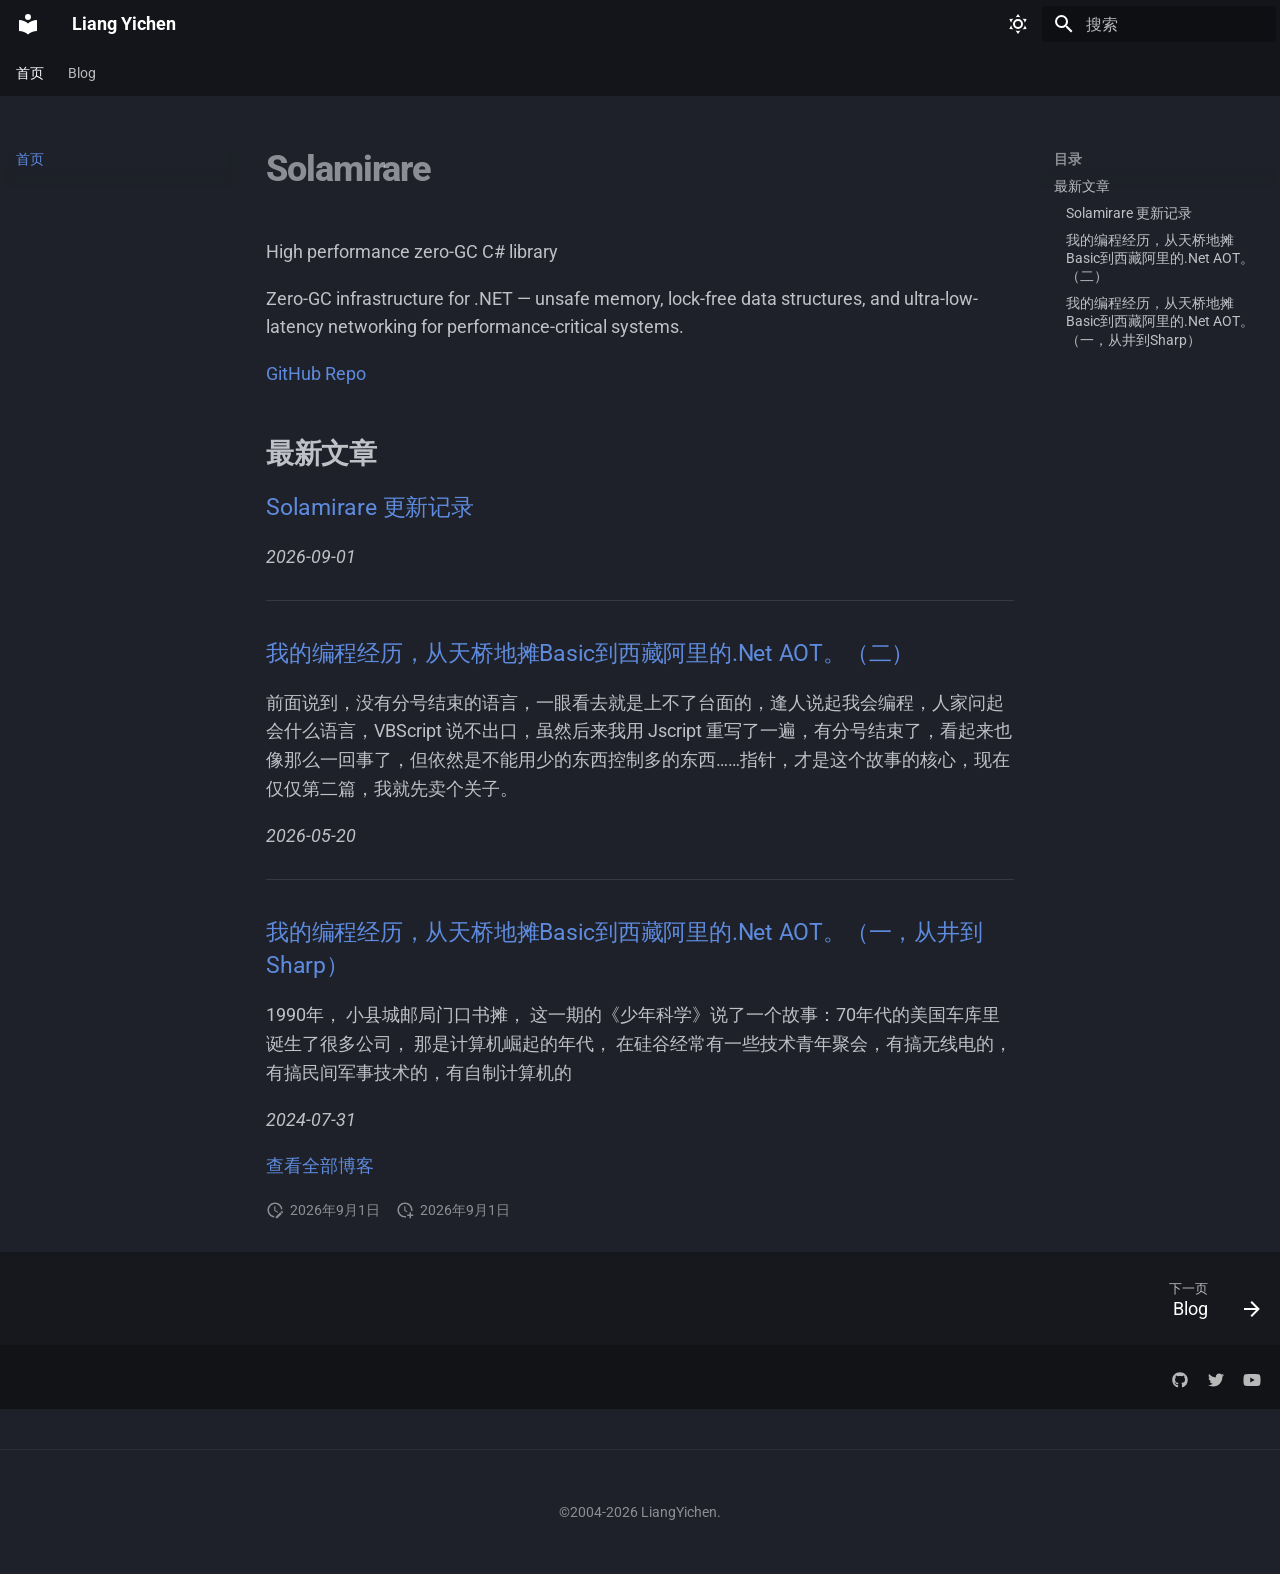
==== commit e62d4133: "update" ====
--- a/index.html
+++ b/index.html
@@ -1,4 +1,4 @@
-<!DOCTYPE html><html lang=zh class=no-js><head><meta charset=utf-8><meta name=viewport content="width=device-width,initial-scale=1"><meta name=description content="a Programer & a Photographer."><link href=https://liangyichen.github.io/ rel=canonical><link href=blog/ rel=next><link rel=icon href=images/favicon.ico><meta name=generator content="mkdocs-1.6.1, mkdocs-material-9.7.6"><title>Liang Yichen</title><link rel=stylesheet href=assets/stylesheets/main.484c7ddc.min.css><link rel=stylesheet href=assets/stylesheets/palette.ab4e12ef.min.css><link rel=preconnect href=https://fonts.gstatic.com crossorigin><link rel=stylesheet href="https://fonts.googleapis.com/css?family=Roboto:300,300i,400,400i,700,700i%7CRoboto+Mono:400,400i,700,700i&display=fallback"><style>:root{--md-text-font:"Roboto";--md-code-font:"Roboto Mono"}</style><link rel=stylesheet href=stylesheets/extra.css><script>__md_scope=new URL(".",location),__md_hash=e=>[...e].reduce(((e,_)=>(e<<5)-e+_.charCodeAt(0)),0),__md_get=(e,_=localStorage,t=__md_scope)=>JSON.parse(_.getItem(t.pathname+"."+e)),__md_set=(e,_,t=localStorage,a=__md_scope)=>{try{t.setItem(a.pathname+"."+e,JSON.stringify(_))}catch(e){}}</script><link href=assets/stylesheets/glightbox.min.css rel=stylesheet><script src=assets/javascripts/glightbox.min.js></script><style id=glightbox-style>
+<!DOCTYPE html><html lang=zh class=no-js><head><meta charset=utf-8><meta name=viewport content="width=device-width,initial-scale=1"><meta name=description content="a Programer & a Photographer."><link href=https://www.liangyichen.org/ rel=canonical><link href=blog/ rel=next><link rel=icon href=images/favicon.ico><meta name=generator content="mkdocs-1.6.1, mkdocs-material-9.7.6"><title>Liang Yichen</title><link rel=stylesheet href=assets/stylesheets/main.484c7ddc.min.css><link rel=stylesheet href=assets/stylesheets/palette.ab4e12ef.min.css><link rel=preconnect href=https://fonts.gstatic.com crossorigin><link rel=stylesheet href="https://fonts.googleapis.com/css?family=Roboto:300,300i,400,400i,700,700i%7CRoboto+Mono:400,400i,700,700i&display=fallback"><style>:root{--md-text-font:"Roboto";--md-code-font:"Roboto Mono"}</style><link rel=stylesheet href=stylesheets/extra.css><script>__md_scope=new URL(".",location),__md_hash=e=>[...e].reduce(((e,_)=>(e<<5)-e+_.charCodeAt(0)),0),__md_get=(e,_=localStorage,t=__md_scope)=>JSON.parse(_.getItem(t.pathname+"."+e)),__md_set=(e,_,t=localStorage,a=__md_scope)=>{try{t.setItem(a.pathname+"."+e,JSON.stringify(_))}catch(e){}}</script><link href=assets/stylesheets/glightbox.min.css rel=stylesheet><script src=assets/javascripts/glightbox.min.js></script><style id=glightbox-style>
             html.glightbox-open { overflow: initial; height: 100%; }
             .gslide-title { margin-top: 0px; user-select: text; }
             .gslide-desc { color: #666; user-select: text; }
@@ -8,6 +8,6 @@
             body[data-md-color-scheme="slate"] .gdesc-inner { background: var(--md-default-bg-color); }
             body[data-md-color-scheme="slate"] .gslide-title { color: var(--md-default-fg-color); }
             body[data-md-color-scheme="slate"] .gslide-desc { color: var(--md-default-fg-color); }
-        </style></head> <body dir=ltr data-md-color-scheme=slate data-md-color-primary=black data-md-color-accent=indigo> <input class=md-toggle data-md-toggle=drawer type=checkbox id=__drawer autocomplete=off> <input class=md-toggle data-md-toggle=search type=checkbox id=__search autocomplete=off> <label class=md-overlay for=__drawer></label> <div data-md-component=skip> <a href=#solamirare class=md-skip> 跳转至 </a> </div> <div data-md-component=announce> </div> <header class=md-header data-md-component=header> <nav class="md-header__inner md-grid" aria-label=页眉> <a href=. title="Liang Yichen" class="md-header__button md-logo" aria-label="Liang Yichen" data-md-component=logo> <svg xmlns=http://www.w3.org/2000/svg viewbox="0 0 24 24"><path d="M12 8a3 3 0 0 0 3-3 3 3 0 0 0-3-3 3 3 0 0 0-3 3 3 3 0 0 0 3 3m0 3.54C9.64 9.35 6.5 8 3 8v11c3.5 0 6.64 1.35 9 3.54 2.36-2.19 5.5-3.54 9-3.54V8c-3.5 0-6.64 1.35-9 3.54"></path></svg> </a> <label class="md-header__button md-icon" for=__drawer> <svg xmlns=http://www.w3.org/2000/svg viewbox="0 0 24 24"><path d="M3 6h18v2H3zm0 5h18v2H3zm0 5h18v2H3z"></path></svg> </label> <div class=md-header__title data-md-component=header-title> <div class=md-header__ellipsis> <div class=md-header__topic> <span class=md-ellipsis> Liang Yichen </span> </div> <div class=md-header__topic data-md-component=header-topic> <span class=md-ellipsis> 首页 </span> </div> </div> </div> <form class=md-header__option data-md-component=palette> <input class=md-option data-md-color-media data-md-color-scheme=slate data-md-color-primary=black data-md-color-accent=indigo aria-label=切换亮色模式 type=radio name=__palette id=__palette_0> <label class="md-header__button md-icon" title=切换亮色模式 for=__palette_1 hidden> <svg xmlns=http://www.w3.org/2000/svg viewbox="0 0 24 24"><path d="M12 7a5 5 0 0 1 5 5 5 5 0 0 1-5 5 5 5 0 0 1-5-5 5 5 0 0 1 5-5m0 2a3 3 0 0 0-3 3 3 3 0 0 0 3 3 3 3 0 0 0 3-3 3 3 0 0 0-3-3m0-7 2.39 3.42C13.65 5.15 12.84 5 12 5s-1.65.15-2.39.42zM3.34 7l4.16-.35A7.2 7.2 0 0 0 5.94 8.5c-.44.74-.69 1.5-.83 2.29zm.02 10 1.76-3.77a7.131 7.131 0 0 0 2.38 4.14zM20.65 7l-1.77 3.79a7.02 7.02 0 0 0-2.38-4.15zm-.01 10-4.14.36c.59-.51 1.12-1.14 1.54-1.86.42-.73.69-1.5.83-2.29zM12 22l-2.41-3.44c.74.27 1.55.44 2.41.44.82 0 1.63-.17 2.37-.44z"></path></svg> </label> <input class=md-option data-md-color-media data-md-color-scheme=default data-md-color-primary=white data-md-color-accent=indigo aria-label=切换暗色模式 type=radio name=__palette id=__palette_1> <label class="md-header__button md-icon" title=切换暗色模式 for=__palette_0 hidden> <svg xmlns=http://www.w3.org/2000/svg viewbox="0 0 24 24"><path d="m17.75 4.09-2.53 1.94.91 3.06-2.63-1.81-2.63 1.81.91-3.06-2.53-1.94L12.44 4l1.06-3 1.06 3zm3.5 6.91-1.64 1.25.59 1.98-1.7-1.17-1.7 1.17.59-1.98L15.75 11l2.06-.05L18.5 9l.69 1.95zm-2.28 4.95c.83-.08 1.72 1.1 1.19 1.85-.32.45-.66.87-1.08 1.27C15.17 23 8.84 23 4.94 19.07c-3.91-3.9-3.91-10.24 0-14.14.4-.4.82-.76 1.27-1.08.75-.53 1.93.36 1.85 1.19-.27 2.86.69 5.83 2.89 8.02a9.96 9.96 0 0 0 8.02 2.89m-1.64 2.02a12.08 12.08 0 0 1-7.8-3.47c-2.17-2.19-3.33-5-3.49-7.82-2.81 3.14-2.7 7.96.31 10.98 3.02 3.01 7.84 3.12 10.98.31"></path></svg> </label> </form> <script>var palette=__md_get("__palette");if(palette&&palette.color){if("(prefers-color-scheme)"===palette.color.media){var media=matchMedia("(prefers-color-scheme: light)"),input=document.querySelector(media.matches?"[data-md-color-media='(prefers-color-scheme: light)']":"[data-md-color-media='(prefers-color-scheme: dark)']");palette.color.media=input.getAttribute("data-md-color-media"),palette.color.scheme=input.getAttribute("data-md-color-scheme"),palette.color.primary=input.getAttribute("data-md-color-primary"),palette.color.accent=input.getAttribute("data-md-color-accent")}for(var[key,value]of Object.entries(palette.color))document.body.setAttribute("data-md-color-"+key,value)}</script> <label class="md-header__button md-icon" for=__search> <svg xmlns=http://www.w3.org/2000/svg viewbox="0 0 24 24"><path d="M9.5 3A6.5 6.5 0 0 1 16 9.5c0 1.61-.59 3.09-1.56 4.23l.27.27h.79l5 5-1.5 1.5-5-5v-.79l-.27-.27A6.52 6.52 0 0 1 9.5 16 6.5 6.5 0 0 1 3 9.5 6.5 6.5 0 0 1 9.5 3m0 2C7 5 5 7 5 9.5S7 14 9.5 14 14 12 14 9.5 12 5 9.5 5"></path></svg> </label> <div class=md-search data-md-component=search role=dialog> <label class=md-search__overlay for=__search></label> <div class=md-search__inner role=search> <form class=md-search__form name=search> <input type=text class=md-search__input name=query aria-label=搜索 placeholder=搜索 autocapitalize=off autocorrect=off autocomplete=off spellcheck=false data-md-component=search-query required> <label class="md-search__icon md-icon" for=__search> <svg xmlns=http://www.w3.org/2000/svg viewbox="0 0 24 24"><path d="M9.5 3A6.5 6.5 0 0 1 16 9.5c0 1.61-.59 3.09-1.56 4.23l.27.27h.79l5 5-1.5 1.5-5-5v-.79l-.27-.27A6.52 6.52 0 0 1 9.5 16 6.5 6.5 0 0 1 3 9.5 6.5 6.5 0 0 1 9.5 3m0 2C7 5 5 7 5 9.5S7 14 9.5 14 14 12 14 9.5 12 5 9.5 5"></path></svg> <svg xmlns=http://www.w3.org/2000/svg viewbox="0 0 24 24"><path d="M20 11v2H8l5.5 5.5-1.42 1.42L4.16 12l7.92-7.92L13.5 5.5 8 11z"></path></svg> </label> <nav class=md-search__options aria-label=查找> <button type=reset class="md-search__icon md-icon" title=清空当前内容 aria-label=清空当前内容 tabindex=-1> <svg xmlns=http://www.w3.org/2000/svg viewbox="0 0 24 24"><path d="M19 6.41 17.59 5 12 10.59 6.41 5 5 6.41 10.59 12 5 17.59 6.41 19 12 13.41 17.59 19 19 17.59 13.41 12z"></path></svg> </button> </nav> </form> <div class=md-search__output> <div class=md-search__scrollwrap tabindex=0 data-md-scrollfix> <div class=md-search-result data-md-component=search-result> <div class=md-search-result__meta> 正在初始化搜索引擎 </div> <ol class=md-search-result__list role=presentation></ol> </div> </div> </div> </div> </div> </nav> </header> <div class=md-container data-md-component=container> <nav class=md-tabs aria-label=标签 data-md-component=tabs> <div class=md-grid> <ul class=md-tabs__list> <li class="md-tabs__item md-tabs__item--active"> <a href=. class=md-tabs__link> 首页 </a> </li> <li class=md-tabs__item> <a href=blog/ class=md-tabs__link> Blog </a> </li> </ul> </div> </nav> <main class=md-main data-md-component=main> <div class="md-main__inner md-grid"> <div class="md-sidebar md-sidebar--primary" data-md-component=sidebar data-md-type=navigation> <div class=md-sidebar__scrollwrap> <div class=md-sidebar__inner> <nav class="md-nav md-nav--primary md-nav--lifted" aria-label=导航栏 data-md-level=0> <label class=md-nav__title for=__drawer> <a href=. title="Liang Yichen" class="md-nav__button md-logo" aria-label="Liang Yichen" data-md-component=logo> <svg xmlns=http://www.w3.org/2000/svg viewbox="0 0 24 24"><path d="M12 8a3 3 0 0 0 3-3 3 3 0 0 0-3-3 3 3 0 0 0-3 3 3 3 0 0 0 3 3m0 3.54C9.64 9.35 6.5 8 3 8v11c3.5 0 6.64 1.35 9 3.54 2.36-2.19 5.5-3.54 9-3.54V8c-3.5 0-6.64 1.35-9 3.54"></path></svg> </a> Liang Yichen </label> <ul class=md-nav__list data-md-scrollfix> <li class="md-nav__item md-nav__item--active"> <input class="md-nav__toggle md-toggle" type=checkbox id=__toc> <label class="md-nav__link md-nav__link--active" for=__toc> <span class=md-ellipsis> 首页 </span> <span class="md-nav__icon md-icon"></span> </label> <a href=. class="md-nav__link md-nav__link--active"> <span class=md-ellipsis> 首页 </span> </a> <nav class="md-nav md-nav--secondary" aria-label=目录> <label class=md-nav__title for=__toc> <span class="md-nav__icon md-icon"></span> 目录 </label> <ul class=md-nav__list data-md-component=toc data-md-scrollfix> <li class=md-nav__item> <a href=#_1 class=md-nav__link> <span class=md-ellipsis> 最新文章 </span> </a> <nav class=md-nav aria-label=最新文章> <ul class=md-nav__list> <li class=md-nav__item> <a href=#solamirare_1 class=md-nav__link> <span class=md-ellipsis> Solamirare 更新记录 </span> </a> </li> <li class=md-nav__item> <a href=#basicnet-aot class=md-nav__link> <span class=md-ellipsis> 我的编程经历，从天桥地摊Basic到西藏阿里的.Net AOT。（二） </span> </a> </li> <li class=md-nav__item> <a href=#basicnet-aotsharp class=md-nav__link> <span class=md-ellipsis> 我的编程经历，从天桥地摊Basic到西藏阿里的.Net AOT。（一，从井到Sharp） </span> </a> </li> </ul> </nav> </li> </ul> </nav> </li> <li class=md-nav__item> <a href=blog/ class=md-nav__link> <span class=md-ellipsis> Blog </span> </a> </li> </ul> </nav> </div> </div> </div> <div class="md-sidebar md-sidebar--secondary" data-md-component=sidebar data-md-type=toc> <div class=md-sidebar__scrollwrap> <div class=md-sidebar__inner> <nav class="md-nav md-nav--secondary" aria-label=目录> <label class=md-nav__title for=__toc> <span class="md-nav__icon md-icon"></span> 目录 </label> <ul class=md-nav__list data-md-component=toc data-md-scrollfix> <li class=md-nav__item> <a href=#_1 class=md-nav__link> <span class=md-ellipsis> 最新文章 </span> </a> <nav class=md-nav aria-label=最新文章> <ul class=md-nav__list> <li class=md-nav__item> <a href=#solamirare_1 class=md-nav__link> <span class=md-ellipsis> Solamirare 更新记录 </span> </a> </li> <li class=md-nav__item> <a href=#basicnet-aot class=md-nav__link> <span class=md-ellipsis> 我的编程经历，从天桥地摊Basic到西藏阿里的.Net AOT。（二） </span> </a> </li> <li class=md-nav__item> <a href=#basicnet-aotsharp class=md-nav__link> <span class=md-ellipsis> 我的编程经历，从天桥地摊Basic到西藏阿里的.Net AOT。（一，从井到Sharp） </span> </a> </li> </ul> </nav> </li> </ul> </nav> </div> </div> </div> <div class=md-content data-md-component=content> <article class="md-content__inner md-typeset"> <h1 id=solamirare>Solamirare<a class=headerlink href=#solamirare title="Permanent link">¶</a></h1> <p>High performance zero-GC C# library</p> <p>Zero-GC infrastructure for .NET — unsafe memory, lock-free data structures, and ultra-low-latency networking for performance-critical systems.</p> <p><a href=https://github.com/liangyichen/Solamirare>GitHub Repo</a></p> <h2 id=_1>最新文章<a class=headerlink href=#_1 title="Permanent link">¶</a></h2> <h3 id=solamirare_1><a href=/blog/20260901/ >Solamirare 更新记录</a><a class=headerlink href=#solamirare_1 title="Permanent link">¶</a></h3> <p><em>2026-09-01</em></p> <hr> <h3 id=basicnet-aot><a href=/blog/20260520/ >我的编程经历，从天桥地摊Basic到西藏阿里的.Net AOT。（二）</a><a class=headerlink href=#basicnet-aot title="Permanent link">¶</a></h3> <p>前面说到，没有分号结束的语言，一眼看去就是上不了台面的，逢人说起我会编程，人家问起会什么语言，VBScript 说不出口，虽然后来我用 Jscript 重写了一遍，有分号结束了，看起来也像那么一回事了，但依然是不能用少的东西控制多的东西……指针，才是这个故事的核心，现在仅仅第二篇，我就先卖个关子。</p> <p><em>2026-05-20</em></p> <hr> <h3 id=basicnet-aotsharp><a href=/blog/20240721/ >我的编程经历，从天桥地摊Basic到西藏阿里的.Net AOT。（一，从井到Sharp）</a><a class=headerlink href=#basicnet-aotsharp title="Permanent link">¶</a></h3> <p>1990年， 小县城邮局门口书摊， 这一期的《少年科学》说了一个故事：70年代的美国车库里诞生了很多公司， 那是计算机崛起的年代， 在硅谷经常有一些技术青年聚会，有搞无线电的，有搞民间军事技术的，有自制计算机的</p> <p><em>2024-07-31</em></p> <p><a href=blog/ >查看全部博客</a></p> <aside class=md-source-file> <span class=md-source-file__fact> <span class=md-icon title=最后更新> <svg xmlns=http://www.w3.org/2000/svg viewbox="0 0 24 24"><path d="M21 13.1c-.1 0-.3.1-.4.2l-1 1 2.1 2.1 1-1c.2-.2.2-.6 0-.8l-1.3-1.3c-.1-.1-.2-.2-.4-.2m-1.9 1.8-6.1 6V23h2.1l6.1-6.1zM12.5 7v5.2l4 2.4-1 1L11 13V7zM11 21.9c-5.1-.5-9-4.8-9-9.9C2 6.5 6.5 2 12 2c5.3 0 9.6 4.1 10 9.3-.3-.1-.6-.2-1-.2s-.7.1-1 .2C19.6 7.2 16.2 4 12 4c-4.4 0-8 3.6-8 8 0 4.1 3.1 7.5 7.1 7.9l-.1.2z"></path></svg> </span> <span class="git-revision-date-localized-plugin git-revision-date-localized-plugin-date" title="2026年9月1日 17:36:13 UTC">2026年9月1日</span> </span> <span class=md-source-file__fact> <span class=md-icon title=创建日期> <svg xmlns=http://www.w3.org/2000/svg viewbox="0 0 24 24"><path d="M14.47 15.08 11 13V7h1.5v5.25l3.08 1.83c-.41.28-.79.62-1.11 1m-1.39 4.84c-.36.05-.71.08-1.08.08-4.42 0-8-3.58-8-8s3.58-8 8-8 8 3.58 8 8c0 .37-.03.72-.08 1.08.69.1 1.33.32 1.92.64.1-.56.16-1.13.16-1.72 0-5.5-4.5-10-10-10S2 6.5 2 12s4.47 10 10 10c.59 0 1.16-.06 1.72-.16-.32-.59-.54-1.23-.64-1.92M18 15v3h-3v2h3v3h2v-3h3v-2h-3v-3z"></path></svg> </span> <span class="git-revision-date-localized-plugin git-revision-date-localized-plugin-date" title="2026年9月1日 17:36:13 UTC">2026年9月1日</span> </span> </aside> </article> </div> <script>var target=document.getElementById(location.hash.slice(1));target&&target.name&&(target.checked=target.name.startsWith("__tabbed_"))</script> </div> <button type=button class="md-top md-icon" data-md-component=top hidden> <svg xmlns=http://www.w3.org/2000/svg viewbox="0 0 24 24"><path d="M13 20h-2V8l-5.5 5.5-1.42-1.42L12 4.16l7.92 7.92-1.42 1.42L13 8z"></path></svg> 回到页面顶部 </button> </main> <footer class=md-footer> <nav class="md-footer__inner md-grid" aria-label=页脚> <a href=blog/ class="md-footer__link md-footer__link--next" aria-label="下一页: Blog"> <div class=md-footer__title> <span class=md-footer__direction> 下一页 </span> <div class=md-ellipsis> Blog </div> </div> <div class="md-footer__button md-icon"> <svg xmlns=http://www.w3.org/2000/svg viewbox="0 0 24 24"><path d="M4 11v2h12l-5.5 5.5 1.42 1.42L19.84 12l-7.92-7.92L10.5 5.5 16 11z"></path></svg> </div> </a> </nav> <div class="md-footer-meta md-typeset"> <div class="md-footer-meta__inner md-grid"> <div class=md-copyright> </div> <div class=md-social> <a href=https://github.com/liangyichen target=_blank rel=noopener title=github.com class=md-social__link> <svg xmlns=http://www.w3.org/2000/svg viewbox="0 0 512 512"><!-- Font Awesome Free 7.1.0 by @fontawesome - https://fontawesome.com License - https://fontawesome.com/license/free (Icons: CC BY 4.0, Fonts: SIL OFL 1.1, Code: MIT License) Copyright 2025 Fonticons, Inc.--><path d="M173.9 397.4c0 2-2.3 3.6-5.2 3.6-3.3.3-5.6-1.3-5.6-3.6 0-2 2.3-3.6 5.2-3.6 3-.3 5.6 1.3 5.6 3.6m-31.1-4.5c-.7 2 1.3 4.3 4.3 4.9 2.6 1 5.6 0 6.2-2s-1.3-4.3-4.3-5.2c-2.6-.7-5.5.3-6.2 2.3m44.2-1.7c-2.9.7-4.9 2.6-4.6 4.9.3 2 2.9 3.3 5.9 2.6 2.9-.7 4.9-2.6 4.6-4.6-.3-1.9-3-3.2-5.9-2.9M252.8 8C114.1 8 8 113.3 8 252c0 110.9 69.8 205.8 169.5 239.2 12.8 2.3 17.3-5.6 17.3-12.1 0-6.2-.3-40.4-.3-61.4 0 0-70 15-84.7-29.8 0 0-11.4-29.1-27.8-36.6 0 0-22.9-15.7 1.6-15.4 0 0 24.9 2 38.6 25.8 21.9 38.6 58.6 27.5 72.9 20.9 2.3-16 8.8-27.1 16-33.7-55.9-6.2-112.3-14.3-112.3-110.5 0-27.5 7.6-41.3 23.6-58.9-2.6-6.5-11.1-33.3 2.6-67.9 20.9-6.5 69 27 69 27 20-5.6 41.5-8.5 62.8-8.5s42.8 2.9 62.8 8.5c0 0 48.1-33.6 69-27 13.7 34.7 5.2 61.4 2.6 67.9 16 17.7 25.8 31.5 25.8 58.9 0 96.5-58.9 104.2-114.8 110.5 9.2 7.9 17 22.9 17 46.4 0 33.7-.3 75.4-.3 83.6 0 6.5 4.6 14.4 17.3 12.1C436.2 457.8 504 362.9 504 252 504 113.3 391.5 8 252.8 8M105.2 352.9c-1.3 1-1 3.3.7 5.2 1.6 1.6 3.9 2.3 5.2 1 1.3-1 1-3.3-.7-5.2-1.6-1.6-3.9-2.3-5.2-1m-10.8-8.1c-.7 1.3.3 2.9 2.3 3.9 1.6 1 3.6.7 4.3-.7.7-1.3-.3-2.9-2.3-3.9-2-.6-3.6-.3-4.3.7m32.4 35.6c-1.6 1.3-1 4.3 1.3 6.2 2.3 2.3 5.2 2.6 6.5 1 1.3-1.3.7-4.3-1.3-6.2-2.2-2.3-5.2-2.6-6.5-1m-11.4-14.7c-1.6 1-1.6 3.6 0 5.9s4.3 3.3 5.6 2.3c1.6-1.3 1.6-3.9 0-6.2-1.4-2.3-4-3.3-5.6-2"></path></svg> </a> <a href=https://x.com/himalayavideo target=_blank rel=noopener title=x.com class=md-social__link> <svg xmlns=http://www.w3.org/2000/svg viewbox="0 0 512 512"><!-- Font Awesome Free 7.1.0 by @fontawesome - https://fontawesome.com License - https://fontawesome.com/license/free (Icons: CC BY 4.0, Fonts: SIL OFL 1.1, Code: MIT License) Copyright 2025 Fonticons, Inc.--><path d="M459.4 151.7c.3 4.5.3 9.1.3 13.6 0 138.7-105.6 298.6-298.6 298.6-59.5 0-114.7-17.2-161.1-47.1 8.4 1 16.6 1.3 25.3 1.3 49.1 0 94.2-16.6 130.3-44.8-46.1-1-84.8-31.2-98.1-72.8 6.5 1 13 1.6 19.8 1.6 9.4 0 18.8-1.3 27.6-3.6-48.1-9.7-84.1-52-84.1-103v-1.3c14 7.8 30.2 12.7 47.4 13.3-28.3-18.8-46.8-51-46.8-87.4 0-19.5 5.2-37.4 14.3-53C87.4 130.8 165 172.4 252.1 176.9c-1.6-7.8-2.6-15.9-2.6-24C249.5 95.1 296.3 48 354.4 48c30.2 0 57.5 12.7 76.7 33.1 23.7-4.5 46.5-13.3 66.6-25.3-7.8 24.4-24.4 44.8-46.1 57.8 21.1-2.3 41.6-8.1 60.4-16.2-14.3 20.8-32.2 39.3-52.6 54.3"></path></svg> </a> <a href=https://www.youtube.com/@HimalayaVideo target=_blank rel=noopener title=www.youtube.com class=md-social__link> <svg xmlns=http://www.w3.org/2000/svg viewbox="0 0 576 512"><!-- Font Awesome Free 7.1.0 by @fontawesome - https://fontawesome.com License - https://fontawesome.com/license/free (Icons: CC BY 4.0, Fonts: SIL OFL 1.1, Code: MIT License) Copyright 2025 Fonticons, Inc.--><path d="M549.7 124.1c-6.2-23.7-24.8-42.3-48.3-48.6C458.9 64 288.1 64 288.1 64S117.3 64 74.7 75.5c-23.5 6.3-42 24.9-48.3 48.6C15 167 15 256.4 15 256.4s0 89.4 11.4 132.3c6.3 23.6 24.8 41.5 48.3 47.8C117.3 448 288.1 448 288.1 448s170.8 0 213.4-11.5c23.5-6.3 42-24.2 48.3-47.8 11.4-42.9 11.4-132.3 11.4-132.3s0-89.4-11.4-132.3zM232.2 337.6V175.2l142.7 81.2z"></path></svg> </a> </div> </div> </div> </footer> <div class=custom-site-footer> <div class=custom-site-footer-content> <p> ©2004-2006 LiangYichen. </p> </div> </div> </div> <div class=md-dialog data-md-component=dialog> <div class="md-dialog__inner md-typeset"></div> </div> <div class=md-progress data-md-component=progress role=progressbar></div> <script id=__config type=application/json>{"annotate": null, "base": ".", "features": ["navigation.instant", "navigation.instant.progress", "navigation.tabs", "navigation.expand", "navigation.top", "navigation.footer", "toc.follow", "content.code.copy", "content.code.annotate"], "search": "assets/javascripts/workers/search.2c215733.min.js", "tags": null, "translations": {"clipboard.copied": "\u5df2\u590d\u5236", "clipboard.copy": "\u590d\u5236", "search.result.more.one": "\u5728\u8be5\u9875\u4e0a\u8fd8\u6709 1 \u4e2a\u7b26\u5408\u6761\u4ef6\u7684\u7ed3\u679c", "search.result.more.other": "\u5728\u8be5\u9875\u4e0a\u8fd8\u6709 # \u4e2a\u7b26\u5408\u6761\u4ef6\u7684\u7ed3\u679c", "search.result.none": "\u6ca1\u6709\u627e\u5230\u7b26\u5408\u6761\u4ef6\u7684\u7ed3\u679c", "search.result.one": "\u627e\u5230 1 \u4e2a\u7b26\u5408\u6761\u4ef6\u7684\u7ed3\u679c", "search.result.other": "# \u4e2a\u7b26\u5408\u6761\u4ef6\u7684\u7ed3\u679c", "search.result.placeholder": "\u952e\u5165\u4ee5\u5f00\u59cb\u641c\u7d22", "search.result.term.missing": "\u7f3a\u5c11", "select.version": "\u9009\u62e9\u5f53\u524d\u7248\u672c"}, "version": null}</script> <script src=assets/javascripts/bundle.79ae519e.min.js></script> <script id=init-glightbox>const lightbox = GLightbox({"touchNavigation": true, "loop": false, "zoomable": true, "draggable": true, "openEffect": "zoom", "closeEffect": "zoom", "slideEffect": "slide"});
+        </style></head> <body dir=ltr data-md-color-scheme=slate data-md-color-primary=black data-md-color-accent=indigo> <input class=md-toggle data-md-toggle=drawer type=checkbox id=__drawer autocomplete=off> <input class=md-toggle data-md-toggle=search type=checkbox id=__search autocomplete=off> <label class=md-overlay for=__drawer></label> <div data-md-component=skip> <a href=#solamirare class=md-skip> 跳转至 </a> </div> <div data-md-component=announce> </div> <header class=md-header data-md-component=header> <nav class="md-header__inner md-grid" aria-label=页眉> <a href=. title="Liang Yichen" class="md-header__button md-logo" aria-label="Liang Yichen" data-md-component=logo> <svg xmlns=http://www.w3.org/2000/svg viewbox="0 0 24 24"><path d="M12 8a3 3 0 0 0 3-3 3 3 0 0 0-3-3 3 3 0 0 0-3 3 3 3 0 0 0 3 3m0 3.54C9.64 9.35 6.5 8 3 8v11c3.5 0 6.64 1.35 9 3.54 2.36-2.19 5.5-3.54 9-3.54V8c-3.5 0-6.64 1.35-9 3.54"></path></svg> </a> <label class="md-header__button md-icon" for=__drawer> <svg xmlns=http://www.w3.org/2000/svg viewbox="0 0 24 24"><path d="M3 6h18v2H3zm0 5h18v2H3zm0 5h18v2H3z"></path></svg> </label> <div class=md-header__title data-md-component=header-title> <div class=md-header__ellipsis> <div class=md-header__topic> <span class=md-ellipsis> Liang Yichen </span> </div> <div class=md-header__topic data-md-component=header-topic> <span class=md-ellipsis> 首页 </span> </div> </div> </div> <form class=md-header__option data-md-component=palette> <input class=md-option data-md-color-media data-md-color-scheme=slate data-md-color-primary=black data-md-color-accent=indigo aria-label=切换亮色模式 type=radio name=__palette id=__palette_0> <label class="md-header__button md-icon" title=切换亮色模式 for=__palette_1 hidden> <svg xmlns=http://www.w3.org/2000/svg viewbox="0 0 24 24"><path d="M12 7a5 5 0 0 1 5 5 5 5 0 0 1-5 5 5 5 0 0 1-5-5 5 5 0 0 1 5-5m0 2a3 3 0 0 0-3 3 3 3 0 0 0 3 3 3 3 0 0 0 3-3 3 3 0 0 0-3-3m0-7 2.39 3.42C13.65 5.15 12.84 5 12 5s-1.65.15-2.39.42zM3.34 7l4.16-.35A7.2 7.2 0 0 0 5.94 8.5c-.44.74-.69 1.5-.83 2.29zm.02 10 1.76-3.77a7.131 7.131 0 0 0 2.38 4.14zM20.65 7l-1.77 3.79a7.02 7.02 0 0 0-2.38-4.15zm-.01 10-4.14.36c.59-.51 1.12-1.14 1.54-1.86.42-.73.69-1.5.83-2.29zM12 22l-2.41-3.44c.74.27 1.55.44 2.41.44.82 0 1.63-.17 2.37-.44z"></path></svg> </label> <input class=md-option data-md-color-media data-md-color-scheme=default data-md-color-primary=white data-md-color-accent=indigo aria-label=切换暗色模式 type=radio name=__palette id=__palette_1> <label class="md-header__button md-icon" title=切换暗色模式 for=__palette_0 hidden> <svg xmlns=http://www.w3.org/2000/svg viewbox="0 0 24 24"><path d="m17.75 4.09-2.53 1.94.91 3.06-2.63-1.81-2.63 1.81.91-3.06-2.53-1.94L12.44 4l1.06-3 1.06 3zm3.5 6.91-1.64 1.25.59 1.98-1.7-1.17-1.7 1.17.59-1.98L15.75 11l2.06-.05L18.5 9l.69 1.95zm-2.28 4.95c.83-.08 1.72 1.1 1.19 1.85-.32.45-.66.87-1.08 1.27C15.17 23 8.84 23 4.94 19.07c-3.91-3.9-3.91-10.24 0-14.14.4-.4.82-.76 1.27-1.08.75-.53 1.93.36 1.85 1.19-.27 2.86.69 5.83 2.89 8.02a9.96 9.96 0 0 0 8.02 2.89m-1.64 2.02a12.08 12.08 0 0 1-7.8-3.47c-2.17-2.19-3.33-5-3.49-7.82-2.81 3.14-2.7 7.96.31 10.98 3.02 3.01 7.84 3.12 10.98.31"></path></svg> </label> </form> <script>var palette=__md_get("__palette");if(palette&&palette.color){if("(prefers-color-scheme)"===palette.color.media){var media=matchMedia("(prefers-color-scheme: light)"),input=document.querySelector(media.matches?"[data-md-color-media='(prefers-color-scheme: light)']":"[data-md-color-media='(prefers-color-scheme: dark)']");palette.color.media=input.getAttribute("data-md-color-media"),palette.color.scheme=input.getAttribute("data-md-color-scheme"),palette.color.primary=input.getAttribute("data-md-color-primary"),palette.color.accent=input.getAttribute("data-md-color-accent")}for(var[key,value]of Object.entries(palette.color))document.body.setAttribute("data-md-color-"+key,value)}</script> <label class="md-header__button md-icon" for=__search> <svg xmlns=http://www.w3.org/2000/svg viewbox="0 0 24 24"><path d="M9.5 3A6.5 6.5 0 0 1 16 9.5c0 1.61-.59 3.09-1.56 4.23l.27.27h.79l5 5-1.5 1.5-5-5v-.79l-.27-.27A6.52 6.52 0 0 1 9.5 16 6.5 6.5 0 0 1 3 9.5 6.5 6.5 0 0 1 9.5 3m0 2C7 5 5 7 5 9.5S7 14 9.5 14 14 12 14 9.5 12 5 9.5 5"></path></svg> </label> <div class=md-search data-md-component=search role=dialog> <label class=md-search__overlay for=__search></label> <div class=md-search__inner role=search> <form class=md-search__form name=search> <input type=text class=md-search__input name=query aria-label=搜索 placeholder=搜索 autocapitalize=off autocorrect=off autocomplete=off spellcheck=false data-md-component=search-query required> <label class="md-search__icon md-icon" for=__search> <svg xmlns=http://www.w3.org/2000/svg viewbox="0 0 24 24"><path d="M9.5 3A6.5 6.5 0 0 1 16 9.5c0 1.61-.59 3.09-1.56 4.23l.27.27h.79l5 5-1.5 1.5-5-5v-.79l-.27-.27A6.52 6.52 0 0 1 9.5 16 6.5 6.5 0 0 1 3 9.5 6.5 6.5 0 0 1 9.5 3m0 2C7 5 5 7 5 9.5S7 14 9.5 14 14 12 14 9.5 12 5 9.5 5"></path></svg> <svg xmlns=http://www.w3.org/2000/svg viewbox="0 0 24 24"><path d="M20 11v2H8l5.5 5.5-1.42 1.42L4.16 12l7.92-7.92L13.5 5.5 8 11z"></path></svg> </label> <nav class=md-search__options aria-label=查找> <button type=reset class="md-search__icon md-icon" title=清空当前内容 aria-label=清空当前内容 tabindex=-1> <svg xmlns=http://www.w3.org/2000/svg viewbox="0 0 24 24"><path d="M19 6.41 17.59 5 12 10.59 6.41 5 5 6.41 10.59 12 5 17.59 6.41 19 12 13.41 17.59 19 19 17.59 13.41 12z"></path></svg> </button> </nav> </form> <div class=md-search__output> <div class=md-search__scrollwrap tabindex=0 data-md-scrollfix> <div class=md-search-result data-md-component=search-result> <div class=md-search-result__meta> 正在初始化搜索引擎 </div> <ol class=md-search-result__list role=presentation></ol> </div> </div> </div> </div> </div> </nav> </header> <div class=md-container data-md-component=container> <nav class=md-tabs aria-label=标签 data-md-component=tabs> <div class=md-grid> <ul class=md-tabs__list> <li class="md-tabs__item md-tabs__item--active"> <a href=. class=md-tabs__link> 首页 </a> </li> <li class=md-tabs__item> <a href=blog/ class=md-tabs__link> Blog </a> </li> </ul> </div> </nav> <main class=md-main data-md-component=main> <div class="md-main__inner md-grid"> <div class="md-sidebar md-sidebar--primary" data-md-component=sidebar data-md-type=navigation> <div class=md-sidebar__scrollwrap> <div class=md-sidebar__inner> <nav class="md-nav md-nav--primary md-nav--lifted" aria-label=导航栏 data-md-level=0> <label class=md-nav__title for=__drawer> <a href=. title="Liang Yichen" class="md-nav__button md-logo" aria-label="Liang Yichen" data-md-component=logo> <svg xmlns=http://www.w3.org/2000/svg viewbox="0 0 24 24"><path d="M12 8a3 3 0 0 0 3-3 3 3 0 0 0-3-3 3 3 0 0 0-3 3 3 3 0 0 0 3 3m0 3.54C9.64 9.35 6.5 8 3 8v11c3.5 0 6.64 1.35 9 3.54 2.36-2.19 5.5-3.54 9-3.54V8c-3.5 0-6.64 1.35-9 3.54"></path></svg> </a> Liang Yichen </label> <ul class=md-nav__list data-md-scrollfix> <li class="md-nav__item md-nav__item--active"> <input class="md-nav__toggle md-toggle" type=checkbox id=__toc> <label class="md-nav__link md-nav__link--active" for=__toc> <span class=md-ellipsis> 首页 </span> <span class="md-nav__icon md-icon"></span> </label> <a href=. class="md-nav__link md-nav__link--active"> <span class=md-ellipsis> 首页 </span> </a> <nav class="md-nav md-nav--secondary" aria-label=目录> <label class=md-nav__title for=__toc> <span class="md-nav__icon md-icon"></span> 目录 </label> <ul class=md-nav__list data-md-component=toc data-md-scrollfix> <li class=md-nav__item> <a href=#_1 class=md-nav__link> <span class=md-ellipsis> 最新文章 </span> </a> <nav class=md-nav aria-label=最新文章> <ul class=md-nav__list> <li class=md-nav__item> <a href=#solamirare_1 class=md-nav__link> <span class=md-ellipsis> Solamirare 更新记录 </span> </a> </li> <li class=md-nav__item> <a href=#basicnet-aot class=md-nav__link> <span class=md-ellipsis> 我的编程经历，从天桥地摊Basic到西藏阿里的.Net AOT。（二） </span> </a> </li> <li class=md-nav__item> <a href=#basicnet-aotsharp class=md-nav__link> <span class=md-ellipsis> 我的编程经历，从天桥地摊Basic到西藏阿里的.Net AOT。（一，从井到Sharp） </span> </a> </li> </ul> </nav> </li> </ul> </nav> </li> <li class=md-nav__item> <a href=blog/ class=md-nav__link> <span class=md-ellipsis> Blog </span> </a> </li> </ul> </nav> </div> </div> </div> <div class="md-sidebar md-sidebar--secondary" data-md-component=sidebar data-md-type=toc> <div class=md-sidebar__scrollwrap> <div class=md-sidebar__inner> <nav class="md-nav md-nav--secondary" aria-label=目录> <label class=md-nav__title for=__toc> <span class="md-nav__icon md-icon"></span> 目录 </label> <ul class=md-nav__list data-md-component=toc data-md-scrollfix> <li class=md-nav__item> <a href=#_1 class=md-nav__link> <span class=md-ellipsis> 最新文章 </span> </a> <nav class=md-nav aria-label=最新文章> <ul class=md-nav__list> <li class=md-nav__item> <a href=#solamirare_1 class=md-nav__link> <span class=md-ellipsis> Solamirare 更新记录 </span> </a> </li> <li class=md-nav__item> <a href=#basicnet-aot class=md-nav__link> <span class=md-ellipsis> 我的编程经历，从天桥地摊Basic到西藏阿里的.Net AOT。（二） </span> </a> </li> <li class=md-nav__item> <a href=#basicnet-aotsharp class=md-nav__link> <span class=md-ellipsis> 我的编程经历，从天桥地摊Basic到西藏阿里的.Net AOT。（一，从井到Sharp） </span> </a> </li> </ul> </nav> </li> </ul> </nav> </div> </div> </div> <div class=md-content data-md-component=content> <article class="md-content__inner md-typeset"> <h1 id=solamirare>Solamirare<a class=headerlink href=#solamirare title="Permanent link">¶</a></h1> <p>High performance zero-GC C# library</p> <p>Zero-GC infrastructure for .NET — unsafe memory, lock-free data structures, and ultra-low-latency networking for performance-critical systems.</p> <p><a href=https://github.com/liangyichen/Solamirare>GitHub Repo</a></p> <h2 id=_1>最新文章<a class=headerlink href=#_1 title="Permanent link">¶</a></h2> <h3 id=solamirare_1><a href=/blog/20260901/ >Solamirare 更新记录</a><a class=headerlink href=#solamirare_1 title="Permanent link">¶</a></h3> <p><em>2026-09-01</em></p> <hr> <h3 id=basicnet-aot><a href=/blog/20260520/ >我的编程经历，从天桥地摊Basic到西藏阿里的.Net AOT。（二）</a><a class=headerlink href=#basicnet-aot title="Permanent link">¶</a></h3> <p>前面说到，没有分号结束的语言，一眼看去就是上不了台面的，逢人说起我会编程，人家问起会什么语言，VBScript 说不出口，虽然后来我用 Jscript 重写了一遍，有分号结束了，看起来也像那么一回事了，但依然是不能用少的东西控制多的东西……指针，才是这个故事的核心，现在仅仅第二篇，我就先卖个关子。</p> <p><em>2026-05-20</em></p> <hr> <h3 id=basicnet-aotsharp><a href=/blog/20240721/ >我的编程经历，从天桥地摊Basic到西藏阿里的.Net AOT。（一，从井到Sharp）</a><a class=headerlink href=#basicnet-aotsharp title="Permanent link">¶</a></h3> <p>1990年， 小县城邮局门口书摊， 这一期的《少年科学》说了一个故事：70年代的美国车库里诞生了很多公司， 那是计算机崛起的年代， 在硅谷经常有一些技术青年聚会，有搞无线电的，有搞民间军事技术的，有自制计算机的</p> <p><em>2024-07-31</em></p> <p><a href=blog/ >查看全部博客</a></p> <aside class=md-source-file> <span class=md-source-file__fact> <span class=md-icon title=最后更新> <svg xmlns=http://www.w3.org/2000/svg viewbox="0 0 24 24"><path d="M21 13.1c-.1 0-.3.1-.4.2l-1 1 2.1 2.1 1-1c.2-.2.2-.6 0-.8l-1.3-1.3c-.1-.1-.2-.2-.4-.2m-1.9 1.8-6.1 6V23h2.1l6.1-6.1zM12.5 7v5.2l4 2.4-1 1L11 13V7zM11 21.9c-5.1-.5-9-4.8-9-9.9C2 6.5 6.5 2 12 2c5.3 0 9.6 4.1 10 9.3-.3-.1-.6-.2-1-.2s-.7.1-1 .2C19.6 7.2 16.2 4 12 4c-4.4 0-8 3.6-8 8 0 4.1 3.1 7.5 7.1 7.9l-.1.2z"></path></svg> </span> <span class="git-revision-date-localized-plugin git-revision-date-localized-plugin-date" title="2026年9月1日 17:56:54 UTC">2026年9月1日</span> </span> <span class=md-source-file__fact> <span class=md-icon title=创建日期> <svg xmlns=http://www.w3.org/2000/svg viewbox="0 0 24 24"><path d="M14.47 15.08 11 13V7h1.5v5.25l3.08 1.83c-.41.28-.79.62-1.11 1m-1.39 4.84c-.36.05-.71.08-1.08.08-4.42 0-8-3.58-8-8s3.58-8 8-8 8 3.58 8 8c0 .37-.03.72-.08 1.08.69.1 1.33.32 1.92.64.1-.56.16-1.13.16-1.72 0-5.5-4.5-10-10-10S2 6.5 2 12s4.47 10 10 10c.59 0 1.16-.06 1.72-.16-.32-.59-.54-1.23-.64-1.92M18 15v3h-3v2h3v3h2v-3h3v-2h-3v-3z"></path></svg> </span> <span class="git-revision-date-localized-plugin git-revision-date-localized-plugin-date" title="2026年9月1日 17:56:54 UTC">2026年9月1日</span> </span> </aside> </article> </div> <script>var target=document.getElementById(location.hash.slice(1));target&&target.name&&(target.checked=target.name.startsWith("__tabbed_"))</script> </div> <button type=button class="md-top md-icon" data-md-component=top hidden> <svg xmlns=http://www.w3.org/2000/svg viewbox="0 0 24 24"><path d="M13 20h-2V8l-5.5 5.5-1.42-1.42L12 4.16l7.92 7.92-1.42 1.42L13 8z"></path></svg> 回到页面顶部 </button> </main> <footer class=md-footer> <nav class="md-footer__inner md-grid" aria-label=页脚> <a href=blog/ class="md-footer__link md-footer__link--next" aria-label="下一页: Blog"> <div class=md-footer__title> <span class=md-footer__direction> 下一页 </span> <div class=md-ellipsis> Blog </div> </div> <div class="md-footer__button md-icon"> <svg xmlns=http://www.w3.org/2000/svg viewbox="0 0 24 24"><path d="M4 11v2h12l-5.5 5.5 1.42 1.42L19.84 12l-7.92-7.92L10.5 5.5 16 11z"></path></svg> </div> </a> </nav> <div class="md-footer-meta md-typeset"> <div class="md-footer-meta__inner md-grid"> <div class=md-copyright> </div> <div class=md-social> <a href=https://github.com/liangyichen target=_blank rel=noopener title=github.com class=md-social__link> <svg xmlns=http://www.w3.org/2000/svg viewbox="0 0 512 512"><!-- Font Awesome Free 7.1.0 by @fontawesome - https://fontawesome.com License - https://fontawesome.com/license/free (Icons: CC BY 4.0, Fonts: SIL OFL 1.1, Code: MIT License) Copyright 2025 Fonticons, Inc.--><path d="M173.9 397.4c0 2-2.3 3.6-5.2 3.6-3.3.3-5.6-1.3-5.6-3.6 0-2 2.3-3.6 5.2-3.6 3-.3 5.6 1.3 5.6 3.6m-31.1-4.5c-.7 2 1.3 4.3 4.3 4.9 2.6 1 5.6 0 6.2-2s-1.3-4.3-4.3-5.2c-2.6-.7-5.5.3-6.2 2.3m44.2-1.7c-2.9.7-4.9 2.6-4.6 4.9.3 2 2.9 3.3 5.9 2.6 2.9-.7 4.9-2.6 4.6-4.6-.3-1.9-3-3.2-5.9-2.9M252.8 8C114.1 8 8 113.3 8 252c0 110.9 69.8 205.8 169.5 239.2 12.8 2.3 17.3-5.6 17.3-12.1 0-6.2-.3-40.4-.3-61.4 0 0-70 15-84.7-29.8 0 0-11.4-29.1-27.8-36.6 0 0-22.9-15.7 1.6-15.4 0 0 24.9 2 38.6 25.8 21.9 38.6 58.6 27.5 72.9 20.9 2.3-16 8.8-27.1 16-33.7-55.9-6.2-112.3-14.3-112.3-110.5 0-27.5 7.6-41.3 23.6-58.9-2.6-6.5-11.1-33.3 2.6-67.9 20.9-6.5 69 27 69 27 20-5.6 41.5-8.5 62.8-8.5s42.8 2.9 62.8 8.5c0 0 48.1-33.6 69-27 13.7 34.7 5.2 61.4 2.6 67.9 16 17.7 25.8 31.5 25.8 58.9 0 96.5-58.9 104.2-114.8 110.5 9.2 7.9 17 22.9 17 46.4 0 33.7-.3 75.4-.3 83.6 0 6.5 4.6 14.4 17.3 12.1C436.2 457.8 504 362.9 504 252 504 113.3 391.5 8 252.8 8M105.2 352.9c-1.3 1-1 3.3.7 5.2 1.6 1.6 3.9 2.3 5.2 1 1.3-1 1-3.3-.7-5.2-1.6-1.6-3.9-2.3-5.2-1m-10.8-8.1c-.7 1.3.3 2.9 2.3 3.9 1.6 1 3.6.7 4.3-.7.7-1.3-.3-2.9-2.3-3.9-2-.6-3.6-.3-4.3.7m32.4 35.6c-1.6 1.3-1 4.3 1.3 6.2 2.3 2.3 5.2 2.6 6.5 1 1.3-1.3.7-4.3-1.3-6.2-2.2-2.3-5.2-2.6-6.5-1m-11.4-14.7c-1.6 1-1.6 3.6 0 5.9s4.3 3.3 5.6 2.3c1.6-1.3 1.6-3.9 0-6.2-1.4-2.3-4-3.3-5.6-2"></path></svg> </a> <a href=https://x.com/himalayavideo target=_blank rel=noopener title=x.com class=md-social__link> <svg xmlns=http://www.w3.org/2000/svg viewbox="0 0 512 512"><!-- Font Awesome Free 7.1.0 by @fontawesome - https://fontawesome.com License - https://fontawesome.com/license/free (Icons: CC BY 4.0, Fonts: SIL OFL 1.1, Code: MIT License) Copyright 2025 Fonticons, Inc.--><path d="M459.4 151.7c.3 4.5.3 9.1.3 13.6 0 138.7-105.6 298.6-298.6 298.6-59.5 0-114.7-17.2-161.1-47.1 8.4 1 16.6 1.3 25.3 1.3 49.1 0 94.2-16.6 130.3-44.8-46.1-1-84.8-31.2-98.1-72.8 6.5 1 13 1.6 19.8 1.6 9.4 0 18.8-1.3 27.6-3.6-48.1-9.7-84.1-52-84.1-103v-1.3c14 7.8 30.2 12.7 47.4 13.3-28.3-18.8-46.8-51-46.8-87.4 0-19.5 5.2-37.4 14.3-53C87.4 130.8 165 172.4 252.1 176.9c-1.6-7.8-2.6-15.9-2.6-24C249.5 95.1 296.3 48 354.4 48c30.2 0 57.5 12.7 76.7 33.1 23.7-4.5 46.5-13.3 66.6-25.3-7.8 24.4-24.4 44.8-46.1 57.8 21.1-2.3 41.6-8.1 60.4-16.2-14.3 20.8-32.2 39.3-52.6 54.3"></path></svg> </a> <a href=https://www.youtube.com/@HimalayaVideo target=_blank rel=noopener title=www.youtube.com class=md-social__link> <svg xmlns=http://www.w3.org/2000/svg viewbox="0 0 576 512"><!-- Font Awesome Free 7.1.0 by @fontawesome - https://fontawesome.com License - https://fontawesome.com/license/free (Icons: CC BY 4.0, Fonts: SIL OFL 1.1, Code: MIT License) Copyright 2025 Fonticons, Inc.--><path d="M549.7 124.1c-6.2-23.7-24.8-42.3-48.3-48.6C458.9 64 288.1 64 288.1 64S117.3 64 74.7 75.5c-23.5 6.3-42 24.9-48.3 48.6C15 167 15 256.4 15 256.4s0 89.4 11.4 132.3c6.3 23.6 24.8 41.5 48.3 47.8C117.3 448 288.1 448 288.1 448s170.8 0 213.4-11.5c23.5-6.3 42-24.2 48.3-47.8 11.4-42.9 11.4-132.3 11.4-132.3s0-89.4-11.4-132.3zM232.2 337.6V175.2l142.7 81.2z"></path></svg> </a> </div> </div> </div> </footer> <div class=custom-site-footer> <div class=custom-site-footer-content> <p> ©2004-2026 LiangYichen. </p> </div> </div> </div> <div class=md-dialog data-md-component=dialog> <div class="md-dialog__inner md-typeset"></div> </div> <div class=md-progress data-md-component=progress role=progressbar></div> <script id=__config type=application/json>{"annotate": null, "base": ".", "features": ["navigation.instant", "navigation.instant.progress", "navigation.tabs", "navigation.expand", "navigation.top", "navigation.footer", "toc.follow", "content.code.copy", "content.code.annotate"], "search": "assets/javascripts/workers/search.2c215733.min.js", "tags": null, "translations": {"clipboard.copied": "\u5df2\u590d\u5236", "clipboard.copy": "\u590d\u5236", "search.result.more.one": "\u5728\u8be5\u9875\u4e0a\u8fd8\u6709 1 \u4e2a\u7b26\u5408\u6761\u4ef6\u7684\u7ed3\u679c", "search.result.more.other": "\u5728\u8be5\u9875\u4e0a\u8fd8\u6709 # \u4e2a\u7b26\u5408\u6761\u4ef6\u7684\u7ed3\u679c", "search.result.none": "\u6ca1\u6709\u627e\u5230\u7b26\u5408\u6761\u4ef6\u7684\u7ed3\u679c", "search.result.one": "\u627e\u5230 1 \u4e2a\u7b26\u5408\u6761\u4ef6\u7684\u7ed3\u679c", "search.result.other": "# \u4e2a\u7b26\u5408\u6761\u4ef6\u7684\u7ed3\u679c", "search.result.placeholder": "\u952e\u5165\u4ee5\u5f00\u59cb\u641c\u7d22", "search.result.term.missing": "\u7f3a\u5c11", "select.version": "\u9009\u62e9\u5f53\u524d\u7248\u672c"}, "version": null}</script> <script src=assets/javascripts/bundle.79ae519e.min.js></script> <script id=init-glightbox>const lightbox = GLightbox({"touchNavigation": true, "loop": false, "zoomable": true, "draggable": true, "openEffect": "zoom", "closeEffect": "zoom", "slideEffect": "slide"});
 document$.subscribe(()=>{ lightbox.reload(); });
 </script></body></html>
